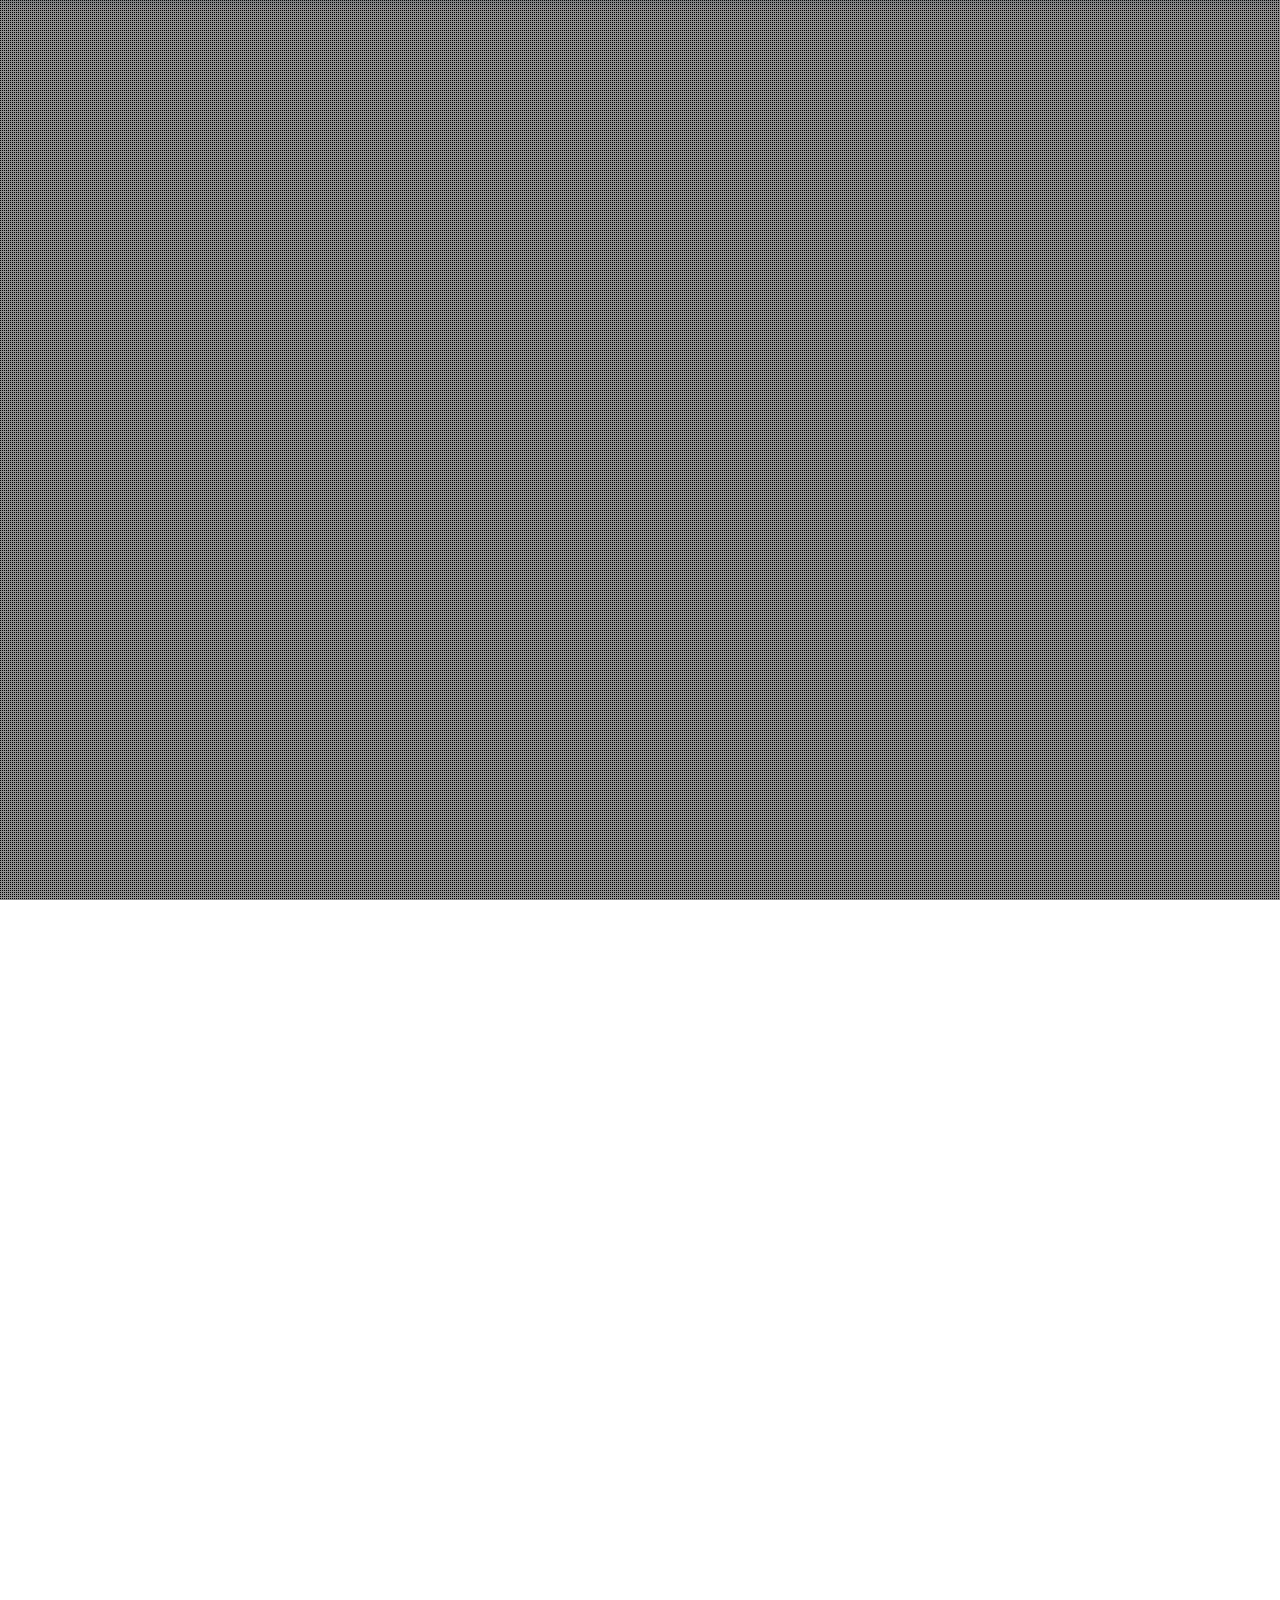
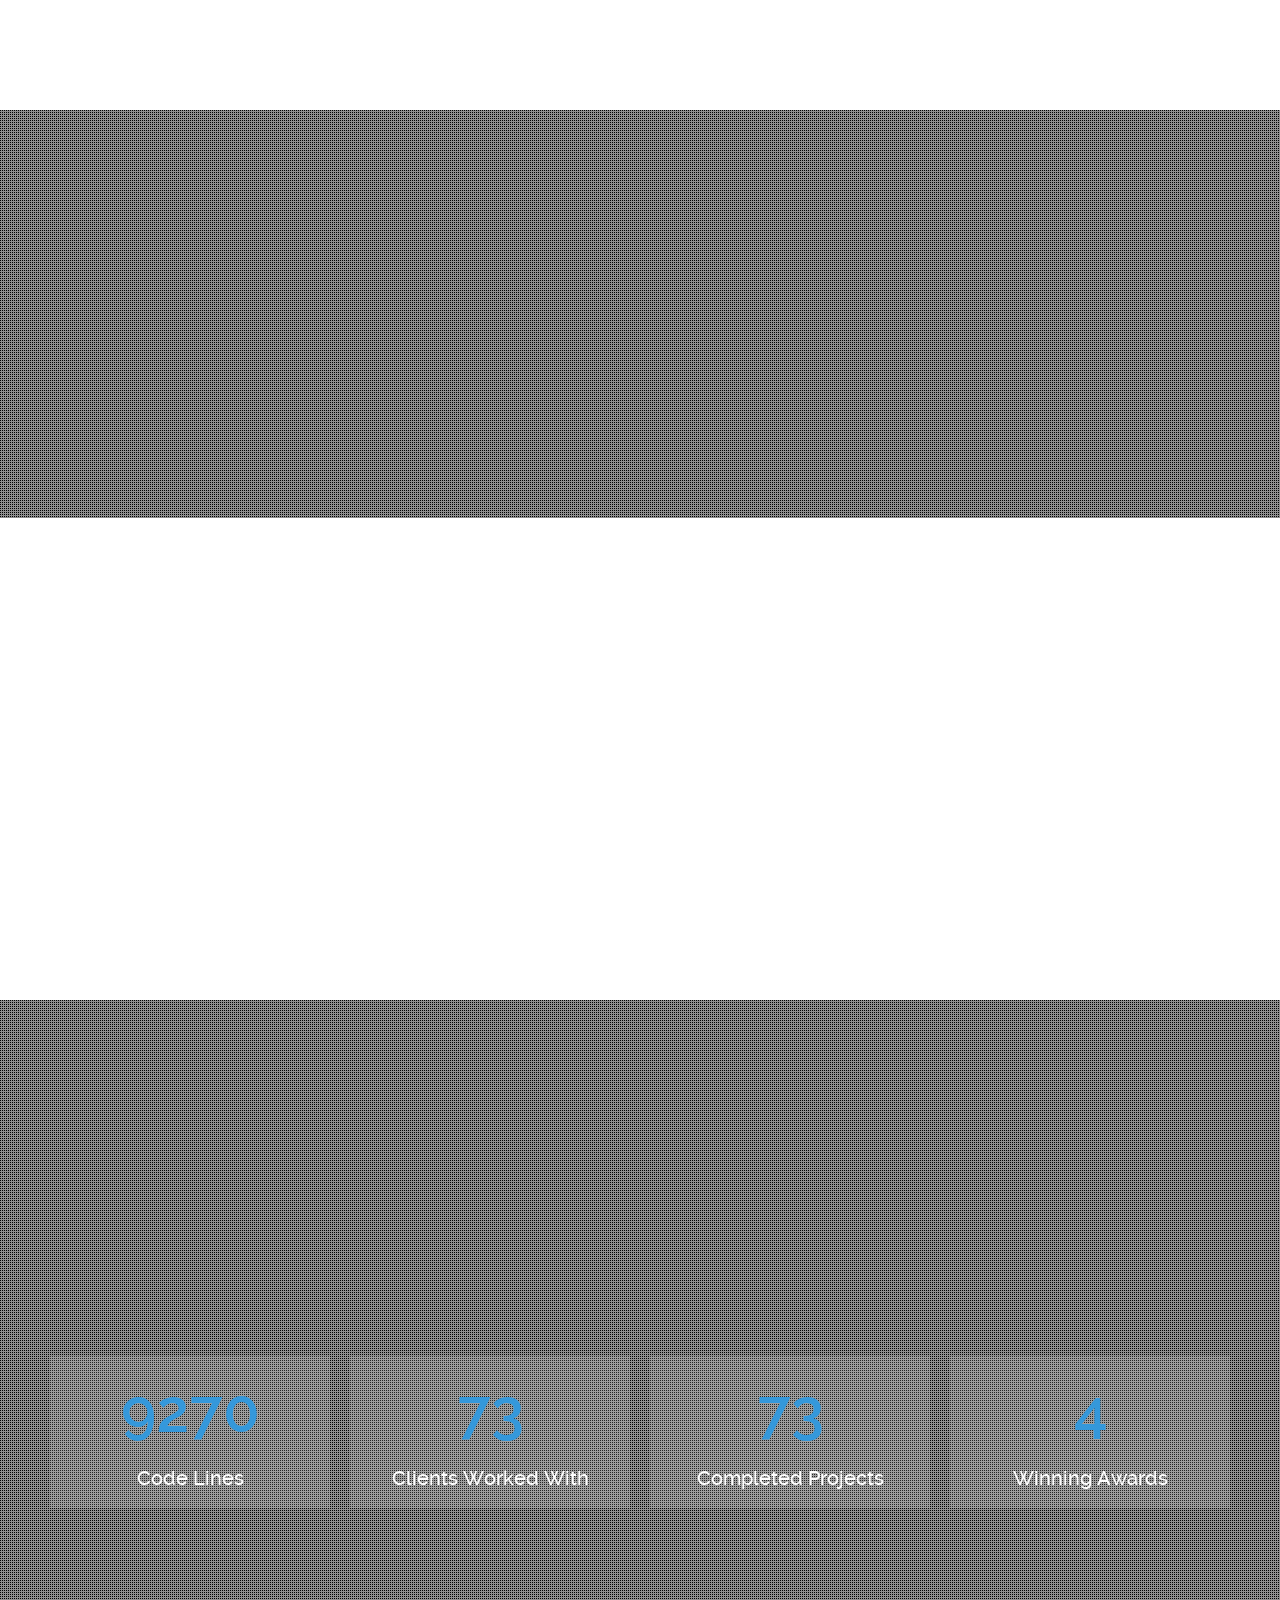
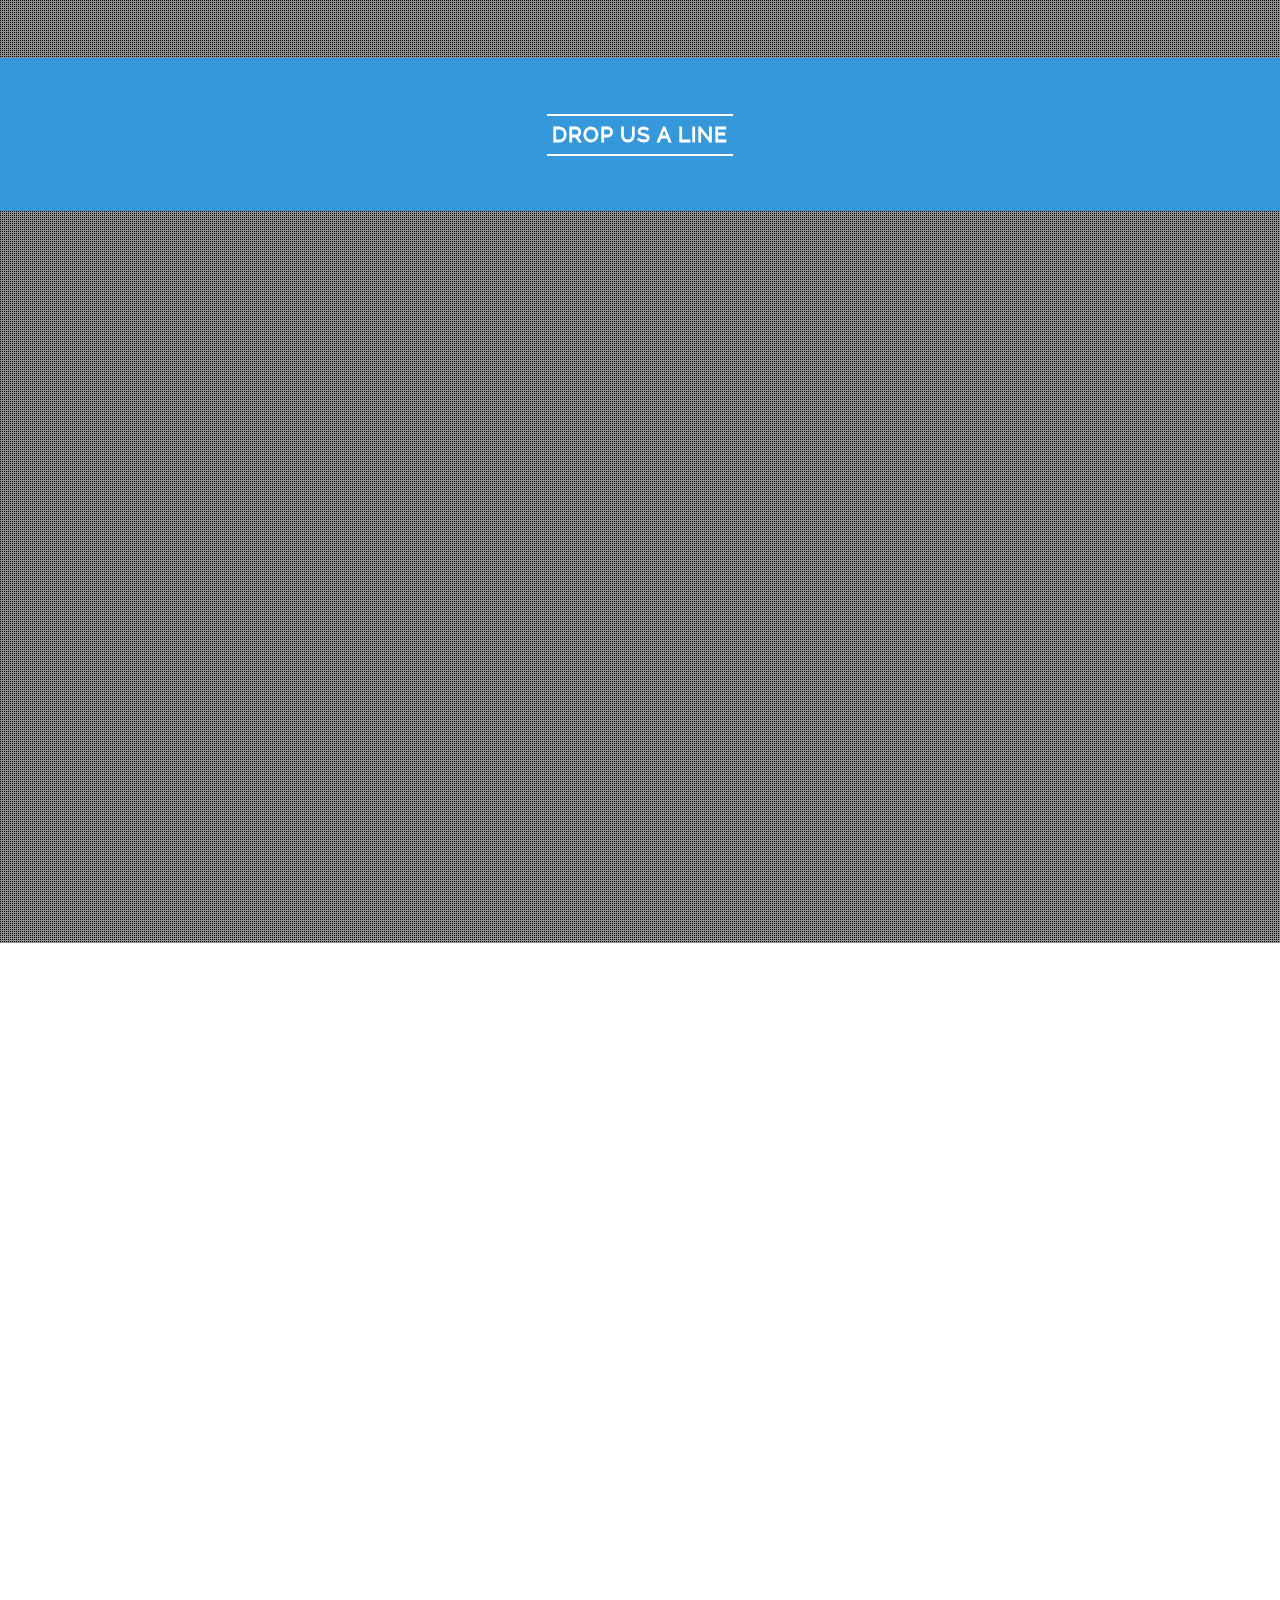
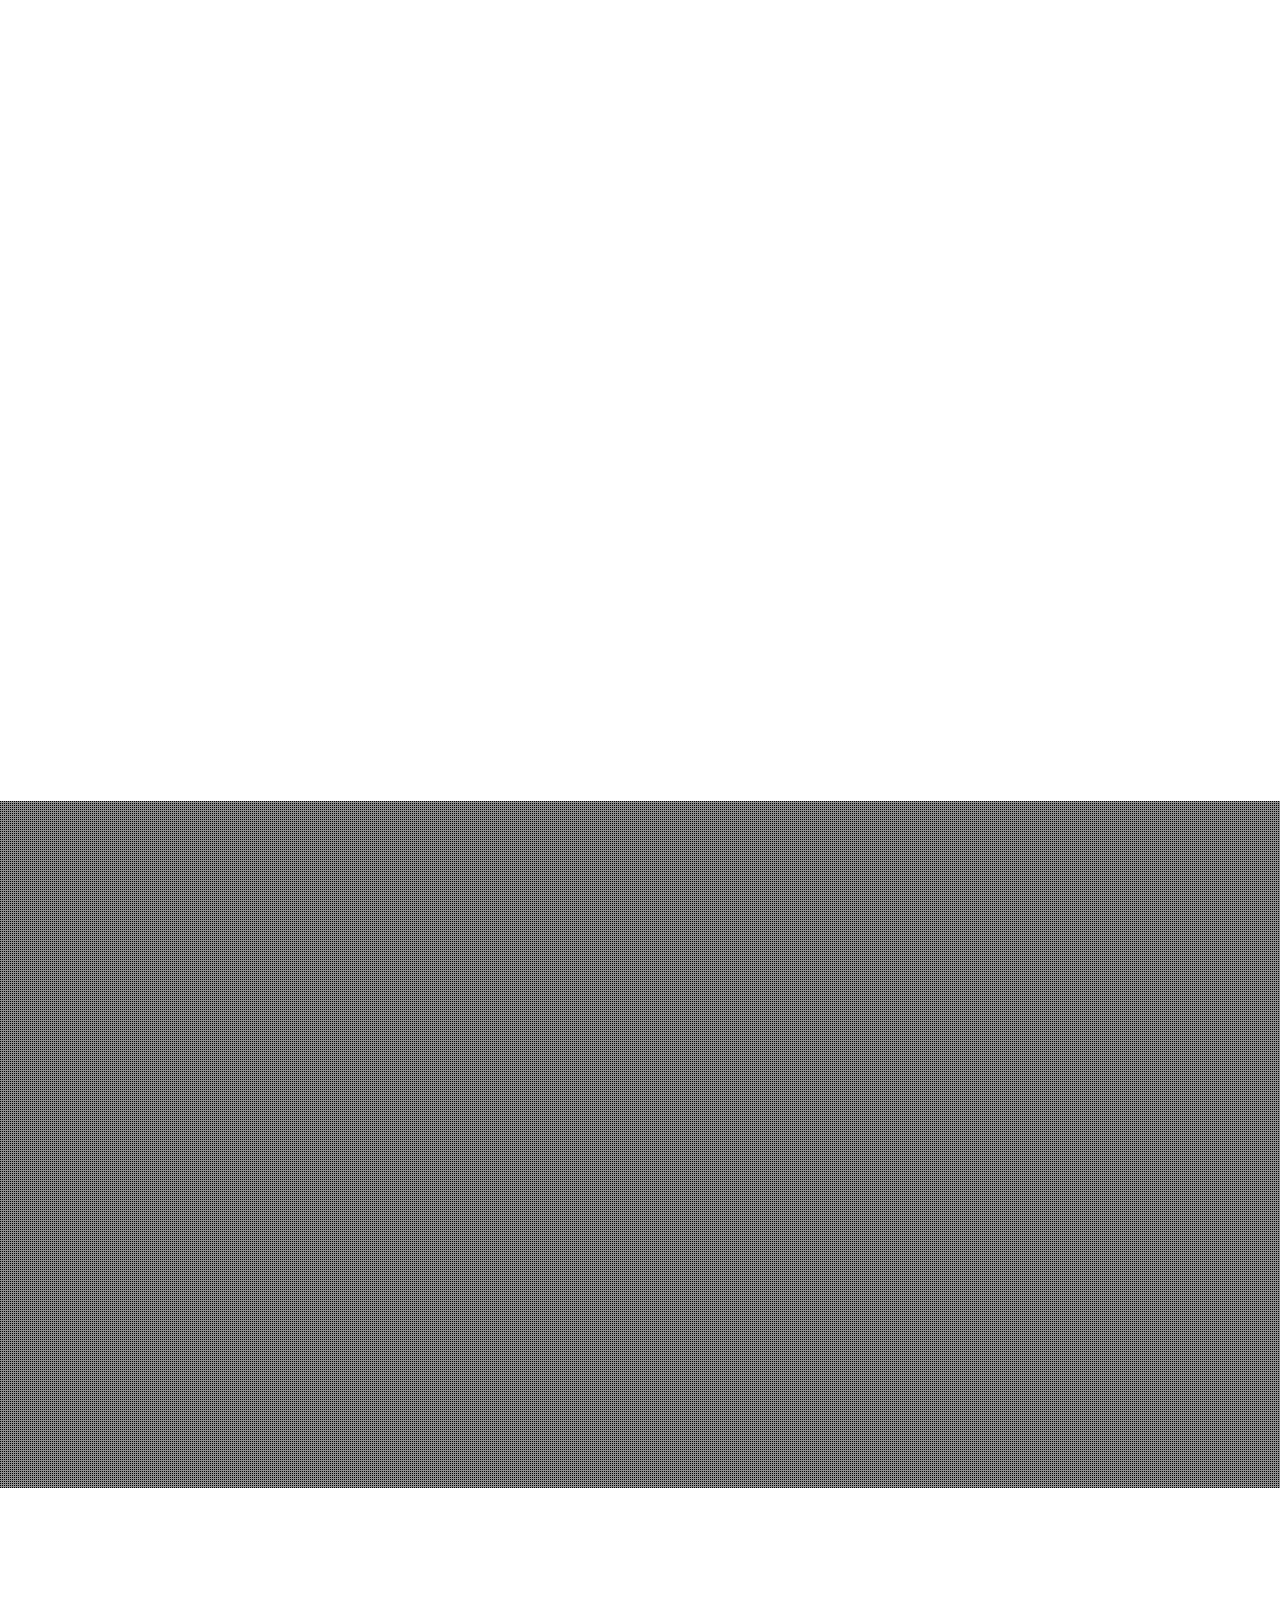
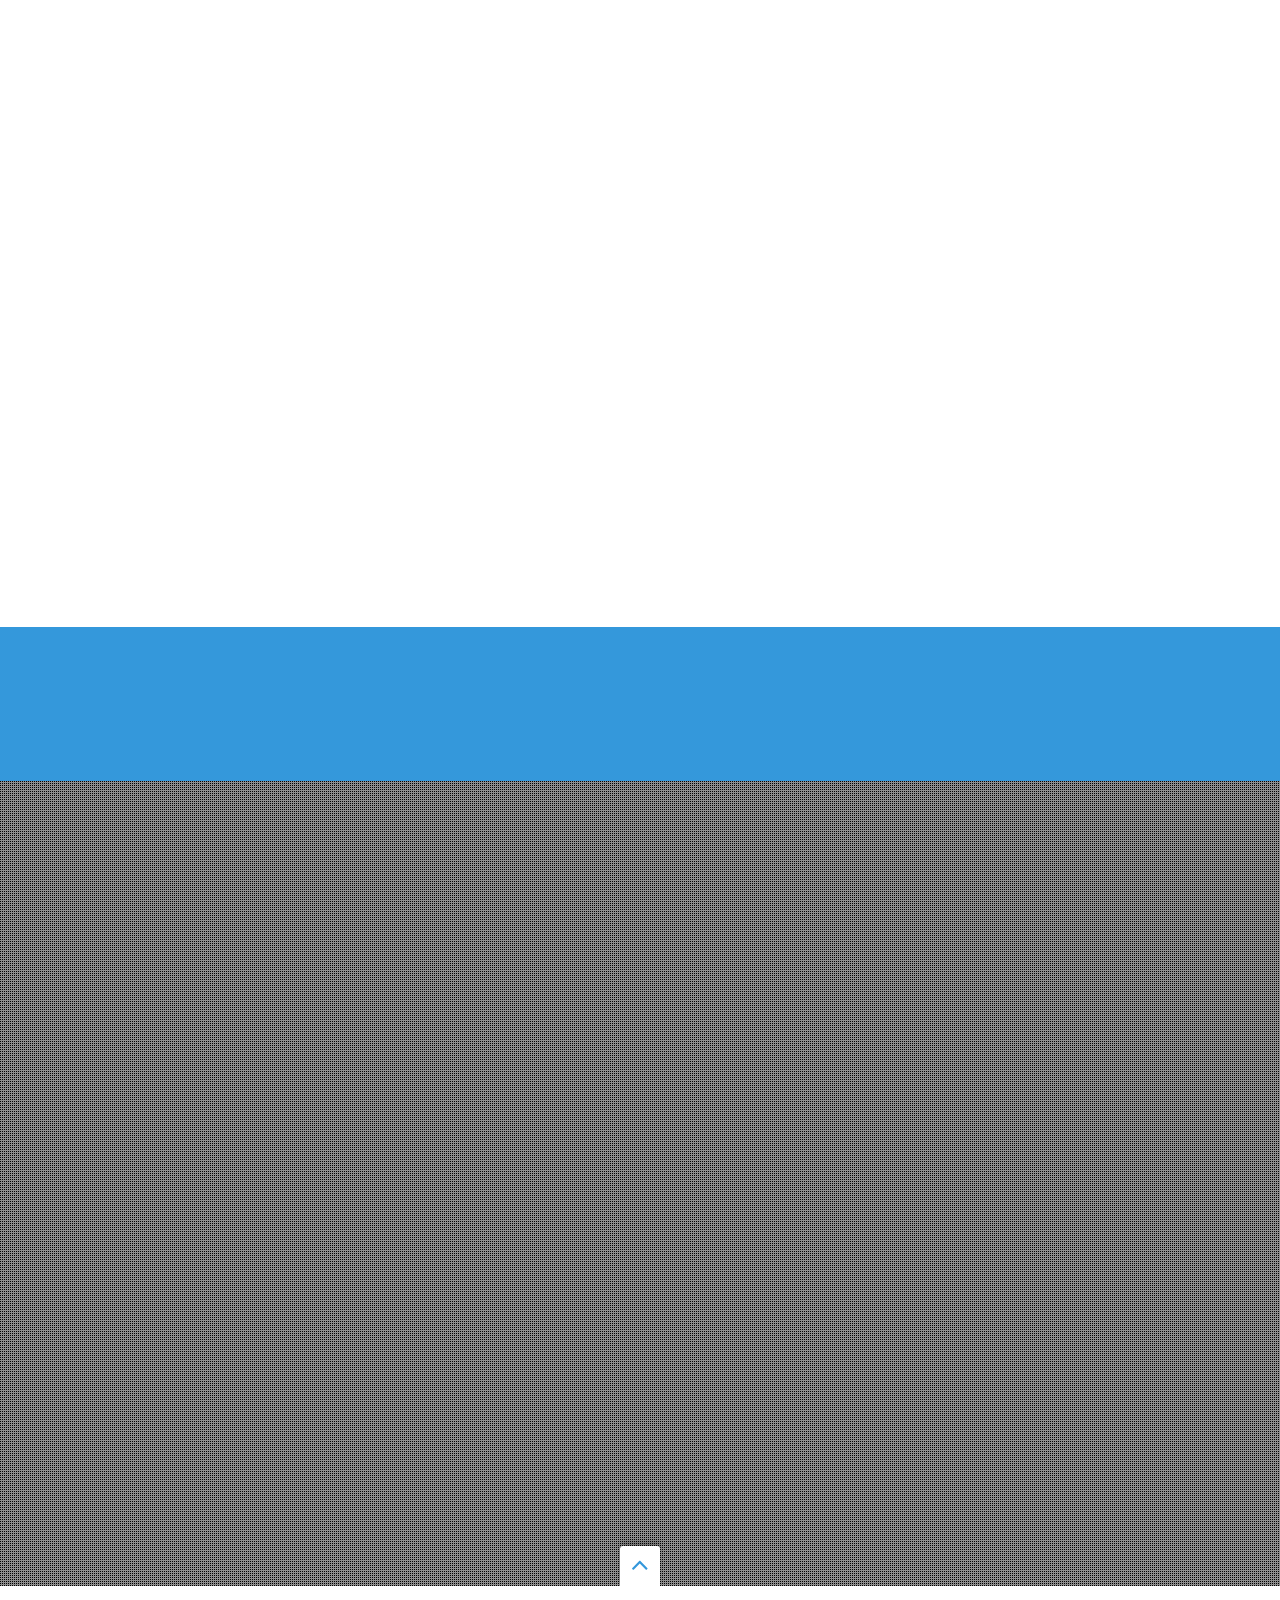
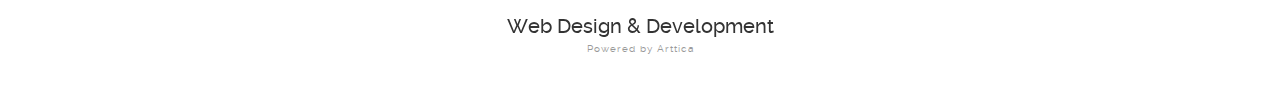
==== index.htm @ 7b286d1c "Uploading main website" ====
<!DOCTYPE html>
<html lang="en">

<head>

	<meta charset="utf-8">
	<title>Arttica | Web Design and Development.</title>
	<meta name="description" content="We create digital content that enhances your business and benefits your customers. From idea to execution we love doing things better. We make the web work.">
	<meta name="author" content="Arttica.is">

	<meta name="viewport" content="width=device-width, initial-scale=1, minimum-scale=1, maximum-scale=1">

  	<link rel="stylesheet" href="css/reset.css" media="all">
    <link rel="stylesheet" href="css/ut-fontface.css" media="all">
    <link rel="stylesheet" href="css/font-awesome.css" media="all">
	<link rel="stylesheet" href="css/flexslider.css" media="all">
    <link rel="stylesheet" href="css/magnific-popup.css" media="all">
    <link rel="stylesheet" href="css/ut-responsive-grid.css" media="all">
    <link rel="stylesheet" href="css/color.css" media="all">
    <link rel="stylesheet" href="css/style.css" media="all">
    
     <!--[if lt IE 9]>
		<script src="js/html5.js"></script>
	<![endif]-->
    
   <!--[if lt IE 9]>
	<link rel="stylesheet" type="text/css" href="ie8-and-down.css" />
	<style>.hero .hero-holder {
		margin-left:-410px;
	}
	</style>
    <![endif]-->
    
    <!--[if IE]>
		<link rel="stylesheet" type="text/css" href="css/ie.css" />
	<![endif]-->

	<link rel="shortcut icon" href="images/favicon.ico">
	<link rel="apple-touch-icon" href="images/apple-touch-icon.png">
	<link rel="apple-touch-icon" sizes="72x72" href="images/apple-touch-icon-72x72.png">
	<link rel="apple-touch-icon" sizes="114x114" href="images/apple-touch-icon-114x114.png">

  	<script src="js/jquery.min.js"></script>
    <script src="js/SmoothScroll.js"></script>
	<script src="js/modernizr.js"></script>
    <script src="js/device.min.js"></script>

    <script>
  (function(i,s,o,g,r,a,m){i['GoogleAnalyticsObject']=r;i[r]=i[r]||function(){
  (i[r].q=i[r].q||[]).push(arguments)},i[r].l=1*new Date();a=s.createElement(o),
  m=s.getElementsByTagName(o)[0];a.async=1;a.src=g;m.parentNode.insertBefore(a,m)
  })(window,document,'script','//www.google-analytics.com/analytics.js','ga');

  ga('create', 'UA-42753532-1', 'arttica.is');
  ga('send', 'pageview');

</script>
    
</head>

<body id="mainsite">
	
    <a id="top"></a>
    
	<header id="header-section" class="ha-header ha-header-hide">
    	<div class="grid-container">
				<div class="ha-header-perspective">
					<div class="ha-header-front">
                    <div class="grid-20 tablet-grid-20 hide-on-mobile">
						<h1 class="logo"><a href="#top"><img src="images/logo.png" alt="logo"></a></h1>
                        </div>
						<nav id="ut-navigation" class="grid-80 tablet-grid-80 hide-on-mobile">
                        	<a class="selected" href="#top">Home</a>
							<a href="#about-section">About</a>
							<a href="#team-section">Team</a>
							<a href="#service-section">Service</a>
                            <a href="#portfolio-section">Work</a>
                            <a href="#testimonial-section">Clients</a>
                            <a href="#contact-section">Contact</a>
						</nav>
					</div>
				</div>
        </div> 
    </header>
    
    <div class="clear"></div>
    
    <section class="hero ha-waypoint parallax-section parallax-background" data-animate-up="ha-header-hide" data-animate-down="ha-header-hide">
    	
        <a id="bgndVideo" class="player" data-property="{videoURL:'http://youtu.be/gvt_YFuZ8LA',containment:'body',autoPlay:true, mute:true, startAt:0, opacity:1}">My video</a>
        
        <div class="parallax-overlay parallax-overlay-1"></div> 
    	<div class="grid-container">
    		
            <div class="hero-holder grid-70 mobile-grid-100 tablet-grid-100">
            	<div class="hero-inner">
                    <span class="hero-description">WEB DEVELOPMENT | WEB DESIGN | BRANDING | ILLUSTRATIONS | PRINTING | SEO & PPC</span>
                    <div class="hero-title-holder"><h1 class="hero-title">Arttica.is a <span>Design</span></h1></div>
                    <span class="btn-holder"><a id="to-about-section" class="hero-btn">What We Do</a></span>
                </div>
            </div> 													
    	</div>
    </section>
    
    <div class="clear"></div>
   
    <div id="main-content" class="wrap">
    
    <div class="nav-waypoint">
	<section id="about-section" class="about-section content-section ha-waypoint" data-animate-up="ha-header-hide" data-animate-down="ha-header-small">
		<div class="grid-container">

            <div class="grid-70 prefix-15 mobile-grid-100 tablet-grid-100">
                <header class="section-header">
                    <h2 class="section-title"><span>About Arttica</span></h2>
                    <p class="section-slogan">We create digital content that enhances <strong>your business</strong>, and benefits your customers. From idea to execution, we love doing things better. We make the web work.</p>
                </header>
            </div>
            
            <div class="grid-50 tablet-grid-100 mobile-grid-100 about-box">
            	<figure class="about-icon"><img src="images/app-development.png" alt="app-development"></figure>
                
                <div class="about-box">
                    <h3>Web Development</h3>
                    <p>Discover how our talented team use the latest technology and techniques to make the web work for your business and your clients. We design and develop services for customers of all sizes. Stylish, modern websites and e-commerce stores.</p>
                </div>
            </div>
            
            <div class="grid-50 tablet-grid-100 mobile-grid-100 about-box">
            	<figure class="about-icon"><img src="images/ui-design.png" alt="ui-design"></figure>
                
                <div class="about-box">
                    <h3>Web Design</h3>
                    <p>More users are on the go than ever before. We’ll make sure that your business delivers on the devices your customers work, rest and play on. Visual impact matters. Get a design that makes you stand out from the rest and appeals to your core user base.</p>
                </div>
            </div>
            
            <div class="grid-50 tablet-grid-100 mobile-grid-100 about-box">
            	<figure class="about-icon"><img src="images/brand-identity.png" alt="brand-identity"></figure>
                
                <div class="about-box">
                    <h3>Digital and Content Marketing</h3>
                    <p>We will make sure your brand gets the attention it deserves and rankings that bring in business. Every site is different. We work with you to create the perfect end product using research methods that focus on your business. SEO, PPC and online marketing campaigns.</p>
                </div>
            </div>
            
            <div class="grid-50 tablet-grid-100 mobile-grid-100 about-box">
            	<figure class="about-icon"><img src="images/consultancy.png" alt="consultancy"></figure>
                
            	<div class="about-box">
                    <h3>Consultancy</h3>
                    <p>From beginning to launch, we’ll work with you every step of the way to make sure your business digital strategy is a success. Experience driven, forward thinking technology decisions for hosting, CMS, e-commerce and beyond.</p>
                </div>
            </div>
            
    	</div>
    </section>
            
    <div class="clear"></div>
    
     <section id="parallax-section-2" class="parallax-section parallax-background parallax-section-2 ha-waypoint">
     <div class="parallax-overlay parallax-overlay-2"></div>
		<div class="grid-container parallax-content">
            
            	<div class="grid-70 prefix-15 mobile-grid-100 tablet-grid-100">
                    <header class="parallax-header">
                        <h2 class="parallax-title"><span>Our Philosophy is</span></h2>
                        <p class="parallax-slogan">Design is not just what it looks like and feels like. <strong>Design is how it works.</strong></p>
                    </header>
                </div>
   
		</div>
	</section>
    
    </div>
    
    <div class="clear"></div>
    
    <div class="nav-waypoint">
	<section id="team-section" class="team-section content-section">
		<div class="grid-container">
        	
            <div class="grid-70 prefix-15 mobile-grid-100 tablet-grid-100">
                <header class="section-header">
                    <h2 class="section-title"><span>Our Team</span></h2>
                    <p class="section-slogan"><strong>Arttica.is</strong> a small development team, of developers and designers with the same passion for web. While sharing the same enthusiasm, we craft simple and functional websites, focusing on implementation of each feature. Our intention is to turn every idea into thrilling products, delivering a great user experience.</p>
                </header>
            </div>
    
		</div>
	</section>
    
   <div class="clear"></div>
   
    <section id="counter-section" class="counter-section parallax-section parallax-background">
     	<div class="parallax-overlay parallax-overlay-6"></div>
		<div class="grid-container parallax-content">
        	<div class="grid-parent grid-100 mobile-grid-100 tablet-grid-100">

            <div class="grid-70 prefix-15 mobile-grid-100 tablet-grid-100">
                <header class="parallax-header">
                    <h2 class="parallax-title"><span>Some Fun Facts</span></h2>
                    <p class="parallax-slogan">Every finished project makes us even more hungry, hungry for more code, more design and at least some more coffee. As a result we deliver a better web <strong>experience</strong>.</p>
                </header>
            </div>
 
			<div class="grid-25 mobile-grid-100 tablet-grid-25">
            	<div class="counter-box counter" data-counter="9270">
            		<span class="count">9270</span>
                 	<h3 class="counter-details">Code Lines</h3>
                </div>
			</div>

			<div class="grid-25 mobile-grid-100 tablet-grid-25">
            	<div class="counter-box counter" data-counter="73">
            		<span class="count">73</span>
                 	<h3 class="counter-details">Clients Worked With</h3>
                </div>
			</div>

			<div class="grid-25 mobile-grid-100 tablet-grid-25">
            	<div class="counter-box counter" data-counter="73">
            		<span class="count">73</span>
                 	<h3 class="counter-details">Completed Projects</h3>
                </div>
			</div>

			<div class="grid-25 mobile-grid-100 tablet-grid-25">
            	<div class="counter-box counter" data-counter="4">
            		<span class="count">4</span>
                 	<h3 class="counter-details">Winning Awards</h3>
                </div>
			</div>
    
    		</div>
		</div>
	</section>
    
    <section id="cta-section" class="cta-section content-section">
    	<div class="grid-container">    
        	<div class="grid-70 prefix-15 mobile-grid-100 tablet-grid-100">            
            	<span class="cta-btn cl-effect-18"><a href="#contact-section" class="cl-effect-18">Drop us a line</a></span>
            </div>            
    	</div> 
    </section>
    </div>
         
    <div class="clear"></div>    
    
    <div class="nav-waypoint">
     <section id="service-section" class="parallax-section parallax-background service-section">
     <div class="parallax-overlay parallax-overlay-3"></div>
		<div class="grid-container parallax-content">
        	<div class="grid-parent grid-100 mobile-grid-100 tablet-grid-100">
            
            <div class="grid-70 prefix-15 mobile-grid-100 tablet-grid-100">
            <header class="parallax-header">
            <h2 class="parallax-title"><span>Our Service</span></h2>
            <p class="parallax-slogan">We are a passionate about our work, specializing in creating stylish and easy to use services for the digital world. Our goal is to create digital solutions that look great and most of all help your business grow. <strong>We make the web work.</strong> Find out what we can do for your business online and beyond.</p>
            </header>
            </div>

			<div class="grid-33 mobile-grid-100 tablet-grid-100">
            	<div class="box-fade icon-box">
            	<div class="arrow-right"></div>
				<i class="icon-time icon-4x service-icon"></i>
                </div>
                <div class="box-fade info"> 
                <h3>Web Design and Development</h3>
				<p>We make simple and intuitive interfaces, to provide the best user experience.</p>
               </div>
			</div>
            
			<div class="grid-33 mobile-grid-100 tablet-grid-100">
            	<div class="box-fade icon-box">
            	<div class="arrow-right"></div>
                <i class="icon-globe icon-4x service-icon"></i>
                </div>
                <div class="box-fade info"> 
                <h3>Logo, Branding and Identity</h3>
				<p>We assist brands with graphic design solutions to improve their image.</p>
               </div>
              
			</div>

			<div class="grid-33 mobile-grid-100 tablet-grid-100">	
                <div class="box-fade icon-box">
            	<div class="arrow-right"></div>
				<i class="icon-umbrella icon-4x service-icon"></i>
                </div>
                <div class="box-fade info"> 
                <h3>Support and Consultancy</h3>
				<p>We provide pleasant web experiences for our customers.</p>
               </div>
			</div>
    
    </div>
		</div>
	</section>
    
    </div>
    
    <div class="clear"></div>

     <div class="nav-waypoint">
    <section id="portfolio-section" class="portfolio-section content-section">
        <div class="grid-container">
            
            <div class="grid-70 prefix-15 mobile-grid-100 tablet-grid-100">
                <header class="section-header">
                    <h2 class="section-title"><span>Work</span></h2>
                    <p class="section-slogan">We believe our work <strong>speaks</strong> for itself. Browse our most recent projects below.</p>
                </header>
            </div>
            
            <div class="clear"></div>

            <div class="grid-33 mobile-grid-50 tablet-grid-50">
                <a class="portfolio-popup" href="images/portfolio/large/p1.jpg">
                <div class="portfolio-box">       
                <figure class="portfolio-image"><img src="images/portfolio/thumb/p1.jpg" alt="portfolio image"></figure>
                <div class="portfolio-caption">
                    <h3 class="portfolio-title">Lemenev Healthy Cuisine<span class="portfolio-category">Web Design | Marketing & SEO | Printing</span></h3>
                </div>              
                </div>
                </a>              
            </div>

            <div class="grid-33 mobile-grid-50 tablet-grid-50">
                <a class="portfolio-popup" href="images/portfolio/large/p2.jpg">
                <div class="portfolio-box">       
                <figure class="portfolio-image"><img src="images/portfolio/thumb/p2.jpg" alt="portfolio image"></figure> 
                <div class="portfolio-caption">
                    <h3 class="portfolio-title">Kraus USA<span class="portfolio-category">Web Design | Marketing | Content Managment</span></h3>
                </div>
                </div>
                </a>               
            </div>

            <div class="grid-33 mobile-grid-50 tablet-grid-50">
                <a class="portfolio-popup" href="images/portfolio/large/p3.jpg">
                <div class="portfolio-box">       
                <figure class="portfolio-image"><img src="images/portfolio/thumb/p3.jpg" alt="portfolio image"></figure>
                <div class="portfolio-caption">
                    <h3 class="portfolio-title">Remedy Designs<span class="portfolio-category">Web Design | Logo | Content Marketing</span></h3>
                </div>
                </div>     
                </a>          
            </div>

            <div class="grid-33 mobile-grid-50 tablet-grid-50">
                <a class="portfolio-popup-video" href="http://www.youtube.com/watch?v=uITrpnlVomw">
                <div class="portfolio-box">       
                <figure class="portfolio-image"><img src="images/portfolio/thumb/p4.jpg" alt="portfolio image"></figure>
                <div class="portfolio-caption">
                    <h3 class="portfolio-title">Tube Surveys<span class="portfolio-category">Professional TV Commercial | Video Production</span></h3>
                </div>
                </div>  
                </a>             
            </div>
 
            <div class="grid-33 mobile-grid-50 tablet-grid-50">
                <a class="portfolio-popup" href="images/portfolio/large/p5.jpg">
                <div class="portfolio-box">       
                <figure class="portfolio-image"><img src="images/portfolio/thumb/p5.jpg" alt="portfolio image"></figure>
                <div class="portfolio-caption">
                    <h3 class="portfolio-title">The Watch Scene<span class="portfolio-category">Web Design | Marketing | Content Creation</span></h3>
                </div>
                </div>          
                </a>     
            </div>

            <div class="grid-33 mobile-grid-50 tablet-grid-50">
                <a class="portfolio-popup" href="images/portfolio/large/p6.jpg">
                <div class="portfolio-box">       
                <figure class="portfolio-image"><img src="images/portfolio/thumb/p6.jpg" alt="portfolio image"></figure>
                <div class="portfolio-caption">
                    <h3 class="portfolio-title">Manhattan Wellness Group<span class="portfolio-category">Web Design | SEO and PPC | Marketing</span></h3>
                </div>
                </div>    
                </a>           
            </div>

            <div class="grid-33 mobile-grid-50 tablet-grid-50">
                <a class="portfolio-popup-video" href="http://www.youtube.com/watch?v=PXYjgHC_Ycw">
                <div class="portfolio-box">       
                <figure class="portfolio-image"><img src="images/portfolio/thumb/p7.jpg" alt="portfolio image"></figure>
                <div class="portfolio-caption">
                    <h3 class="portfolio-title">Spandy Andy<span class="portfolio-category">Web Design | Logo & Identity</span></h3>
                </div>
                </div>  
                </a>             
            </div>

            <div class="grid-33 mobile-grid-50 tablet-grid-50">
                <a class="portfolio-popup-video" href="http://www.youtube.com/watch?v=V-usCneXkug">
                <div class="portfolio-box">       
                <figure class="portfolio-image"><img src="images/portfolio/thumb/p8.jpg" alt="portfolio image"></figure>
                <div class="portfolio-caption">
                    <h3 class="portfolio-title">TraxNYC Diamond Jewelry Empire<span class="portfolio-category">Web Design | SEO | Content Marketing</span></h3>
                </div>
                </div>  
                </a>             
            </div>

            <div class="grid-33 mobile-grid-50 tablet-grid-50">
                <a class="portfolio-popup" href="images/portfolio/large/p9.jpg">
                <div class="portfolio-box">       
                <figure class="portfolio-image"><img src="images/portfolio/thumb/p9.jpg" alt="portfolio image"></figure>
                <div class="portfolio-caption">
                    <h3 class="portfolio-title">Professional Photography<span class="portfolio-category">Photo Retouching | Editing | Restoring</span></h3>
                </div>
                </div>   
                </a>            
            </div>
            
        </div>
    </section>
    
    <div class="clear"></div>

     <section id="social-section" class="parallax-section parallax-background social-section">
     <div class="parallax-overlay parallax-overlay-4"></div>
		<div class="grid-container parallax-content">
        	<div class="grid-parent grid-100 mobile-grid-100 tablet-grid-100">

            	<div class="grid-70 prefix-15 mobile-grid-100 tablet-grid-100">
                    <header class="parallax-header">
                    <h2 class="parallax-title"><span>Get Connected</span></h2>
                    <p class="parallax-slogan">The <strong>NSA</strong> already takes care of our social media profiles, for everyone else who wants to get connected with us regularly, do not hesitate, we'd love to hear <strong>your ideas!</strong> We can bring those <strong>ideas to life!</strong></p>
                    </header>
                </div>
            
            <div class="clear"></div>

            <ul class="social-network">
            	<li class="facebook grid-20 tablet-grid-20 mobile-grid-50">
                	<a class="social-link" href="https://www.facebook.com/arttica.is" target="_blank">
                    <span class="social-icon"><i class="icon-facebook icon-4x"></i></span>
                    <h3 class="social-title">Facebook</h3>
                    <span class="social-info">Join the Conversation</span>
                    </a>
                </li>
                <li class="twitter grid-20 tablet-grid-20 mobile-grid-50">
                	<a class="social-link" href="https://twitter.com/arttica_is" target="_blank">
                    <span class="social-icon"><i class="icon-twitter icon-4x"></i></span>
                    <h3 class="social-title">Twitter</h3> 
                    <span class="social-info">Get the Latest News</span>
                    </a>
                </li>
                <li class="google-plus grid-20 tablet-grid-20 mobile-grid-50">
                	<a class="social-link" href="https://plus.google.com/+ArtticaIs" target="_blank">
                    <span class="social-icon"><i class="icon-google-plus icon-4x"></i></span>
                    <h3 class="social-title">Google Plus</h3>
                    <span class="social-info">Join Our Circle</span>
                    </a>
                </li>
                <li class="youtube grid-20 tablet-grid-20 mobile-grid-50">
                	<a class="social-link" href="http://www.youtube.com/channel/UCfRQ475QIzoFrY5z0FXIrLw" target="_blank">
                    <span class="social-icon"><i class="icon-youtube icon-4x"></i></span>
                    <h3 class="social-title">YouTube</h3>
                    <span class="social-info">View Exclusive Videos</span>
                    </a>
                </li>
            	<li class="instagram grid-20 tablet-grid-20 mobile-grid-50">
                	<a class="social-link" href="#" target="_blank">
                	<span class="social-icon"><i class="icon-instagram icon-4x"></i></span>
                    <h3 class="social-title">Instagram</h3>
                    <span class="social-info">Latest Images</span>
                    </a>
                </li>
            </ul>
    	
      		</div>
		</div>
	</section>
    </div>
    
    <div class="clear"></div>

    <div class="nav-waypoint">
	<section id="testimonial-section" class="testimonial-section content-section">
    	
		<div class="grid-container">
        
            <div class="grid-70 prefix-15 mobile-grid-100 tablet-grid-100">
                <header class="section-header">
                    <h2 class="section-title"><span>Happy Clients</span></h2>
                    <p class="section-slogan">Over <strong>100</strong> very satisfied clients!</p>
                </header>
            </div>
            
            <div class="clear"></div>
        	
            <div class="grid-70 prefix-15 mobile-grid-100 tablet-grid-100">
            
            <div class="ut-testimonials">
            	<div id="avatarSlider" class="ut-rotate-avatar">
                	<ul class="slides">
						<li>
                        	<img src="images/member1.jpg" class="ut-quote-avatar" alt="avatar">
                        </li>
						<li>
                        	<img src="images/member2.jpg" class="ut-quote-avatar" alt="avatar">
                        </li>
                        <li>
                            <img src="images/member3.jpg" class="ut-quote-avatar" alt="avatar">
                        </li>
					</ul>
           		</div>
                
                <div id="quoteSlider" class="ut-rotate-quote">
                	<ul class="slides">
                        <li>
                        	<span class="ut-quote-comment">Very special thanks to the amazing web developer and designer for creating our beautiful website! We just can't get enough of how stunning and functional!
</span>
							<h3 class="ut-quote-name">Lemenev Healthy Cuisine</h3>    
                        </li>
                        <li>
                        	<span class="ut-quote-comment">Just a huge thanks to the Arttica team for being so helpful.</span>
							<h3 class="ut-quote-name">Remedy Designs</h3>     
                        </li>
                        <li>
                            <span class="ut-quote-comment">"We needed a modern and sleek website, and we contacted Arttica. It really was a pleasure to work with this flexible company that knows its stuff! Thank you!"</span>
                            <h3 class="ut-quote-name">Manhattan Wellness Group</h3>     
                        </li>
                    </ul>
                </div>  
            </div>
            
           </div>			
            
		</div>
	</section>
     
    <div class="clear"></div>
    
	<section id="client-section" class="client-section content-section">
        
        <div class="grid-container">
        
        <div class="client-holder grid-parent grid-100 tablet-grid-100 mobile-grid-100">
        
        <div class="grid-20 tablet-grid-20 mobile-grid-50">
            <div class="client-logo">
                <a href="#"><img src="images/logo1.png" alt="client logo"></a>
            </div>
        </div>

        <div class="grid-20 tablet-grid-20 mobile-grid-50">
            <div class="client-logo">
                <a href="#"><img src="images/logo2.png" alt="client logo"></a>
            </div>
        </div>

        <div class="grid-20 tablet-grid-20 mobile-grid-50">
            <div class="client-logo">
                <a href="#"><img src="images/logo3.png" alt="client logo"></a>
            </div>
        </div>

        <div class="grid-20 tablet-grid-20 mobile-grid-50">
            <div class="client-logo">
                <a href="#"><img src="images/logo4.png" alt="client logo"></a>
            </div>
        </div>
 
        <div class="grid-20 tablet-grid-20 mobile-grid-50">
            <div class="client-logo">
                <a href="#"><img src="images/logo5.png" alt="client logo"></a>
            </div>
        </div>
        
        </div>    
            
        </div>
    </section>
    
    </div>
    
    <div class="clear"></div>

     <div class="nav-waypoint">
     <section id="contact-section" class="contact-section parallax-section parallax-background">
     <div class="parallax-overlay parallax-overlay-5"></div>
		<div class="grid-container parallax-content">
        
            	<div class="grid-70 prefix-15 mobile-grid-100 tablet-grid-100">
                    <header class="parallax-header">
                        <h2 class="parallax-title"><span>Contact us</span></h2>
                        <p class="parallax-slogan">We materialize ideas into digital work with pixel <strong>perfect</strong> detail!</p>
                    </header>
                </div>
            
            <div class="clear"></div>

            <div class="grid-100 mobile-grid-100 tablet-grid-100">
        	<div class="contact-wrap">
            
            <div class="grid-parent grid-40 suffix-5 mobile-grid-100 tablet-grid-100">
            <div class="contact-message">
            <h3 class="grid-100">Our Contacts</h3>
            	<ul class="icons-ul">
                    <li>A clear plan for a new project or just an idea on a napkin? Working with us is effortless and fun, and our fresh digital-age ideas will definitely help your business improve. <br><br>Leave a message via the contact form below, and we will get back to you as soon as possible!</li>
                    <li><i class="icon-li icon-phone"></i>(518) 412-2183</li>
                    <li><i class="icon-li icon-envelope-alt"></i>info@arttica.is</li>
                    <li><i class="icon-li icon-globe"></i>www.arttica.is</li>
                </ul>
            </div>
            </div>

            <div class="grid-parent grid-55 mobile-grid-100 tablet-grid-100">
            <div class="contact-form-holder clearfix">
          	
            
            <h3 class="grid-100">Drop us a line</h3>

            <form id="contact-form" class="contact-form">
            
            	<ul class="grid-50">
                
                	<li><input id="name" class="name" type="text" name="name" placeholder="Name:"></li>
                    <li><input id="email" class="email" type="email" name="email" placeholder="E-Mail:"></li>
                    <li><input id="phone" class="phone" type="text" name="phone" placeholder="Phone:"></li>
                    
            	</ul>
                
                <ul class="grid-50">
                    <li><textarea id="message" class="message" name="message" placeholder="Message:"></textarea></li>
                </ul>
                
                <div class="grid-100">    
                    <input id="send-btn" class="send-btn" type="submit" name="send-btn" value="Send">
                    <div class="success-message">Email has been sent!</div>
                    <div class="alert-message"></div>
                    <div class="error-message">Email could not be delivered. Please try again later!</div>
                </div>   
              </form>
                    
            </div>
            </div>
            
            </div>
            </div>
            
            
		</div>
	</section>
    
	</div>
    
    <div class="clear"></div>

	<footer class="footer">
	<a href="#top" class="toTop"><i class="icon-angle-up"></i></a>
    	<div class="grid-container">
			<div class="grid-100 mobile-grid-100 tablet-grid-100">
                <h3>Web Design & Development</h3>
                <span class="copyright">Powered by Arttica</span>
         	</div>
		</div>
	</footer>
</div>
	
    <script src="js/jquery.mb.YTPlayer.js"></script>
    <script src="js/jquery.flexslider-min.js"></script>
    <script src="js/jquery.parallax.min.js"></script>
    <script src="js/jquery.scrollTo.min.js"></script>
	<script src="js/waypoints.min.js"></script>
	<script src="js/jquery.magnific-popup.min.js"></script>
   	<script src="js/jquery.custom.js"></script>
    
</body>
</html>
---- css/ut-fontface.css ----
/* Generated by Font Squirrel (http://www.fontsquirrel.com) on October 3, 2013 */
@font-face {
    font-family: 'ralewayextralight';
    src: url('fonts/raleway-extralight-webfont.eot');
    src: url('fonts/raleway-extralight-webfont.eot?#iefix') format('embedded-opentype'),
         url('fonts/raleway-extralight-webfont.woff') format('woff'),
         url('fonts/raleway-extralight-webfont.ttf') format('truetype'),
         url('fonts/raleway-extralight-webfont.svg#ralewayextralight') format('svg');
    font-weight: normal;
    font-style: normal;

}
@font-face {
    font-family: 'ralewaylight';
    src: url('fonts/raleway-light-webfont.eot');
    src: url('fonts/raleway-light-webfont.eot?#iefix') format('embedded-opentype'),
         url('fonts/raleway-light-webfont.woff') format('woff'),
         url('fonts/raleway-light-webfont.ttf') format('truetype'),
         url('fonts/raleway-light-webfont.svg#ralewaylight') format('svg');
    font-weight: normal;
    font-style: normal;

}
@font-face {
    font-family: 'ralewayregular';
    src: url('fonts/raleway-regular-webfont.eot');
    src: url('fonts/raleway-regular-webfont.eot?#iefix') format('embedded-opentype'),
         url('fonts/raleway-regular-webfont.woff') format('woff'),
         url('fonts/raleway-regular-webfont.ttf') format('truetype'),
         url('fonts/raleway-regular-webfont.svg#ralewayregular') format('svg');
    font-weight: normal;
    font-style: normal;

}
@font-face {
    font-family: 'ralewaymedium';
    src: url('fonts/raleway-medium-webfont.eot');
    src: url('fonts/raleway-medium-webfont.eot?#iefix') format('embedded-opentype'),
         url('fonts/raleway-medium-webfont.woff') format('woff'),
         url('fonts/raleway-medium-webfont.ttf') format('truetype'),
         url('fonts/raleway-medium-webfont.svg#ralewaymedium') format('svg');
    font-weight: normal;
    font-style: normal;

}
@font-face {
    font-family: 'ralewaysemibold';
    src: url('fonts/raleway-semibold-webfont.eot');
    src: url('fonts/raleway-semibold-webfont.eot?#iefix') format('embedded-opentype'),
         url('fonts/raleway-semibold-webfont.woff') format('woff'),
         url('fonts/raleway-semibold-webfont.ttf') format('truetype'),
         url('fonts/raleway-semibold-webfont.svg#ralewaysemibold') format('svg');
    font-weight: normal;
    font-style: normal;

}
@font-face {
    font-family: 'ralewaybold';
    src: url('fonts/raleway-bold-webfont.eot');
    src: url('fonts/raleway-bold-webfont.eot?#iefix') format('embedded-opentype'),
         url('fonts/raleway-bold-webfont.woff') format('woff'),
         url('fonts/raleway-bold-webfont.ttf') format('truetype'),
         url('fonts/raleway-bold-webfont.svg#ralewaybold') format('svg');
    font-weight: normal;
    font-style: normal;

}
---- css/ut-responsive-grid.css ----
/* ================================================================== */
/* This file has a mobile-to-tablet, and tablet-to-desktop breakpoint */
/* ================================================================== */
@media screen and (max-width: 400px) {
  @-ms-viewport {
    width: 320px;
}
}
@media screen {
  .clear {
    clear: both;
    display: block;
    overflow: hidden;
    visibility: hidden;
    width: 0;
    height: 0;
  }

  .grid-container:before, .clearfix:before,
  .grid-container:after,
  .clearfix:after {
    content: ".";
    display: block;
    overflow: hidden;
    visibility: hidden;
    font-size: 0;
    line-height: 0;
    width: 0;
    height: 0;
  }

  .grid-container:after, .clearfix:after {
    clear: both;
  }

  .grid-container, .clearfix {
    /* <IE7> */
    *zoom: 1;
    /* </IE7> */
  }

  .grid-container {
    margin-left: auto;
    margin-right: auto;
    max-width: 1200px;
    padding-left: 10px;
    padding-right: 10px;
  }

  .grid-5, .mobile-grid-5, .tablet-grid-5, .grid-10, .mobile-grid-10, .tablet-grid-10, .grid-15, .mobile-grid-15, .tablet-grid-15, .grid-20, .mobile-grid-20, .tablet-grid-20, .grid-25, .mobile-grid-25, .tablet-grid-25, .grid-30, .mobile-grid-30, .tablet-grid-30, .grid-35, .mobile-grid-35, .tablet-grid-35, .grid-40, .mobile-grid-40, .tablet-grid-40, .grid-45, .mobile-grid-45, .tablet-grid-45, .grid-50, .mobile-grid-50, .tablet-grid-50, .grid-55, .mobile-grid-55, .tablet-grid-55, .grid-60, .mobile-grid-60, .tablet-grid-60, .grid-65, .mobile-grid-65, .tablet-grid-65, .grid-70, .mobile-grid-70, .tablet-grid-70, .grid-75, .mobile-grid-75, .tablet-grid-75, .grid-80, .mobile-grid-80, .tablet-grid-80, .grid-85, .mobile-grid-85, .tablet-grid-85, .grid-90, .mobile-grid-90, .tablet-grid-90, .grid-95, .mobile-grid-95, .tablet-grid-95, .grid-100, .mobile-grid-100, .tablet-grid-100, .grid-33, .mobile-grid-33, .tablet-grid-33, .grid-66, .mobile-grid-66, .tablet-grid-66 {
    -webkit-box-sizing: border-box;
    -moz-box-sizing: border-box;
    box-sizing: border-box;
    padding-left: 10px;
    padding-right: 10px;
    /* <IE7> */
    *padding-left: 0;
    *padding-right: 0;
    /* </IE7> */
  }
  .grid-5 > *, .mobile-grid-5 > *, .tablet-grid-5 > *, .grid-10 > *, .mobile-grid-10 > *, .tablet-grid-10 > *, .grid-15 > *, .mobile-grid-15 > *, .tablet-grid-15 > *, .grid-20 > *, .mobile-grid-20 > *, .tablet-grid-20 > *, .grid-25 > *, .mobile-grid-25 > *, .tablet-grid-25 > *, .grid-30 > *, .mobile-grid-30 > *, .tablet-grid-30 > *, .grid-35 > *, .mobile-grid-35 > *, .tablet-grid-35 > *, .grid-40 > *, .mobile-grid-40 > *, .tablet-grid-40 > *, .grid-45 > *, .mobile-grid-45 > *, .tablet-grid-45 > *, .grid-50 > *, .mobile-grid-50 > *, .tablet-grid-50 > *, .grid-55 > *, .mobile-grid-55 > *, .tablet-grid-55 > *, .grid-60 > *, .mobile-grid-60 > *, .tablet-grid-60 > *, .grid-65 > *, .mobile-grid-65 > *, .tablet-grid-65 > *, .grid-70 > *, .mobile-grid-70 > *, .tablet-grid-70 > *, .grid-75 > *, .mobile-grid-75 > *, .tablet-grid-75 > *, .grid-80 > *, .mobile-grid-80 > *, .tablet-grid-80 > *, .grid-85 > *, .mobile-grid-85 > *, .tablet-grid-85 > *, .grid-90 > *, .mobile-grid-90 > *, .tablet-grid-90 > *, .grid-95 > *, .mobile-grid-95 > *, .tablet-grid-95 > *, .grid-100 > *, .mobile-grid-100 > *, .tablet-grid-100 > *, .grid-33 > *, .mobile-grid-33 > *, .tablet-grid-33 > *, .grid-66 > *, .mobile-grid-66 > *, .tablet-grid-66 > * {
    /* <IE7> */
    *margin-left: expression((!this.className.match(/grid-[1-9]/) && this.currentStyle.display === "block" && this.currentStyle.width === "auto") && "10px");
    *margin-right: expression((!this.className.match(/grid-[1-9]/) && this.currentStyle.display === "block" && this.currentStyle.width === "auto") && "10px");
    /* </IE7> */
  }

  .grid-parent {
    padding-left: 0;
    padding-right: 0;
  }
}
@media screen and (max-width: 767px) {
  .mobile-grid-100:before,
  .mobile-grid-100:after {
    content: ".";
    display: block;
    overflow: hidden;
    visibility: hidden;
    font-size: 0;
    line-height: 0;
    width: 0;
    height: 0;
  }

  .mobile-grid-100:after {
    clear: both;
  }

  .mobile-grid-100 {
    /* <IE7> */
    *zoom: 1;
    /* </IE7> */
  }

  .mobile-push-5,
  .mobile-pull-5, .mobile-push-10,
  .mobile-pull-10, .mobile-push-15,
  .mobile-pull-15, .mobile-push-20,
  .mobile-pull-20, .mobile-push-25,
  .mobile-pull-25, .mobile-push-30,
  .mobile-pull-30, .mobile-push-35,
  .mobile-pull-35, .mobile-push-40,
  .mobile-pull-40, .mobile-push-45,
  .mobile-pull-45, .mobile-push-50,
  .mobile-pull-50, .mobile-push-55,
  .mobile-pull-55, .mobile-push-60,
  .mobile-pull-60, .mobile-push-65,
  .mobile-pull-65, .mobile-push-70,
  .mobile-pull-70, .mobile-push-75,
  .mobile-pull-75, .mobile-push-80,
  .mobile-pull-80, .mobile-push-85,
  .mobile-pull-85, .mobile-push-90,
  .mobile-pull-90, .mobile-push-95,
  .mobile-pull-95, .mobile-push-33,
  .mobile-pull-33, .mobile-push-66,
  .mobile-pull-66 {
    position: relative;
  }

  .hide-on-mobile {
    display: none !important;
  }

  .mobile-grid-5 {
    float: left;
    width: 5%;
    /* <IE7> */
    *width: expression(Math.floor(0.05 * (this.parentNode.offsetWidth - parseFloat(this.parentNode.currentStyle.paddingLeft) - parseFloat(this.parentNode.currentStyle.paddingRight))) + "px");
    /* </IE7> */
  }

  .mobile-prefix-5 {
    margin-left: 5%;
  }

  .mobile-suffix-5 {
    margin-right: 5%;
  }

  .mobile-push-5 {
    left: 5%;
    /* <IE7> */
    *left: expression(Math.floor(0.05 * (this.parentNode.offsetWidth - parseFloat(this.parentNode.currentStyle.paddingLeft) - parseFloat(this.parentNode.currentStyle.paddingRight))) + "px");
    /* </IE7> */
  }

  .mobile-pull-5 {
    left: -5%;
    /* <IE7> */
    *left: expression(Math.floor(-0.05 * (this.parentNode.offsetWidth - parseFloat(this.parentNode.currentStyle.paddingLeft) - parseFloat(this.parentNode.currentStyle.paddingRight))) + "px");
    /* </IE7> */
  }

  .mobile-grid-10 {
    float: left;
    width: 10%;
    /* <IE7> */
    *width: expression(Math.floor(0.1 * (this.parentNode.offsetWidth - parseFloat(this.parentNode.currentStyle.paddingLeft) - parseFloat(this.parentNode.currentStyle.paddingRight))) + "px");
    /* </IE7> */
  }

  .mobile-prefix-10 {
    margin-left: 10%;
  }

  .mobile-suffix-10 {
    margin-right: 10%;
  }

  .mobile-push-10 {
    left: 10%;
    /* <IE7> */
    *left: expression(Math.floor(0.1 * (this.parentNode.offsetWidth - parseFloat(this.parentNode.currentStyle.paddingLeft) - parseFloat(this.parentNode.currentStyle.paddingRight))) + "px");
    /* </IE7> */
  }

  .mobile-pull-10 {
    left: -10%;
    /* <IE7> */
    *left: expression(Math.floor(-0.1 * (this.parentNode.offsetWidth - parseFloat(this.parentNode.currentStyle.paddingLeft) - parseFloat(this.parentNode.currentStyle.paddingRight))) + "px");
    /* </IE7> */
  }

  .mobile-grid-15 {
    float: left;
    width: 15%;
    /* <IE7> */
    *width: expression(Math.floor(0.15 * (this.parentNode.offsetWidth - parseFloat(this.parentNode.currentStyle.paddingLeft) - parseFloat(this.parentNode.currentStyle.paddingRight))) + "px");
    /* </IE7> */
  }

  .mobile-prefix-15 {
    margin-left: 15%;
  }

  .mobile-suffix-15 {
    margin-right: 15%;
  }

  .mobile-push-15 {
    left: 15%;
    /* <IE7> */
    *left: expression(Math.floor(0.15 * (this.parentNode.offsetWidth - parseFloat(this.parentNode.currentStyle.paddingLeft) - parseFloat(this.parentNode.currentStyle.paddingRight))) + "px");
    /* </IE7> */
  }

  .mobile-pull-15 {
    left: -15%;
    /* <IE7> */
    *left: expression(Math.floor(-0.15 * (this.parentNode.offsetWidth - parseFloat(this.parentNode.currentStyle.paddingLeft) - parseFloat(this.parentNode.currentStyle.paddingRight))) + "px");
    /* </IE7> */
  }

  .mobile-grid-20 {
    float: left;
    width: 20%;
    /* <IE7> */
    *width: expression(Math.floor(0.2 * (this.parentNode.offsetWidth - parseFloat(this.parentNode.currentStyle.paddingLeft) - parseFloat(this.parentNode.currentStyle.paddingRight))) + "px");
    /* </IE7> */
  }

  .mobile-prefix-20 {
    margin-left: 20%;
  }

  .mobile-suffix-20 {
    margin-right: 20%;
  }

  .mobile-push-20 {
    left: 20%;
    /* <IE7> */
    *left: expression(Math.floor(0.2 * (this.parentNode.offsetWidth - parseFloat(this.parentNode.currentStyle.paddingLeft) - parseFloat(this.parentNode.currentStyle.paddingRight))) + "px");
    /* </IE7> */
  }

  .mobile-pull-20 {
    left: -20%;
    /* <IE7> */
    *left: expression(Math.floor(-0.2 * (this.parentNode.offsetWidth - parseFloat(this.parentNode.currentStyle.paddingLeft) - parseFloat(this.parentNode.currentStyle.paddingRight))) + "px");
    /* </IE7> */
  }

  .mobile-grid-25 {
    float: left;
    width: 25%;
    /* <IE7> */
    *width: expression(Math.floor(0.25 * (this.parentNode.offsetWidth - parseFloat(this.parentNode.currentStyle.paddingLeft) - parseFloat(this.parentNode.currentStyle.paddingRight))) + "px");
    /* </IE7> */
  }

  .mobile-prefix-25 {
    margin-left: 25%;
  }

  .mobile-suffix-25 {
    margin-right: 25%;
  }

  .mobile-push-25 {
    left: 25%;
    /* <IE7> */
    *left: expression(Math.floor(0.25 * (this.parentNode.offsetWidth - parseFloat(this.parentNode.currentStyle.paddingLeft) - parseFloat(this.parentNode.currentStyle.paddingRight))) + "px");
    /* </IE7> */
  }

  .mobile-pull-25 {
    left: -25%;
    /* <IE7> */
    *left: expression(Math.floor(-0.25 * (this.parentNode.offsetWidth - parseFloat(this.parentNode.currentStyle.paddingLeft) - parseFloat(this.parentNode.currentStyle.paddingRight))) + "px");
    /* </IE7> */
  }

  .mobile-grid-30 {
    float: left;
    width: 30%;
    /* <IE7> */
    *width: expression(Math.floor(0.3 * (this.parentNode.offsetWidth - parseFloat(this.parentNode.currentStyle.paddingLeft) - parseFloat(this.parentNode.currentStyle.paddingRight))) + "px");
    /* </IE7> */
  }

  .mobile-prefix-30 {
    margin-left: 30%;
  }

  .mobile-suffix-30 {
    margin-right: 30%;
  }

  .mobile-push-30 {
    left: 30%;
    /* <IE7> */
    *left: expression(Math.floor(0.3 * (this.parentNode.offsetWidth - parseFloat(this.parentNode.currentStyle.paddingLeft) - parseFloat(this.parentNode.currentStyle.paddingRight))) + "px");
    /* </IE7> */
  }

  .mobile-pull-30 {
    left: -30%;
    /* <IE7> */
    *left: expression(Math.floor(-0.3 * (this.parentNode.offsetWidth - parseFloat(this.parentNode.currentStyle.paddingLeft) - parseFloat(this.parentNode.currentStyle.paddingRight))) + "px");
    /* </IE7> */
  }

  .mobile-grid-35 {
    float: left;
    width: 35%;
    /* <IE7> */
    *width: expression(Math.floor(0.35 * (this.parentNode.offsetWidth - parseFloat(this.parentNode.currentStyle.paddingLeft) - parseFloat(this.parentNode.currentStyle.paddingRight))) + "px");
    /* </IE7> */
  }

  .mobile-prefix-35 {
    margin-left: 35%;
  }

  .mobile-suffix-35 {
    margin-right: 35%;
  }

  .mobile-push-35 {
    left: 35%;
    /* <IE7> */
    *left: expression(Math.floor(0.35 * (this.parentNode.offsetWidth - parseFloat(this.parentNode.currentStyle.paddingLeft) - parseFloat(this.parentNode.currentStyle.paddingRight))) + "px");
    /* </IE7> */
  }

  .mobile-pull-35 {
    left: -35%;
    /* <IE7> */
    *left: expression(Math.floor(-0.35 * (this.parentNode.offsetWidth - parseFloat(this.parentNode.currentStyle.paddingLeft) - parseFloat(this.parentNode.currentStyle.paddingRight))) + "px");
    /* </IE7> */
  }

  .mobile-grid-40 {
    float: left;
    width: 40%;
    /* <IE7> */
    *width: expression(Math.floor(0.4 * (this.parentNode.offsetWidth - parseFloat(this.parentNode.currentStyle.paddingLeft) - parseFloat(this.parentNode.currentStyle.paddingRight))) + "px");
    /* </IE7> */
  }

  .mobile-prefix-40 {
    margin-left: 40%;
  }

  .mobile-suffix-40 {
    margin-right: 40%;
  }

  .mobile-push-40 {
    left: 40%;
    /* <IE7> */
    *left: expression(Math.floor(0.4 * (this.parentNode.offsetWidth - parseFloat(this.parentNode.currentStyle.paddingLeft) - parseFloat(this.parentNode.currentStyle.paddingRight))) + "px");
    /* </IE7> */
  }

  .mobile-pull-40 {
    left: -40%;
    /* <IE7> */
    *left: expression(Math.floor(-0.4 * (this.parentNode.offsetWidth - parseFloat(this.parentNode.currentStyle.paddingLeft) - parseFloat(this.parentNode.currentStyle.paddingRight))) + "px");
    /* </IE7> */
  }

  .mobile-grid-45 {
    float: left;
    width: 45%;
    /* <IE7> */
    *width: expression(Math.floor(0.45 * (this.parentNode.offsetWidth - parseFloat(this.parentNode.currentStyle.paddingLeft) - parseFloat(this.parentNode.currentStyle.paddingRight))) + "px");
    /* </IE7> */
  }

  .mobile-prefix-45 {
    margin-left: 45%;
  }

  .mobile-suffix-45 {
    margin-right: 45%;
  }

  .mobile-push-45 {
    left: 45%;
    /* <IE7> */
    *left: expression(Math.floor(0.45 * (this.parentNode.offsetWidth - parseFloat(this.parentNode.currentStyle.paddingLeft) - parseFloat(this.parentNode.currentStyle.paddingRight))) + "px");
    /* </IE7> */
  }

  .mobile-pull-45 {
    left: -45%;
    /* <IE7> */
    *left: expression(Math.floor(-0.45 * (this.parentNode.offsetWidth - parseFloat(this.parentNode.currentStyle.paddingLeft) - parseFloat(this.parentNode.currentStyle.paddingRight))) + "px");
    /* </IE7> */
  }

  .mobile-grid-50 {
    float: left;
    width: 50%;
    /* <IE7> */
    *width: expression(Math.floor(0.5 * (this.parentNode.offsetWidth - parseFloat(this.parentNode.currentStyle.paddingLeft) - parseFloat(this.parentNode.currentStyle.paddingRight))) + "px");
    /* </IE7> */
  }

  .mobile-prefix-50 {
    margin-left: 50%;
  }

  .mobile-suffix-50 {
    margin-right: 50%;
  }

  .mobile-push-50 {
    left: 50%;
    /* <IE7> */
    *left: expression(Math.floor(0.5 * (this.parentNode.offsetWidth - parseFloat(this.parentNode.currentStyle.paddingLeft) - parseFloat(this.parentNode.currentStyle.paddingRight))) + "px");
    /* </IE7> */
  }

  .mobile-pull-50 {
    left: -50%;
    /* <IE7> */
    *left: expression(Math.floor(-0.5 * (this.parentNode.offsetWidth - parseFloat(this.parentNode.currentStyle.paddingLeft) - parseFloat(this.parentNode.currentStyle.paddingRight))) + "px");
    /* </IE7> */
  }

  .mobile-grid-55 {
    float: left;
    width: 55%;
    /* <IE7> */
    *width: expression(Math.floor(0.55 * (this.parentNode.offsetWidth - parseFloat(this.parentNode.currentStyle.paddingLeft) - parseFloat(this.parentNode.currentStyle.paddingRight))) + "px");
    /* </IE7> */
  }

  .mobile-prefix-55 {
    margin-left: 55%;
  }

  .mobile-suffix-55 {
    margin-right: 55%;
  }

  .mobile-push-55 {
    left: 55%;
    /* <IE7> */
    *left: expression(Math.floor(0.55 * (this.parentNode.offsetWidth - parseFloat(this.parentNode.currentStyle.paddingLeft) - parseFloat(this.parentNode.currentStyle.paddingRight))) + "px");
    /* </IE7> */
  }

  .mobile-pull-55 {
    left: -55%;
    /* <IE7> */
    *left: expression(Math.floor(-0.55 * (this.parentNode.offsetWidth - parseFloat(this.parentNode.currentStyle.paddingLeft) - parseFloat(this.parentNode.currentStyle.paddingRight))) + "px");
    /* </IE7> */
  }

  .mobile-grid-60 {
    float: left;
    width: 60%;
    /* <IE7> */
    *width: expression(Math.floor(0.6 * (this.parentNode.offsetWidth - parseFloat(this.parentNode.currentStyle.paddingLeft) - parseFloat(this.parentNode.currentStyle.paddingRight))) + "px");
    /* </IE7> */
  }

  .mobile-prefix-60 {
    margin-left: 60%;
  }

  .mobile-suffix-60 {
    margin-right: 60%;
  }

  .mobile-push-60 {
    left: 60%;
    /* <IE7> */
    *left: expression(Math.floor(0.6 * (this.parentNode.offsetWidth - parseFloat(this.parentNode.currentStyle.paddingLeft) - parseFloat(this.parentNode.currentStyle.paddingRight))) + "px");
    /* </IE7> */
  }

  .mobile-pull-60 {
    left: -60%;
    /* <IE7> */
    *left: expression(Math.floor(-0.6 * (this.parentNode.offsetWidth - parseFloat(this.parentNode.currentStyle.paddingLeft) - parseFloat(this.parentNode.currentStyle.paddingRight))) + "px");
    /* </IE7> */
  }

  .mobile-grid-65 {
    float: left;
    width: 65%;
    /* <IE7> */
    *width: expression(Math.floor(0.65 * (this.parentNode.offsetWidth - parseFloat(this.parentNode.currentStyle.paddingLeft) - parseFloat(this.parentNode.currentStyle.paddingRight))) + "px");
    /* </IE7> */
  }

  .mobile-prefix-65 {
    margin-left: 65%;
  }

  .mobile-suffix-65 {
    margin-right: 65%;
  }

  .mobile-push-65 {
    left: 65%;
    /* <IE7> */
    *left: expression(Math.floor(0.65 * (this.parentNode.offsetWidth - parseFloat(this.parentNode.currentStyle.paddingLeft) - parseFloat(this.parentNode.currentStyle.paddingRight))) + "px");
    /* </IE7> */
  }

  .mobile-pull-65 {
    left: -65%;
    /* <IE7> */
    *left: expression(Math.floor(-0.65 * (this.parentNode.offsetWidth - parseFloat(this.parentNode.currentStyle.paddingLeft) - parseFloat(this.parentNode.currentStyle.paddingRight))) + "px");
    /* </IE7> */
  }

  .mobile-grid-70 {
    float: left;
    width: 70%;
    /* <IE7> */
    *width: expression(Math.floor(0.7 * (this.parentNode.offsetWidth - parseFloat(this.parentNode.currentStyle.paddingLeft) - parseFloat(this.parentNode.currentStyle.paddingRight))) + "px");
    /* </IE7> */
  }

  .mobile-prefix-70 {
    margin-left: 70%;
  }

  .mobile-suffix-70 {
    margin-right: 70%;
  }

  .mobile-push-70 {
    left: 70%;
    /* <IE7> */
    *left: expression(Math.floor(0.7 * (this.parentNode.offsetWidth - parseFloat(this.parentNode.currentStyle.paddingLeft) - parseFloat(this.parentNode.currentStyle.paddingRight))) + "px");
    /* </IE7> */
  }

  .mobile-pull-70 {
    left: -70%;
    /* <IE7> */
    *left: expression(Math.floor(-0.7 * (this.parentNode.offsetWidth - parseFloat(this.parentNode.currentStyle.paddingLeft) - parseFloat(this.parentNode.currentStyle.paddingRight))) + "px");
    /* </IE7> */
  }

  .mobile-grid-75 {
    float: left;
    width: 75%;
    /* <IE7> */
    *width: expression(Math.floor(0.75 * (this.parentNode.offsetWidth - parseFloat(this.parentNode.currentStyle.paddingLeft) - parseFloat(this.parentNode.currentStyle.paddingRight))) + "px");
    /* </IE7> */
  }

  .mobile-prefix-75 {
    margin-left: 75%;
  }

  .mobile-suffix-75 {
    margin-right: 75%;
  }

  .mobile-push-75 {
    left: 75%;
    /* <IE7> */
    *left: expression(Math.floor(0.75 * (this.parentNode.offsetWidth - parseFloat(this.parentNode.currentStyle.paddingLeft) - parseFloat(this.parentNode.currentStyle.paddingRight))) + "px");
    /* </IE7> */
  }

  .mobile-pull-75 {
    left: -75%;
    /* <IE7> */
    *left: expression(Math.floor(-0.75 * (this.parentNode.offsetWidth - parseFloat(this.parentNode.currentStyle.paddingLeft) - parseFloat(this.parentNode.currentStyle.paddingRight))) + "px");
    /* </IE7> */
  }

  .mobile-grid-80 {
    float: left;
    width: 80%;
    /* <IE7> */
    *width: expression(Math.floor(0.8 * (this.parentNode.offsetWidth - parseFloat(this.parentNode.currentStyle.paddingLeft) - parseFloat(this.parentNode.currentStyle.paddingRight))) + "px");
    /* </IE7> */
  }

  .mobile-prefix-80 {
    margin-left: 80%;
  }

  .mobile-suffix-80 {
    margin-right: 80%;
  }

  .mobile-push-80 {
    left: 80%;
    /* <IE7> */
    *left: expression(Math.floor(0.8 * (this.parentNode.offsetWidth - parseFloat(this.parentNode.currentStyle.paddingLeft) - parseFloat(this.parentNode.currentStyle.paddingRight))) + "px");
    /* </IE7> */
  }

  .mobile-pull-80 {
    left: -80%;
    /* <IE7> */
    *left: expression(Math.floor(-0.8 * (this.parentNode.offsetWidth - parseFloat(this.parentNode.currentStyle.paddingLeft) - parseFloat(this.parentNode.currentStyle.paddingRight))) + "px");
    /* </IE7> */
  }

  .mobile-grid-85 {
    float: left;
    width: 85%;
    /* <IE7> */
    *width: expression(Math.floor(0.85 * (this.parentNode.offsetWidth - parseFloat(this.parentNode.currentStyle.paddingLeft) - parseFloat(this.parentNode.currentStyle.paddingRight))) + "px");
    /* </IE7> */
  }

  .mobile-prefix-85 {
    margin-left: 85%;
  }

  .mobile-suffix-85 {
    margin-right: 85%;
  }

  .mobile-push-85 {
    left: 85%;
    /* <IE7> */
    *left: expression(Math.floor(0.85 * (this.parentNode.offsetWidth - parseFloat(this.parentNode.currentStyle.paddingLeft) - parseFloat(this.parentNode.currentStyle.paddingRight))) + "px");
    /* </IE7> */
  }

  .mobile-pull-85 {
    left: -85%;
    /* <IE7> */
    *left: expression(Math.floor(-0.85 * (this.parentNode.offsetWidth - parseFloat(this.parentNode.currentStyle.paddingLeft) - parseFloat(this.parentNode.currentStyle.paddingRight))) + "px");
    /* </IE7> */
  }

  .mobile-grid-90 {
    float: left;
    width: 90%;
    /* <IE7> */
    *width: expression(Math.floor(0.9 * (this.parentNode.offsetWidth - parseFloat(this.parentNode.currentStyle.paddingLeft) - parseFloat(this.parentNode.currentStyle.paddingRight))) + "px");
    /* </IE7> */
  }

  .mobile-prefix-90 {
    margin-left: 90%;
  }

  .mobile-suffix-90 {
    margin-right: 90%;
  }

  .mobile-push-90 {
    left: 90%;
    /* <IE7> */
    *left: expression(Math.floor(0.9 * (this.parentNode.offsetWidth - parseFloat(this.parentNode.currentStyle.paddingLeft) - parseFloat(this.parentNode.currentStyle.paddingRight))) + "px");
    /* </IE7> */
  }

  .mobile-pull-90 {
    left: -90%;
    /* <IE7> */
    *left: expression(Math.floor(-0.9 * (this.parentNode.offsetWidth - parseFloat(this.parentNode.currentStyle.paddingLeft) - parseFloat(this.parentNode.currentStyle.paddingRight))) + "px");
    /* </IE7> */
  }

  .mobile-grid-95 {
    float: left;
    width: 95%;
    /* <IE7> */
    *width: expression(Math.floor(0.95 * (this.parentNode.offsetWidth - parseFloat(this.parentNode.currentStyle.paddingLeft) - parseFloat(this.parentNode.currentStyle.paddingRight))) + "px");
    /* </IE7> */
  }

  .mobile-prefix-95 {
    margin-left: 95%;
  }

  .mobile-suffix-95 {
    margin-right: 95%;
  }

  .mobile-push-95 {
    left: 95%;
    /* <IE7> */
    *left: expression(Math.floor(0.95 * (this.parentNode.offsetWidth - parseFloat(this.parentNode.currentStyle.paddingLeft) - parseFloat(this.parentNode.currentStyle.paddingRight))) + "px");
    /* </IE7> */
  }

  .mobile-pull-95 {
    left: -95%;
    /* <IE7> */
    *left: expression(Math.floor(-0.95 * (this.parentNode.offsetWidth - parseFloat(this.parentNode.currentStyle.paddingLeft) - parseFloat(this.parentNode.currentStyle.paddingRight))) + "px");
    /* </IE7> */
  }

  .mobile-grid-33 {
    float: left;
    width: 33.33333%;
    /* <IE7> */
    *width: expression(Math.floor(0.33333 * (this.parentNode.offsetWidth - parseFloat(this.parentNode.currentStyle.paddingLeft) - parseFloat(this.parentNode.currentStyle.paddingRight))) + "px");
    /* </IE7> */
  }

  .mobile-prefix-33 {
    margin-left: 33.33333%;
  }

  .mobile-suffix-33 {
    margin-right: 33.33333%;
  }

  .mobile-push-33 {
    left: 33.33333%;
    /* <IE7> */
    *left: expression(Math.floor(0.33333 * (this.parentNode.offsetWidth - parseFloat(this.parentNode.currentStyle.paddingLeft) - parseFloat(this.parentNode.currentStyle.paddingRight))) + "px");
    /* </IE7> */
  }

  .mobile-pull-33 {
    left: -33.33333%;
    /* <IE7> */
    *left: expression(Math.floor(-0.33333 * (this.parentNode.offsetWidth - parseFloat(this.parentNode.currentStyle.paddingLeft) - parseFloat(this.parentNode.currentStyle.paddingRight))) + "px");
    /* </IE7> */
  }

  .mobile-grid-66 {
    float: left;
    width: 66.66667%;
    /* <IE7> */
    *width: expression(Math.floor(0.66667 * (this.parentNode.offsetWidth - parseFloat(this.parentNode.currentStyle.paddingLeft) - parseFloat(this.parentNode.currentStyle.paddingRight))) + "px");
    /* </IE7> */
  }

  .mobile-prefix-66 {
    margin-left: 66.66667%;
  }

  .mobile-suffix-66 {
    margin-right: 66.66667%;
  }

  .mobile-push-66 {
    left: 66.66667%;
    /* <IE7> */
    *left: expression(Math.floor(0.66667 * (this.parentNode.offsetWidth - parseFloat(this.parentNode.currentStyle.paddingLeft) - parseFloat(this.parentNode.currentStyle.paddingRight))) + "px");
    /* </IE7> */
  }

  .mobile-pull-66 {
    left: -66.66667%;
    /* <IE7> */
    *left: expression(Math.floor(-0.66667 * (this.parentNode.offsetWidth - parseFloat(this.parentNode.currentStyle.paddingLeft) - parseFloat(this.parentNode.currentStyle.paddingRight))) + "px");
    /* </IE7> */
  }

  .mobile-grid-100 {
    clear: both;
    width: 100%;
  }
}
@media screen and (min-width: 768px) and (max-width: 1024px) {
  .tablet-grid-100:before,
  .tablet-grid-100:after {
    content: ".";
    display: block;
    overflow: hidden;
    visibility: hidden;
    font-size: 0;
    line-height: 0;
    width: 0;
    height: 0;
  }

  .tablet-grid-100:after {
    clear: both;
  }

  .tablet-grid-100 {
    /* <IE7> */
    *zoom: 1;
    /* </IE7> */
  }

  .tablet-push-5,
  .tablet-pull-5, .tablet-push-10,
  .tablet-pull-10, .tablet-push-15,
  .tablet-pull-15, .tablet-push-20,
  .tablet-pull-20, .tablet-push-25,
  .tablet-pull-25, .tablet-push-30,
  .tablet-pull-30, .tablet-push-35,
  .tablet-pull-35, .tablet-push-40,
  .tablet-pull-40, .tablet-push-45,
  .tablet-pull-45, .tablet-push-50,
  .tablet-pull-50, .tablet-push-55,
  .tablet-pull-55, .tablet-push-60,
  .tablet-pull-60, .tablet-push-65,
  .tablet-pull-65, .tablet-push-70,
  .tablet-pull-70, .tablet-push-75,
  .tablet-pull-75, .tablet-push-80,
  .tablet-pull-80, .tablet-push-85,
  .tablet-pull-85, .tablet-push-90,
  .tablet-pull-90, .tablet-push-95,
  .tablet-pull-95, .tablet-push-33,
  .tablet-pull-33, .tablet-push-66,
  .tablet-pull-66 {
    position: relative;
  }

  .hide-on-tablet {
    display: none !important;
  }

  .tablet-grid-5 {
    float: left;
    width: 5%;
    /* <IE7> */
    *width: expression(Math.floor(0.05 * (this.parentNode.offsetWidth - parseFloat(this.parentNode.currentStyle.paddingLeft) - parseFloat(this.parentNode.currentStyle.paddingRight))) + "px");
    /* </IE7> */
  }

  .tablet-prefix-5 {
    margin-left: 5%;
  }

  .tablet-suffix-5 {
    margin-right: 5%;
  }

  .tablet-push-5 {
    left: 5%;
    /* <IE7> */
    *left: expression(Math.floor(0.05 * (this.parentNode.offsetWidth - parseFloat(this.parentNode.currentStyle.paddingLeft) - parseFloat(this.parentNode.currentStyle.paddingRight))) + "px");
    /* </IE7> */
  }

  .tablet-pull-5 {
    left: -5%;
    /* <IE7> */
    *left: expression(Math.floor(-0.05 * (this.parentNode.offsetWidth - parseFloat(this.parentNode.currentStyle.paddingLeft) - parseFloat(this.parentNode.currentStyle.paddingRight))) + "px");
    /* </IE7> */
  }

  .tablet-grid-10 {
    float: left;
    width: 10%;
    /* <IE7> */
    *width: expression(Math.floor(0.1 * (this.parentNode.offsetWidth - parseFloat(this.parentNode.currentStyle.paddingLeft) - parseFloat(this.parentNode.currentStyle.paddingRight))) + "px");
    /* </IE7> */
  }

  .tablet-prefix-10 {
    margin-left: 10%;
  }

  .tablet-suffix-10 {
    margin-right: 10%;
  }

  .tablet-push-10 {
    left: 10%;
    /* <IE7> */
    *left: expression(Math.floor(0.1 * (this.parentNode.offsetWidth - parseFloat(this.parentNode.currentStyle.paddingLeft) - parseFloat(this.parentNode.currentStyle.paddingRight))) + "px");
    /* </IE7> */
  }

  .tablet-pull-10 {
    left: -10%;
    /* <IE7> */
    *left: expression(Math.floor(-0.1 * (this.parentNode.offsetWidth - parseFloat(this.parentNode.currentStyle.paddingLeft) - parseFloat(this.parentNode.currentStyle.paddingRight))) + "px");
    /* </IE7> */
  }

  .tablet-grid-15 {
    float: left;
    width: 15%;
    /* <IE7> */
    *width: expression(Math.floor(0.15 * (this.parentNode.offsetWidth - parseFloat(this.parentNode.currentStyle.paddingLeft) - parseFloat(this.parentNode.currentStyle.paddingRight))) + "px");
    /* </IE7> */
  }

  .tablet-prefix-15 {
    margin-left: 15%;
  }

  .tablet-suffix-15 {
    margin-right: 15%;
  }

  .tablet-push-15 {
    left: 15%;
    /* <IE7> */
    *left: expression(Math.floor(0.15 * (this.parentNode.offsetWidth - parseFloat(this.parentNode.currentStyle.paddingLeft) - parseFloat(this.parentNode.currentStyle.paddingRight))) + "px");
    /* </IE7> */
  }

  .tablet-pull-15 {
    left: -15%;
    /* <IE7> */
    *left: expression(Math.floor(-0.15 * (this.parentNode.offsetWidth - parseFloat(this.parentNode.currentStyle.paddingLeft) - parseFloat(this.parentNode.currentStyle.paddingRight))) + "px");
    /* </IE7> */
  }

  .tablet-grid-20 {
    float: left;
    width: 20%;
    /* <IE7> */
    *width: expression(Math.floor(0.2 * (this.parentNode.offsetWidth - parseFloat(this.parentNode.currentStyle.paddingLeft) - parseFloat(this.parentNode.currentStyle.paddingRight))) + "px");
    /* </IE7> */
  }

  .tablet-prefix-20 {
    margin-left: 20%;
  }

  .tablet-suffix-20 {
    margin-right: 20%;
  }

  .tablet-push-20 {
    left: 20%;
    /* <IE7> */
    *left: expression(Math.floor(0.2 * (this.parentNode.offsetWidth - parseFloat(this.parentNode.currentStyle.paddingLeft) - parseFloat(this.parentNode.currentStyle.paddingRight))) + "px");
    /* </IE7> */
  }

  .tablet-pull-20 {
    left: -20%;
    /* <IE7> */
    *left: expression(Math.floor(-0.2 * (this.parentNode.offsetWidth - parseFloat(this.parentNode.currentStyle.paddingLeft) - parseFloat(this.parentNode.currentStyle.paddingRight))) + "px");
    /* </IE7> */
  }

  .tablet-grid-25 {
    float: left;
    width: 25%;
    /* <IE7> */
    *width: expression(Math.floor(0.25 * (this.parentNode.offsetWidth - parseFloat(this.parentNode.currentStyle.paddingLeft) - parseFloat(this.parentNode.currentStyle.paddingRight))) + "px");
    /* </IE7> */
  }

  .tablet-prefix-25 {
    margin-left: 25%;
  }

  .tablet-suffix-25 {
    margin-right: 25%;
  }

  .tablet-push-25 {
    left: 25%;
    /* <IE7> */
    *left: expression(Math.floor(0.25 * (this.parentNode.offsetWidth - parseFloat(this.parentNode.currentStyle.paddingLeft) - parseFloat(this.parentNode.currentStyle.paddingRight))) + "px");
    /* </IE7> */
  }

  .tablet-pull-25 {
    left: -25%;
    /* <IE7> */
    *left: expression(Math.floor(-0.25 * (this.parentNode.offsetWidth - parseFloat(this.parentNode.currentStyle.paddingLeft) - parseFloat(this.parentNode.currentStyle.paddingRight))) + "px");
    /* </IE7> */
  }

  .tablet-grid-30 {
    float: left;
    width: 30%;
    /* <IE7> */
    *width: expression(Math.floor(0.3 * (this.parentNode.offsetWidth - parseFloat(this.parentNode.currentStyle.paddingLeft) - parseFloat(this.parentNode.currentStyle.paddingRight))) + "px");
    /* </IE7> */
  }

  .tablet-prefix-30 {
    margin-left: 30%;
  }

  .tablet-suffix-30 {
    margin-right: 30%;
  }

  .tablet-push-30 {
    left: 30%;
    /* <IE7> */
    *left: expression(Math.floor(0.3 * (this.parentNode.offsetWidth - parseFloat(this.parentNode.currentStyle.paddingLeft) - parseFloat(this.parentNode.currentStyle.paddingRight))) + "px");
    /* </IE7> */
  }

  .tablet-pull-30 {
    left: -30%;
    /* <IE7> */
    *left: expression(Math.floor(-0.3 * (this.parentNode.offsetWidth - parseFloat(this.parentNode.currentStyle.paddingLeft) - parseFloat(this.parentNode.currentStyle.paddingRight))) + "px");
    /* </IE7> */
  }

  .tablet-grid-35 {
    float: left;
    width: 35%;
    /* <IE7> */
    *width: expression(Math.floor(0.35 * (this.parentNode.offsetWidth - parseFloat(this.parentNode.currentStyle.paddingLeft) - parseFloat(this.parentNode.currentStyle.paddingRight))) + "px");
    /* </IE7> */
  }

  .tablet-prefix-35 {
    margin-left: 35%;
  }

  .tablet-suffix-35 {
    margin-right: 35%;
  }

  .tablet-push-35 {
    left: 35%;
    /* <IE7> */
    *left: expression(Math.floor(0.35 * (this.parentNode.offsetWidth - parseFloat(this.parentNode.currentStyle.paddingLeft) - parseFloat(this.parentNode.currentStyle.paddingRight))) + "px");
    /* </IE7> */
  }

  .tablet-pull-35 {
    left: -35%;
    /* <IE7> */
    *left: expression(Math.floor(-0.35 * (this.parentNode.offsetWidth - parseFloat(this.parentNode.currentStyle.paddingLeft) - parseFloat(this.parentNode.currentStyle.paddingRight))) + "px");
    /* </IE7> */
  }

  .tablet-grid-40 {
    float: left;
    width: 40%;
    /* <IE7> */
    *width: expression(Math.floor(0.4 * (this.parentNode.offsetWidth - parseFloat(this.parentNode.currentStyle.paddingLeft) - parseFloat(this.parentNode.currentStyle.paddingRight))) + "px");
    /* </IE7> */
  }

  .tablet-prefix-40 {
    margin-left: 40%;
  }

  .tablet-suffix-40 {
    margin-right: 40%;
  }

  .tablet-push-40 {
    left: 40%;
    /* <IE7> */
    *left: expression(Math.floor(0.4 * (this.parentNode.offsetWidth - parseFloat(this.parentNode.currentStyle.paddingLeft) - parseFloat(this.parentNode.currentStyle.paddingRight))) + "px");
    /* </IE7> */
  }

  .tablet-pull-40 {
    left: -40%;
    /* <IE7> */
    *left: expression(Math.floor(-0.4 * (this.parentNode.offsetWidth - parseFloat(this.parentNode.currentStyle.paddingLeft) - parseFloat(this.parentNode.currentStyle.paddingRight))) + "px");
    /* </IE7> */
  }

  .tablet-grid-45 {
    float: left;
    width: 45%;
    /* <IE7> */
    *width: expression(Math.floor(0.45 * (this.parentNode.offsetWidth - parseFloat(this.parentNode.currentStyle.paddingLeft) - parseFloat(this.parentNode.currentStyle.paddingRight))) + "px");
    /* </IE7> */
  }

  .tablet-prefix-45 {
    margin-left: 45%;
  }

  .tablet-suffix-45 {
    margin-right: 45%;
  }

  .tablet-push-45 {
    left: 45%;
    /* <IE7> */
    *left: expression(Math.floor(0.45 * (this.parentNode.offsetWidth - parseFloat(this.parentNode.currentStyle.paddingLeft) - parseFloat(this.parentNode.currentStyle.paddingRight))) + "px");
    /* </IE7> */
  }

  .tablet-pull-45 {
    left: -45%;
    /* <IE7> */
    *left: expression(Math.floor(-0.45 * (this.parentNode.offsetWidth - parseFloat(this.parentNode.currentStyle.paddingLeft) - parseFloat(this.parentNode.currentStyle.paddingRight))) + "px");
    /* </IE7> */
  }

  .tablet-grid-50 {
    float: left;
    width: 50%;
    /* <IE7> */
    *width: expression(Math.floor(0.5 * (this.parentNode.offsetWidth - parseFloat(this.parentNode.currentStyle.paddingLeft) - parseFloat(this.parentNode.currentStyle.paddingRight))) + "px");
    /* </IE7> */
  }

  .tablet-prefix-50 {
    margin-left: 50%;
  }

  .tablet-suffix-50 {
    margin-right: 50%;
  }

  .tablet-push-50 {
    left: 50%;
    /* <IE7> */
    *left: expression(Math.floor(0.5 * (this.parentNode.offsetWidth - parseFloat(this.parentNode.currentStyle.paddingLeft) - parseFloat(this.parentNode.currentStyle.paddingRight))) + "px");
    /* </IE7> */
  }

  .tablet-pull-50 {
    left: -50%;
    /* <IE7> */
    *left: expression(Math.floor(-0.5 * (this.parentNode.offsetWidth - parseFloat(this.parentNode.currentStyle.paddingLeft) - parseFloat(this.parentNode.currentStyle.paddingRight))) + "px");
    /* </IE7> */
  }

  .tablet-grid-55 {
    float: left;
    width: 55%;
    /* <IE7> */
    *width: expression(Math.floor(0.55 * (this.parentNode.offsetWidth - parseFloat(this.parentNode.currentStyle.paddingLeft) - parseFloat(this.parentNode.currentStyle.paddingRight))) + "px");
    /* </IE7> */
  }

  .tablet-prefix-55 {
    margin-left: 55%;
  }

  .tablet-suffix-55 {
    margin-right: 55%;
  }

  .tablet-push-55 {
    left: 55%;
    /* <IE7> */
    *left: expression(Math.floor(0.55 * (this.parentNode.offsetWidth - parseFloat(this.parentNode.currentStyle.paddingLeft) - parseFloat(this.parentNode.currentStyle.paddingRight))) + "px");
    /* </IE7> */
  }

  .tablet-pull-55 {
    left: -55%;
    /* <IE7> */
    *left: expression(Math.floor(-0.55 * (this.parentNode.offsetWidth - parseFloat(this.parentNode.currentStyle.paddingLeft) - parseFloat(this.parentNode.currentStyle.paddingRight))) + "px");
    /* </IE7> */
  }

  .tablet-grid-60 {
    float: left;
    width: 60%;
    /* <IE7> */
    *width: expression(Math.floor(0.6 * (this.parentNode.offsetWidth - parseFloat(this.parentNode.currentStyle.paddingLeft) - parseFloat(this.parentNode.currentStyle.paddingRight))) + "px");
    /* </IE7> */
  }

  .tablet-prefix-60 {
    margin-left: 60%;
  }

  .tablet-suffix-60 {
    margin-right: 60%;
  }

  .tablet-push-60 {
    left: 60%;
    /* <IE7> */
    *left: expression(Math.floor(0.6 * (this.parentNode.offsetWidth - parseFloat(this.parentNode.currentStyle.paddingLeft) - parseFloat(this.parentNode.currentStyle.paddingRight))) + "px");
    /* </IE7> */
  }

  .tablet-pull-60 {
    left: -60%;
    /* <IE7> */
    *left: expression(Math.floor(-0.6 * (this.parentNode.offsetWidth - parseFloat(this.parentNode.currentStyle.paddingLeft) - parseFloat(this.parentNode.currentStyle.paddingRight))) + "px");
    /* </IE7> */
  }

  .tablet-grid-65 {
    float: left;
    width: 65%;
    /* <IE7> */
    *width: expression(Math.floor(0.65 * (this.parentNode.offsetWidth - parseFloat(this.parentNode.currentStyle.paddingLeft) - parseFloat(this.parentNode.currentStyle.paddingRight))) + "px");
    /* </IE7> */
  }

  .tablet-prefix-65 {
    margin-left: 65%;
  }

  .tablet-suffix-65 {
    margin-right: 65%;
  }

  .tablet-push-65 {
    left: 65%;
    /* <IE7> */
    *left: expression(Math.floor(0.65 * (this.parentNode.offsetWidth - parseFloat(this.parentNode.currentStyle.paddingLeft) - parseFloat(this.parentNode.currentStyle.paddingRight))) + "px");
    /* </IE7> */
  }

  .tablet-pull-65 {
    left: -65%;
    /* <IE7> */
    *left: expression(Math.floor(-0.65 * (this.parentNode.offsetWidth - parseFloat(this.parentNode.currentStyle.paddingLeft) - parseFloat(this.parentNode.currentStyle.paddingRight))) + "px");
    /* </IE7> */
  }

  .tablet-grid-70 {
    float: left;
    width: 70%;
    /* <IE7> */
    *width: expression(Math.floor(0.7 * (this.parentNode.offsetWidth - parseFloat(this.parentNode.currentStyle.paddingLeft) - parseFloat(this.parentNode.currentStyle.paddingRight))) + "px");
    /* </IE7> */
  }

  .tablet-prefix-70 {
    margin-left: 70%;
  }

  .tablet-suffix-70 {
    margin-right: 70%;
  }

  .tablet-push-70 {
    left: 70%;
    /* <IE7> */
    *left: expression(Math.floor(0.7 * (this.parentNode.offsetWidth - parseFloat(this.parentNode.currentStyle.paddingLeft) - parseFloat(this.parentNode.currentStyle.paddingRight))) + "px");
    /* </IE7> */
  }

  .tablet-pull-70 {
    left: -70%;
    /* <IE7> */
    *left: expression(Math.floor(-0.7 * (this.parentNode.offsetWidth - parseFloat(this.parentNode.currentStyle.paddingLeft) - parseFloat(this.parentNode.currentStyle.paddingRight))) + "px");
    /* </IE7> */
  }

  .tablet-grid-75 {
    float: left;
    width: 75%;
    /* <IE7> */
    *width: expression(Math.floor(0.75 * (this.parentNode.offsetWidth - parseFloat(this.parentNode.currentStyle.paddingLeft) - parseFloat(this.parentNode.currentStyle.paddingRight))) + "px");
    /* </IE7> */
  }

  .tablet-prefix-75 {
    margin-left: 75%;
  }

  .tablet-suffix-75 {
    margin-right: 75%;
  }

  .tablet-push-75 {
    left: 75%;
    /* <IE7> */
    *left: expression(Math.floor(0.75 * (this.parentNode.offsetWidth - parseFloat(this.parentNode.currentStyle.paddingLeft) - parseFloat(this.parentNode.currentStyle.paddingRight))) + "px");
    /* </IE7> */
  }

  .tablet-pull-75 {
    left: -75%;
    /* <IE7> */
    *left: expression(Math.floor(-0.75 * (this.parentNode.offsetWidth - parseFloat(this.parentNode.currentStyle.paddingLeft) - parseFloat(this.parentNode.currentStyle.paddingRight))) + "px");
    /* </IE7> */
  }

  .tablet-grid-80 {
    float: left;
    width: 80%;
    /* <IE7> */
    *width: expression(Math.floor(0.8 * (this.parentNode.offsetWidth - parseFloat(this.parentNode.currentStyle.paddingLeft) - parseFloat(this.parentNode.currentStyle.paddingRight))) + "px");
    /* </IE7> */
  }

  .tablet-prefix-80 {
    margin-left: 80%;
  }

  .tablet-suffix-80 {
    margin-right: 80%;
  }

  .tablet-push-80 {
    left: 80%;
    /* <IE7> */
    *left: expression(Math.floor(0.8 * (this.parentNode.offsetWidth - parseFloat(this.parentNode.currentStyle.paddingLeft) - parseFloat(this.parentNode.currentStyle.paddingRight))) + "px");
    /* </IE7> */
  }

  .tablet-pull-80 {
    left: -80%;
    /* <IE7> */
    *left: expression(Math.floor(-0.8 * (this.parentNode.offsetWidth - parseFloat(this.parentNode.currentStyle.paddingLeft) - parseFloat(this.parentNode.currentStyle.paddingRight))) + "px");
    /* </IE7> */
  }

  .tablet-grid-85 {
    float: left;
    width: 85%;
    /* <IE7> */
    *width: expression(Math.floor(0.85 * (this.parentNode.offsetWidth - parseFloat(this.parentNode.currentStyle.paddingLeft) - parseFloat(this.parentNode.currentStyle.paddingRight))) + "px");
    /* </IE7> */
  }

  .tablet-prefix-85 {
    margin-left: 85%;
  }

  .tablet-suffix-85 {
    margin-right: 85%;
  }

  .tablet-push-85 {
    left: 85%;
    /* <IE7> */
    *left: expression(Math.floor(0.85 * (this.parentNode.offsetWidth - parseFloat(this.parentNode.currentStyle.paddingLeft) - parseFloat(this.parentNode.currentStyle.paddingRight))) + "px");
    /* </IE7> */
  }

  .tablet-pull-85 {
    left: -85%;
    /* <IE7> */
    *left: expression(Math.floor(-0.85 * (this.parentNode.offsetWidth - parseFloat(this.parentNode.currentStyle.paddingLeft) - parseFloat(this.parentNode.currentStyle.paddingRight))) + "px");
    /* </IE7> */
  }

  .tablet-grid-90 {
    float: left;
    width: 90%;
    /* <IE7> */
    *width: expression(Math.floor(0.9 * (this.parentNode.offsetWidth - parseFloat(this.parentNode.currentStyle.paddingLeft) - parseFloat(this.parentNode.currentStyle.paddingRight))) + "px");
    /* </IE7> */
  }

  .tablet-prefix-90 {
    margin-left: 90%;
  }

  .tablet-suffix-90 {
    margin-right: 90%;
  }

  .tablet-push-90 {
    left: 90%;
    /* <IE7> */
    *left: expression(Math.floor(0.9 * (this.parentNode.offsetWidth - parseFloat(this.parentNode.currentStyle.paddingLeft) - parseFloat(this.parentNode.currentStyle.paddingRight))) + "px");
    /* </IE7> */
  }

  .tablet-pull-90 {
    left: -90%;
    /* <IE7> */
    *left: expression(Math.floor(-0.9 * (this.parentNode.offsetWidth - parseFloat(this.parentNode.currentStyle.paddingLeft) - parseFloat(this.parentNode.currentStyle.paddingRight))) + "px");
    /* </IE7> */
  }

  .tablet-grid-95 {
    float: left;
    width: 95%;
    /* <IE7> */
    *width: expression(Math.floor(0.95 * (this.parentNode.offsetWidth - parseFloat(this.parentNode.currentStyle.paddingLeft) - parseFloat(this.parentNode.currentStyle.paddingRight))) + "px");
    /* </IE7> */
  }

  .tablet-prefix-95 {
    margin-left: 95%;
  }

  .tablet-suffix-95 {
    margin-right: 95%;
  }

  .tablet-push-95 {
    left: 95%;
    /* <IE7> */
    *left: expression(Math.floor(0.95 * (this.parentNode.offsetWidth - parseFloat(this.parentNode.currentStyle.paddingLeft) - parseFloat(this.parentNode.currentStyle.paddingRight))) + "px");
    /* </IE7> */
  }

  .tablet-pull-95 {
    left: -95%;
    /* <IE7> */
    *left: expression(Math.floor(-0.95 * (this.parentNode.offsetWidth - parseFloat(this.parentNode.currentStyle.paddingLeft) - parseFloat(this.parentNode.currentStyle.paddingRight))) + "px");
    /* </IE7> */
  }

  .tablet-grid-33 {
    float: left;
    width: 33.33333%;
    /* <IE7> */
    *width: expression(Math.floor(0.33333 * (this.parentNode.offsetWidth - parseFloat(this.parentNode.currentStyle.paddingLeft) - parseFloat(this.parentNode.currentStyle.paddingRight))) + "px");
    /* </IE7> */
  }

  .tablet-prefix-33 {
    margin-left: 33.33333%;
  }

  .tablet-suffix-33 {
    margin-right: 33.33333%;
  }

  .tablet-push-33 {
    left: 33.33333%;
    /* <IE7> */
    *left: expression(Math.floor(0.33333 * (this.parentNode.offsetWidth - parseFloat(this.parentNode.currentStyle.paddingLeft) - parseFloat(this.parentNode.currentStyle.paddingRight))) + "px");
    /* </IE7> */
  }

  .tablet-pull-33 {
    left: -33.33333%;
    /* <IE7> */
    *left: expression(Math.floor(-0.33333 * (this.parentNode.offsetWidth - parseFloat(this.parentNode.currentStyle.paddingLeft) - parseFloat(this.parentNode.currentStyle.paddingRight))) + "px");
    /* </IE7> */
  }

  .tablet-grid-66 {
    float: left;
    width: 66.66667%;
    /* <IE7> */
    *width: expression(Math.floor(0.66667 * (this.parentNode.offsetWidth - parseFloat(this.parentNode.currentStyle.paddingLeft) - parseFloat(this.parentNode.currentStyle.paddingRight))) + "px");
    /* </IE7> */
  }

  .tablet-prefix-66 {
    margin-left: 66.66667%;
  }

  .tablet-suffix-66 {
    margin-right: 66.66667%;
  }

  .tablet-push-66 {
    left: 66.66667%;
    /* <IE7> */
    *left: expression(Math.floor(0.66667 * (this.parentNode.offsetWidth - parseFloat(this.parentNode.currentStyle.paddingLeft) - parseFloat(this.parentNode.currentStyle.paddingRight))) + "px");
    /* </IE7> */
  }

  .tablet-pull-66 {
    left: -66.66667%;
    /* <IE7> */
    *left: expression(Math.floor(-0.66667 * (this.parentNode.offsetWidth - parseFloat(this.parentNode.currentStyle.paddingLeft) - parseFloat(this.parentNode.currentStyle.paddingRight))) + "px");
    /* </IE7> */
  }

  .tablet-grid-100 {
    clear: both;
    width: 100%;
  }
}
@media screen and (min-width: 1025px) {
  .grid-100:before,
  .grid-100:after {
    content: ".";
    display: block;
    overflow: hidden;
    visibility: hidden;
    font-size: 0;
    line-height: 0;
    width: 0;
    height: 0;
  }

  .grid-100:after {
    clear: both;
  }

  .grid-100 {
    /* <IE7> */
    *zoom: 1;
    /* </IE7> */
  }

  .push-5,
  .pull-5, .push-10,
  .pull-10, .push-15,
  .pull-15, .push-20,
  .pull-20, .push-25,
  .pull-25, .push-30,
  .pull-30, .push-35,
  .pull-35, .push-40,
  .pull-40, .push-45,
  .pull-45, .push-50,
  .pull-50, .push-55,
  .pull-55, .push-60,
  .pull-60, .push-65,
  .pull-65, .push-70,
  .pull-70, .push-75,
  .pull-75, .push-80,
  .pull-80, .push-85,
  .pull-85, .push-90,
  .pull-90, .push-95,
  .pull-95, .push-33,
  .pull-33, .push-66,
  .pull-66 {
    position: relative;
  }

  .hide-on-desktop {
    display: none !important;
  }

  .grid-5 {
    float: left;
    width: 5%;
    /* <IE7> */
    *width: expression(Math.floor(0.05 * (this.parentNode.offsetWidth - parseFloat(this.parentNode.currentStyle.paddingLeft) - parseFloat(this.parentNode.currentStyle.paddingRight))) + "px");
    /* </IE7> */
  }

  .prefix-5 {
    margin-left: 5%;
  }

  .suffix-5 {
    margin-right: 5%;
  }

  .push-5 {
    left: 5%;
    /* <IE7> */
    *left: expression(Math.floor(0.05 * (this.parentNode.offsetWidth - parseFloat(this.parentNode.currentStyle.paddingLeft) - parseFloat(this.parentNode.currentStyle.paddingRight))) + "px");
    /* </IE7> */
  }

  .pull-5 {
    left: -5%;
    /* <IE7> */
    *left: expression(Math.floor(-0.05 * (this.parentNode.offsetWidth - parseFloat(this.parentNode.currentStyle.paddingLeft) - parseFloat(this.parentNode.currentStyle.paddingRight))) + "px");
    /* </IE7> */
  }

  .grid-10 {
    float: left;
    width: 10%;
    /* <IE7> */
    *width: expression(Math.floor(0.1 * (this.parentNode.offsetWidth - parseFloat(this.parentNode.currentStyle.paddingLeft) - parseFloat(this.parentNode.currentStyle.paddingRight))) + "px");
    /* </IE7> */
  }

  .prefix-10 {
    margin-left: 10%;
  }

  .suffix-10 {
    margin-right: 10%;
  }

  .push-10 {
    left: 10%;
    /* <IE7> */
    *left: expression(Math.floor(0.1 * (this.parentNode.offsetWidth - parseFloat(this.parentNode.currentStyle.paddingLeft) - parseFloat(this.parentNode.currentStyle.paddingRight))) + "px");
    /* </IE7> */
  }

  .pull-10 {
    left: -10%;
    /* <IE7> */
    *left: expression(Math.floor(-0.1 * (this.parentNode.offsetWidth - parseFloat(this.parentNode.currentStyle.paddingLeft) - parseFloat(this.parentNode.currentStyle.paddingRight))) + "px");
    /* </IE7> */
  }

  .grid-15 {
    float: left;
    width: 15%;
    /* <IE7> */
    *width: expression(Math.floor(0.15 * (this.parentNode.offsetWidth - parseFloat(this.parentNode.currentStyle.paddingLeft) - parseFloat(this.parentNode.currentStyle.paddingRight))) + "px");
    /* </IE7> */
  }

  .prefix-15 {
    margin-left: 15%;
  }

  .suffix-15 {
    margin-right: 15%;
  }

  .push-15 {
    left: 15%;
    /* <IE7> */
    *left: expression(Math.floor(0.15 * (this.parentNode.offsetWidth - parseFloat(this.parentNode.currentStyle.paddingLeft) - parseFloat(this.parentNode.currentStyle.paddingRight))) + "px");
    /* </IE7> */
  }

  .pull-15 {
    left: -15%;
    /* <IE7> */
    *left: expression(Math.floor(-0.15 * (this.parentNode.offsetWidth - parseFloat(this.parentNode.currentStyle.paddingLeft) - parseFloat(this.parentNode.currentStyle.paddingRight))) + "px");
    /* </IE7> */
  }

  .grid-20 {
    float: left;
    width: 20%;
    /* <IE7> */
    *width: expression(Math.floor(0.2 * (this.parentNode.offsetWidth - parseFloat(this.parentNode.currentStyle.paddingLeft) - parseFloat(this.parentNode.currentStyle.paddingRight))) + "px");
    /* </IE7> */
  }

  .prefix-20 {
    margin-left: 20%;
  }

  .suffix-20 {
    margin-right: 20%;
  }

  .push-20 {
    left: 20%;
    /* <IE7> */
    *left: expression(Math.floor(0.2 * (this.parentNode.offsetWidth - parseFloat(this.parentNode.currentStyle.paddingLeft) - parseFloat(this.parentNode.currentStyle.paddingRight))) + "px");
    /* </IE7> */
  }

  .pull-20 {
    left: -20%;
    /* <IE7> */
    *left: expression(Math.floor(-0.2 * (this.parentNode.offsetWidth - parseFloat(this.parentNode.currentStyle.paddingLeft) - parseFloat(this.parentNode.currentStyle.paddingRight))) + "px");
    /* </IE7> */
  }

  .grid-25 {
    float: left;
    width: 25%;
    /* <IE7> */
    *width: expression(Math.floor(0.25 * (this.parentNode.offsetWidth - parseFloat(this.parentNode.currentStyle.paddingLeft) - parseFloat(this.parentNode.currentStyle.paddingRight))) + "px");
    /* </IE7> */
  }

  .prefix-25 {
    margin-left: 25%;
  }

  .suffix-25 {
    margin-right: 25%;
  }

  .push-25 {
    left: 25%;
    /* <IE7> */
    *left: expression(Math.floor(0.25 * (this.parentNode.offsetWidth - parseFloat(this.parentNode.currentStyle.paddingLeft) - parseFloat(this.parentNode.currentStyle.paddingRight))) + "px");
    /* </IE7> */
  }

  .pull-25 {
    left: -25%;
    /* <IE7> */
    *left: expression(Math.floor(-0.25 * (this.parentNode.offsetWidth - parseFloat(this.parentNode.currentStyle.paddingLeft) - parseFloat(this.parentNode.currentStyle.paddingRight))) + "px");
    /* </IE7> */
  }

  .grid-30 {
    float: left;
    width: 30%;
    /* <IE7> */
    *width: expression(Math.floor(0.3 * (this.parentNode.offsetWidth - parseFloat(this.parentNode.currentStyle.paddingLeft) - parseFloat(this.parentNode.currentStyle.paddingRight))) + "px");
    /* </IE7> */
  }

  .prefix-30 {
    margin-left: 30%;
  }

  .suffix-30 {
    margin-right: 30%;
  }

  .push-30 {
    left: 30%;
    /* <IE7> */
    *left: expression(Math.floor(0.3 * (this.parentNode.offsetWidth - parseFloat(this.parentNode.currentStyle.paddingLeft) - parseFloat(this.parentNode.currentStyle.paddingRight))) + "px");
    /* </IE7> */
  }

  .pull-30 {
    left: -30%;
    /* <IE7> */
    *left: expression(Math.floor(-0.3 * (this.parentNode.offsetWidth - parseFloat(this.parentNode.currentStyle.paddingLeft) - parseFloat(this.parentNode.currentStyle.paddingRight))) + "px");
    /* </IE7> */
  }

  .grid-35 {
    float: left;
    width: 35%;
    /* <IE7> */
    *width: expression(Math.floor(0.35 * (this.parentNode.offsetWidth - parseFloat(this.parentNode.currentStyle.paddingLeft) - parseFloat(this.parentNode.currentStyle.paddingRight))) + "px");
    /* </IE7> */
  }

  .prefix-35 {
    margin-left: 35%;
  }

  .suffix-35 {
    margin-right: 35%;
  }

  .push-35 {
    left: 35%;
    /* <IE7> */
    *left: expression(Math.floor(0.35 * (this.parentNode.offsetWidth - parseFloat(this.parentNode.currentStyle.paddingLeft) - parseFloat(this.parentNode.currentStyle.paddingRight))) + "px");
    /* </IE7> */
  }

  .pull-35 {
    left: -35%;
    /* <IE7> */
    *left: expression(Math.floor(-0.35 * (this.parentNode.offsetWidth - parseFloat(this.parentNode.currentStyle.paddingLeft) - parseFloat(this.parentNode.currentStyle.paddingRight))) + "px");
    /* </IE7> */
  }

  .grid-40 {
    float: left;
    width: 40%;
    /* <IE7> */
    *width: expression(Math.floor(0.4 * (this.parentNode.offsetWidth - parseFloat(this.parentNode.currentStyle.paddingLeft) - parseFloat(this.parentNode.currentStyle.paddingRight))) + "px");
    /* </IE7> */
  }

  .prefix-40 {
    margin-left: 40%;
  }

  .suffix-40 {
    margin-right: 40%;
  }

  .push-40 {
    left: 40%;
    /* <IE7> */
    *left: expression(Math.floor(0.4 * (this.parentNode.offsetWidth - parseFloat(this.parentNode.currentStyle.paddingLeft) - parseFloat(this.parentNode.currentStyle.paddingRight))) + "px");
    /* </IE7> */
  }

  .pull-40 {
    left: -40%;
    /* <IE7> */
    *left: expression(Math.floor(-0.4 * (this.parentNode.offsetWidth - parseFloat(this.parentNode.currentStyle.paddingLeft) - parseFloat(this.parentNode.currentStyle.paddingRight))) + "px");
    /* </IE7> */
  }

  .grid-45 {
    float: left;
    width: 45%;
    /* <IE7> */
    *width: expression(Math.floor(0.45 * (this.parentNode.offsetWidth - parseFloat(this.parentNode.currentStyle.paddingLeft) - parseFloat(this.parentNode.currentStyle.paddingRight))) + "px");
    /* </IE7> */
  }

  .prefix-45 {
    margin-left: 45%;
  }

  .suffix-45 {
    margin-right: 45%;
  }

  .push-45 {
    left: 45%;
    /* <IE7> */
    *left: expression(Math.floor(0.45 * (this.parentNode.offsetWidth - parseFloat(this.parentNode.currentStyle.paddingLeft) - parseFloat(this.parentNode.currentStyle.paddingRight))) + "px");
    /* </IE7> */
  }

  .pull-45 {
    left: -45%;
    /* <IE7> */
    *left: expression(Math.floor(-0.45 * (this.parentNode.offsetWidth - parseFloat(this.parentNode.currentStyle.paddingLeft) - parseFloat(this.parentNode.currentStyle.paddingRight))) + "px");
    /* </IE7> */
  }

  .grid-50 {
    float: left;
    width: 50%;
    /* <IE7> */
    *width: expression(Math.floor(0.5 * (this.parentNode.offsetWidth - parseFloat(this.parentNode.currentStyle.paddingLeft) - parseFloat(this.parentNode.currentStyle.paddingRight))) + "px");
    /* </IE7> */
  }

  .prefix-50 {
    margin-left: 50%;
  }

  .suffix-50 {
    margin-right: 50%;
  }

  .push-50 {
    left: 50%;
    /* <IE7> */
    *left: expression(Math.floor(0.5 * (this.parentNode.offsetWidth - parseFloat(this.parentNode.currentStyle.paddingLeft) - parseFloat(this.parentNode.currentStyle.paddingRight))) + "px");
    /* </IE7> */
  }

  .pull-50 {
    left: -50%;
    /* <IE7> */
    *left: expression(Math.floor(-0.5 * (this.parentNode.offsetWidth - parseFloat(this.parentNode.currentStyle.paddingLeft) - parseFloat(this.parentNode.currentStyle.paddingRight))) + "px");
    /* </IE7> */
  }

  .grid-55 {
    float: left;
    width: 55%;
    /* <IE7> */
    *width: expression(Math.floor(0.55 * (this.parentNode.offsetWidth - parseFloat(this.parentNode.currentStyle.paddingLeft) - parseFloat(this.parentNode.currentStyle.paddingRight))) + "px");
    /* </IE7> */
  }

  .prefix-55 {
    margin-left: 55%;
  }

  .suffix-55 {
    margin-right: 55%;
  }

  .push-55 {
    left: 55%;
    /* <IE7> */
    *left: expression(Math.floor(0.55 * (this.parentNode.offsetWidth - parseFloat(this.parentNode.currentStyle.paddingLeft) - parseFloat(this.parentNode.currentStyle.paddingRight))) + "px");
    /* </IE7> */
  }

  .pull-55 {
    left: -55%;
    /* <IE7> */
    *left: expression(Math.floor(-0.55 * (this.parentNode.offsetWidth - parseFloat(this.parentNode.currentStyle.paddingLeft) - parseFloat(this.parentNode.currentStyle.paddingRight))) + "px");
    /* </IE7> */
  }

  .grid-60 {
    float: left;
    width: 60%;
    /* <IE7> */
    *width: expression(Math.floor(0.6 * (this.parentNode.offsetWidth - parseFloat(this.parentNode.currentStyle.paddingLeft) - parseFloat(this.parentNode.currentStyle.paddingRight))) + "px");
    /* </IE7> */
  }

  .prefix-60 {
    margin-left: 60%;
  }

  .suffix-60 {
    margin-right: 60%;
  }

  .push-60 {
    left: 60%;
    /* <IE7> */
    *left: expression(Math.floor(0.6 * (this.parentNode.offsetWidth - parseFloat(this.parentNode.currentStyle.paddingLeft) - parseFloat(this.parentNode.currentStyle.paddingRight))) + "px");
    /* </IE7> */
  }

  .pull-60 {
    left: -60%;
    /* <IE7> */
    *left: expression(Math.floor(-0.6 * (this.parentNode.offsetWidth - parseFloat(this.parentNode.currentStyle.paddingLeft) - parseFloat(this.parentNode.currentStyle.paddingRight))) + "px");
    /* </IE7> */
  }

  .grid-65 {
    float: left;
    width: 65%;
    /* <IE7> */
    *width: expression(Math.floor(0.65 * (this.parentNode.offsetWidth - parseFloat(this.parentNode.currentStyle.paddingLeft) - parseFloat(this.parentNode.currentStyle.paddingRight))) + "px");
    /* </IE7> */
  }

  .prefix-65 {
    margin-left: 65%;
  }

  .suffix-65 {
    margin-right: 65%;
  }

  .push-65 {
    left: 65%;
    /* <IE7> */
    *left: expression(Math.floor(0.65 * (this.parentNode.offsetWidth - parseFloat(this.parentNode.currentStyle.paddingLeft) - parseFloat(this.parentNode.currentStyle.paddingRight))) + "px");
    /* </IE7> */
  }

  .pull-65 {
    left: -65%;
    /* <IE7> */
    *left: expression(Math.floor(-0.65 * (this.parentNode.offsetWidth - parseFloat(this.parentNode.currentStyle.paddingLeft) - parseFloat(this.parentNode.currentStyle.paddingRight))) + "px");
    /* </IE7> */
  }

  .grid-70 {
    float: left;
    width: 70%;
    /* <IE7> */
    *width: expression(Math.floor(0.7 * (this.parentNode.offsetWidth - parseFloat(this.parentNode.currentStyle.paddingLeft) - parseFloat(this.parentNode.currentStyle.paddingRight))) + "px");
    /* </IE7> */
  }

  .prefix-70 {
    margin-left: 70%;
  }

  .suffix-70 {
    margin-right: 70%;
  }

  .push-70 {
    left: 70%;
    /* <IE7> */
    *left: expression(Math.floor(0.7 * (this.parentNode.offsetWidth - parseFloat(this.parentNode.currentStyle.paddingLeft) - parseFloat(this.parentNode.currentStyle.paddingRight))) + "px");
    /* </IE7> */
  }

  .pull-70 {
    left: -70%;
    /* <IE7> */
    *left: expression(Math.floor(-0.7 * (this.parentNode.offsetWidth - parseFloat(this.parentNode.currentStyle.paddingLeft) - parseFloat(this.parentNode.currentStyle.paddingRight))) + "px");
    /* </IE7> */
  }

  .grid-75 {
    float: left;
    width: 75%;
    /* <IE7> */
    *width: expression(Math.floor(0.75 * (this.parentNode.offsetWidth - parseFloat(this.parentNode.currentStyle.paddingLeft) - parseFloat(this.parentNode.currentStyle.paddingRight))) + "px");
    /* </IE7> */
  }

  .prefix-75 {
    margin-left: 75%;
  }

  .suffix-75 {
    margin-right: 75%;
  }

  .push-75 {
    left: 75%;
    /* <IE7> */
    *left: expression(Math.floor(0.75 * (this.parentNode.offsetWidth - parseFloat(this.parentNode.currentStyle.paddingLeft) - parseFloat(this.parentNode.currentStyle.paddingRight))) + "px");
    /* </IE7> */
  }

  .pull-75 {
    left: -75%;
    /* <IE7> */
    *left: expression(Math.floor(-0.75 * (this.parentNode.offsetWidth - parseFloat(this.parentNode.currentStyle.paddingLeft) - parseFloat(this.parentNode.currentStyle.paddingRight))) + "px");
    /* </IE7> */
  }

  .grid-80 {
    float: left;
    width: 80%;
    /* <IE7> */
    *width: expression(Math.floor(0.8 * (this.parentNode.offsetWidth - parseFloat(this.parentNode.currentStyle.paddingLeft) - parseFloat(this.parentNode.currentStyle.paddingRight))) + "px");
    /* </IE7> */
  }

  .prefix-80 {
    margin-left: 80%;
  }

  .suffix-80 {
    margin-right: 80%;
  }

  .push-80 {
    left: 80%;
    /* <IE7> */
    *left: expression(Math.floor(0.8 * (this.parentNode.offsetWidth - parseFloat(this.parentNode.currentStyle.paddingLeft) - parseFloat(this.parentNode.currentStyle.paddingRight))) + "px");
    /* </IE7> */
  }

  .pull-80 {
    left: -80%;
    /* <IE7> */

    *left: expression(Math.floor(-0.8 * (this.parentNode.offsetWidth - parseFloat(this.parentNode.currentStyle.paddingLeft) - parseFloat(this.parentNode.currentStyle.paddingRight))) + "px");
    /* </IE7> */
  }

  .grid-85 {
    float: left;
    width: 85%;
    /* <IE7> */
    *width: expression(Math.floor(0.85 * (this.parentNode.offsetWidth - parseFloat(this.parentNode.currentStyle.paddingLeft) - parseFloat(this.parentNode.currentStyle.paddingRight))) + "px");
    /* </IE7> */
  }

  .prefix-85 {
    margin-left: 85%;
  }

  .suffix-85 {
    margin-right: 85%;
  }

  .push-85 {
    left: 85%;
    /* <IE7> */
    *left: expression(Math.floor(0.85 * (this.parentNode.offsetWidth - parseFloat(this.parentNode.currentStyle.paddingLeft) - parseFloat(this.parentNode.currentStyle.paddingRight))) + "px");
    /* </IE7> */
  }

  .pull-85 {
    left: -85%;
    /* <IE7> */
    *left: expression(Math.floor(-0.85 * (this.parentNode.offsetWidth - parseFloat(this.parentNode.currentStyle.paddingLeft) - parseFloat(this.parentNode.currentStyle.paddingRight))) + "px");
    /* </IE7> */
  }

  .grid-90 {
    float: left;
    width: 90%;
    /* <IE7> */
    *width: expression(Math.floor(0.9 * (this.parentNode.offsetWidth - parseFloat(this.parentNode.currentStyle.paddingLeft) - parseFloat(this.parentNode.currentStyle.paddingRight))) + "px");
    /* </IE7> */
  }

  .prefix-90 {
    margin-left: 90%;
  }

  .suffix-90 {
    margin-right: 90%;
  }

  .push-90 {
    left: 90%;
    /* <IE7> */
    *left: expression(Math.floor(0.9 * (this.parentNode.offsetWidth - parseFloat(this.parentNode.currentStyle.paddingLeft) - parseFloat(this.parentNode.currentStyle.paddingRight))) + "px");
    /* </IE7> */
  }

  .pull-90 {
    left: -90%;
    /* <IE7> */
    *left: expression(Math.floor(-0.9 * (this.parentNode.offsetWidth - parseFloat(this.parentNode.currentStyle.paddingLeft) - parseFloat(this.parentNode.currentStyle.paddingRight))) + "px");
    /* </IE7> */
  }

  .grid-95 {
    float: left;
    width: 95%;
    /* <IE7> */
    *width: expression(Math.floor(0.95 * (this.parentNode.offsetWidth - parseFloat(this.parentNode.currentStyle.paddingLeft) - parseFloat(this.parentNode.currentStyle.paddingRight))) + "px");
    /* </IE7> */
  }

  .prefix-95 {
    margin-left: 95%;
  }

  .suffix-95 {
    margin-right: 95%;
  }

  .push-95 {
    left: 95%;
    /* <IE7> */
    *left: expression(Math.floor(0.95 * (this.parentNode.offsetWidth - parseFloat(this.parentNode.currentStyle.paddingLeft) - parseFloat(this.parentNode.currentStyle.paddingRight))) + "px");
    /* </IE7> */
  }

  .pull-95 {
    left: -95%;
    /* <IE7> */
    *left: expression(Math.floor(-0.95 * (this.parentNode.offsetWidth - parseFloat(this.parentNode.currentStyle.paddingLeft) - parseFloat(this.parentNode.currentStyle.paddingRight))) + "px");
    /* </IE7> */
  }

  .grid-33 {
    float: left;
    width: 33.33333%;
    /* <IE7> */
    *width: expression(Math.floor(0.33333 * (this.parentNode.offsetWidth - parseFloat(this.parentNode.currentStyle.paddingLeft) - parseFloat(this.parentNode.currentStyle.paddingRight))) + "px");
    /* </IE7> */
  }

  .prefix-33 {
    margin-left: 33.33333%;
  }

  .suffix-33 {
    margin-right: 33.33333%;
  }

  .push-33 {
    left: 33.33333%;
    /* <IE7> */
    *left: expression(Math.floor(0.33333 * (this.parentNode.offsetWidth - parseFloat(this.parentNode.currentStyle.paddingLeft) - parseFloat(this.parentNode.currentStyle.paddingRight))) + "px");
    /* </IE7> */
  }

  .pull-33 {
    left: -33.33333%;
    /* <IE7> */
    *left: expression(Math.floor(-0.33333 * (this.parentNode.offsetWidth - parseFloat(this.parentNode.currentStyle.paddingLeft) - parseFloat(this.parentNode.currentStyle.paddingRight))) + "px");
    /* </IE7> */
  }

  .grid-66 {
    float: left;
    width: 66.66667%;
    /* <IE7> */
    *width: expression(Math.floor(0.66667 * (this.parentNode.offsetWidth - parseFloat(this.parentNode.currentStyle.paddingLeft) - parseFloat(this.parentNode.currentStyle.paddingRight))) + "px");
    /* </IE7> */
  }

  .prefix-66 {
    margin-left: 66.66667%;
  }

  .suffix-66 {
    margin-right: 66.66667%;
  }

  .push-66 {
    left: 66.66667%;
    /* <IE7> */
    *left: expression(Math.floor(0.66667 * (this.parentNode.offsetWidth - parseFloat(this.parentNode.currentStyle.paddingLeft) - parseFloat(this.parentNode.currentStyle.paddingRight))) + "px");
    /* </IE7> */
  }

  .pull-66 {
    left: -66.66667%;
    /* <IE7> */
    *left: expression(Math.floor(-0.66667 * (this.parentNode.offsetWidth - parseFloat(this.parentNode.currentStyle.paddingLeft) - parseFloat(this.parentNode.currentStyle.paddingRight))) + "px");
    /* </IE7> */
  }

  .grid-100 {
    clear: both;
    width: 100%;
  }
}
---- css/color.css ----
/*
* Brooklyn Template Colors 
* Copyright 2013, UNITED THEMES
* www.unitedthemes.com
*/
::-moz-selection  {
	color: #FFFFFF;
	background: #3498db;
}
::selection {
	color: #FFFFFF;
	background:#3498db;
}
a { 
	color: #3498db; 
}
.selected {
	color: #3498db !important;
}
strong { color: #3498db; }
blockquote, blockquote p { color: #3498db; }
.icons-ul i { color:#3498db; }
.ha-header nav a:hover {
	color: #3498db;
}
.hero-title span {
	color:#3498db;
}
.about-icon {
	background:#3498db;
}
.info h3 {
	color:#3498db;
}
.cta-section {
	background:#3498db !important;
}
.contact-wrap h3 {
	color:#3498db;
}
.social-title {
	color:#3498db;
}
.count {
	color:#3498db;
}
.client-section {
	background:#3498db !important;	
}
.footer i {
	color:#3498db;
}
.copyright a:hover {
	color:#3498db;
}
button,
input[type="submit"],
input[type="reset"],
input[type="button"] {
	background:#3498db;
}
.social-link:hover .social-icon,
.portfolio-caption {
	background:rgb(52, 152, 219);
	background:rgba(52, 152, 219, 0.85);
}
---- css/style.css ----
/*
* Brooklyn 1.3.6
* Copyright 2013, UNITED THEMES
* www.unitedthemes.com
*/

/* Table of Content
==================================================
	#General
	#Typography
	#Links
	#Lists
	#Images
	#Header Section
	#Hero Section
	#About Section
	#Service Section
	#Team Section
	#CTA Section
	#Portfolio Section
	#Testimonial Section
	#Contact Section
	#Social Network Section
	#Parallax
	#Counter Section
	#Client Section
	#Footer Section
	#Buttons
	#Forms
	#Misc 
	#Media Queries
	#Grid */


/* #General
================================================== */
	
html {
	height:100%;
}
body {
	margin:0;
	padding:0;
	height:100%;
	width:100%;
	background: #FFFFFF;
	font: 15px/23px "ralewayregular", "Helvetica Neue", Helvetica, Arial, sans-serif;
	color: #8F989F;
	-webkit-font-smoothing: antialiased; /* Fix for webkit rendering */
	-webkit-text-size-adjust: 100%;
}
.wrap {
	position:relative;
	z-index:500;
}
.content-section {
	padding-top:150px;
	padding-bottom:130px;
	background:#FFFFFF;
}

/* #Typography
================================================== */

h1, h2 { color: #333333; font-family: 'ralewaysemibold', Helvetica, Arial, sans-serif; font-weight: normal; line-height:100%; margin-bottom:20px; margin-top:0; text-rendering: optimizelegibility; }
h3, h4, h5, h6 { color: #333333; font-family: 'ralewaymedium', Helvetica, Arial, sans-serif; font-weight: normal; line-height:100%; margin-bottom:20px; margin-top:0; text-rendering: optimizelegibility; }
h1 { font-size:30px; }
h2 { font-size:26px; }
h3 { font-size:20px; }
h4 { font-size:16px; }
h5 { font-size:14px; }
h6 { font-size:12px; }
h1 a, h2 a, h3 a, h4 a, h5 a, h6 a { font-weight: inherit; }
p { margin: 0 0 20px 0; }
p img { margin: 0; }
p.lead { font-size: 21px; line-height: 27px; color: #77777;  }
em { font-style: italic; }
strong { font-weight: bold; }
small { font-size: 80%; }

/*	Blockquotes  */

blockquote, blockquote p { font-size: 17px; line-height: 24px; font-style: italic; }
blockquote { margin: 0 0 20px; padding: 9px 20px 0 19px; border-left: 1px solid #DDDDDD; }
blockquote cite { display: block; font-size: 12px; color: #999999; }
blockquote cite:before { content: "\2014 \0020"; }
blockquote cite a { color: #999999; }

hr { border: solid #DDDDDD; border-width: 1px 0 0; clear: both; margin: 20px 0 40px; height: 0; }

/* #Links
================================================== */

a { 
	text-decoration: none; 
	outline: 0;
	-webkit-transform: translateZ(0);
	-webkit-transition:0.2s color linear;
		-moz-transition:0.2s color linear;
			transition:0.2s color linear;
}
a:hover { color: #555555; }

/* #Lists
================================================== */

ul, ol { margin-bottom: 20px; }
ul { list-style: none outside; }
ol { list-style: decimal; }
ol, ul.square, ul.circle, ul.disc { margin-left: 30px; }
ul.square { list-style: square outside; }
ul.circle { list-style: circle outside; }
ul.disc { list-style: disc outside; }
ul ul, ul ol,
ol ol, ol ul { margin-left: 30px; }
ul ul li, ul ol li,
ol ol li, ol ul li { margin-bottom: 0 }

/* #Images
================================================== */

img {
	max-width: 100%;
	height: auto; 
}
@media \0screen {
  img { 
  	width: auto; /* for ie 8 */
  }
}

/* #Header Section
================================================== */

#header-section {
	line-height:80px;
}
.ha-header {
	position: fixed;
	top: 0;
	left: 0;
	width: 100%;
	width:100%;
	padding: 0;
	z-index: 1000;
	-webkit-transform: translateY(0%);
	-moz-transform: translateY(0%);
	transform: translateY(0%);
	-webkit-transition: all 0.5s;
	-moz-transition: all 0.5s;
	transition: all 0.5s;
	background:rgb(255, 255, 255);
	background:rgba(255, 255, 255, 0.95);
	box-shadow:0 1px 10px rgba(31, 50, 63, 0.25);
}
.ha-header-perspective {
	width: 100%;
	height: 100%;
	position: relative;
	-webkit-perspective: 1100px;
	-moz-perspective: 1100px;
	perspective: 1100px;
	-webkit-perspective-origin: 50% 0;
	-moz-perspective-origin: 50% 0;
	perspective-origin: 50% 0;
}
.ha-header-perspective > div {
	position: relative;
	-webkit-backface-visibility: hidden;
	-moz-backface-visibility: hidden;
	backface-visibility: hidden;
	-webkit-transition: all 0.5s;
	-moz-transition: all 0.5s;
	transition: all 0.5s;
	overflow: hidden;
}
.ha-header-front {
	z-index: 2;
	-webkit-transform-origin: 50% 100%;
	-moz-transform-origin: 50% 100%;
	transform-origin: 50% 100%;
}
.logo {
	text-align:left;
	margin:0;
	line-height:80px;
	color:#1d1d1d;
	text-transform:uppercase;
}
.logo img {
	max-height:55px;
	vertical-align:middle;
}
.ha-header nav {
	height: 100%;
	text-align:right;
	font-family: 'ralewaymedium', Helvetica, Arial, sans-serif;
}
.ha-header nav a {
	display: inline-block;
	text-transform: uppercase;
	letter-spacing: 1px;
	font-size:11px;
    cursor: pointer;
    color: #777777;
    outline: none;
    text-decoration: none;
	padding-left:30px;
	position:relative;
}
.ha-header nav a:after {
	content:'·';
	font-size:20px;
	position:absolute;
	top:0;
	color:#999999;
	font-weight:bold;
	left:10px;
}
.ha-header nav a:first-child:after {
    display: none;
}
.ha-header-small {
	height: 80px;
}
.ha-header-hide {
	height: 80px;
	-webkit-transform: translateY(-100%);
	-moz-transform: translateY(-100%);
	transform: translateY(-100%);
}
.ha-header-show {
	height: 80px;
	-webkit-transform: translateY(0%);
	-moz-transform: translateY(0%);
	transform: translateY(0%);
}
.section-header {
	text-align:center;
	padding-bottom:50px;
}
.section-title {
	font-size:40px;
	margin-bottom:20px;
	background-attachment: scroll;
	background-image: url('../images/divider1.png');
	background-repeat: repeat-x;
	background-position: center center;
	text-transform:uppercase;
}
.section-title span {
	background:#FFFFFF;
	padding:0 35px;
}
.section-slogan {
	font-size:20px;
	line-height:140%;
}
.js .section-title,
.js .section-slogan {
	opacity:0;
}

/* #Hero Section
================================================== */

.hero {
	height:100%;
	min-height:100%;
	position:relative;
	overflow:hidden;
	text-align:center;
	z-index:750;
}
.hero .hero-holder {
	display:inline-block;
	position:absolute;
	top:50%;
	left:50%;
	-webkit-transform:translate(-50%, -50%);
	-moz-transform:translate(-50%, -50%);
	transform:translate(-50%, -50%);
	width:820px;
	max-width:100%;
}
.js .hero .hero-holder {
	opacity:0;
}
.hero-title-holder {
	background-attachment: scroll;
	background-image: url('../images/divider1.png');
	background-repeat: repeat-x;
	background-position: top center;
	display:inline-block;
}
.hero-title {
	font-size:5em;
	margin-bottom:20px;
	text-transform:uppercase;
	text-align:center;
	display:inline-block;
	color:#FFFFFF;
	padding-top:20px;
}
.hero-description {
	color:#FFFFFF;
	font-size:12px;
	letter-spacing:1px;
	margin-bottom:10px;
	text-align:center;
	margin:0 auto;
	text-transform:uppercase;
	display:block;
	text-rendering: optimizelegibility;
}
.btn-holder {
	display:block;
}
.hero-btn {
	background:transparent;
	color:#FFFFFF;
	border:2px solid rgba(255, 255, 255, 0.15);
	padding:10px 15px;
	font-size:12px;
	cursor:pointer;
	text-transform:uppercase;
	letter-spacing:2px;
	text-align:center;
	display:inline-block;
	text-rendering: optimizelegibility;
	-webkit-transition:0.2s background linear;
		-moz-transition:0.2s background linear;
			transition:0.2s background linear;
}
.hero-btn:hover {
	color:#FFFFFF;
	background:rgba(255, 255, 255, 0.15);
}
.hero-poster-image {
	background:url('../images/parallax-banner-1.jpg');
	background-repeat:no-repeat;
	background-size:cover;
	width:100%;
	height:100%;
	z-index:0 !important;
	backface-visibility:hidden;
	background-position:center center;
}

/* #About Section
================================================== */

.about-section {
	padding-bottom:90px;
}
.about-box {
	overflow:hidden;
	margin-bottom:20px;
}
.js .about-box {
	opacity:0;
}
.about-icon {
	float:left;
	margin-right:20px;
	overflow:hidden;
	width:60px;
	height:60px;
	text-align:center;
	line-height:60px;
	margin-bottom:20px;
	-webkit-border-radius:50%;
		-moz-border-radius:50%;
			border-radius:50%;	
}
.about-icon img {
	max-width:30px;
}

/* #Service Section
================================================== */

.service-section .parallax-header {
	padding-bottom:70px !important;
}
.info { overflow:hidden; text-align:left; }
.service-section {
	padding-bottom:130px;
}
.service-section .service-icon {
	display:block;
	text-align:center;
	font-size:100px;
	line-height:150px;
	background:rgba(255, 255, 255, 0.15);
	color:#FFFFFF;
	z-index:3;
	position:relative;
}
.icon-box { 
	position:relative;
	margin-bottom:40px;
	width:150px;
	height:150px;
	float:left;
	margin-right:20px;
}
.arrow-right {
	width: 0; 
	height: 0; 
	border-top: 10px solid transparent;
	border-bottom: 10px solid transparent;
	border-left: 10px solid rgba(255, 255, 255, 0.15);
	position:absolute;
	right:-10px;
	top:50%;
	margin-top:-10px;
}
.js .box-fade {
	opacity:0;
}

/* #Team Section
================================================== */

.team-section {
	padding-bottom:90px;
}
.member-box {
	overflow:hidden;
	margin-bottom:20px;
}
.js .member-box {
	opacity:0;
}
.member-box h3 {
	margin-bottom:0;
	margin-top:15px;
	font-size:15px;
}
.member-box span {
	color:#8F989F;
	margin-bottom:20px;
	display:block;
	font-size:10px;
	letter-spacing:1px;
	line-height:120%;
	text-transform:uppercase;
	margin-top:5px;
}
.member-photo {
	float:left;
	margin-right:20px;
	margin-bottom:20px;
	width:60px;
	height:60px;
	box-sizing:border-box;
	-webkit-border-radius:50%;
		-moz-border-radius:50%;
			border-radius:50%;	
}
.member-photo img {
	-webkit-border-radius:50%;
		-moz-border-radius:50%;
			border-radius:50%;	
}
.member-photo.alternative {
	width:100%;
	height:auto;
	
	margin:0 auto;
	float:none;
	display:block;
}
.member-photo.alternative img {
	
	margin:0 auto;
	float:none;
	display:block;
}

/* Team Single Page */

.team-bio .member-box {
	text-align:center;
}
.team-bio .member-box h3 {
	margin-top:0;
}
.team-bio .member-photo {
	float:none;
	width:100%;
	height:auto;
	border:none;
	margin-right:0;	
}
.team-bio .member-photo img {
	border:4px solid #F1F4F5;
}
.bio-desc h3 {
	color:#222222;
}

/* #CTA
================================================== */

.cta-section {
	position:relative;
	text-align:center;
	padding:50px 0;
	color:#FFFFFF;
}
.cta-btn {
	font-family:'ralewaymedium',Helvetica,Arial,sans-serif;
}
.cta-btn a {
	position: relative;
	display: inline-block;
	margin: 15px 25px;
	outline: none;
	color: #FFFFFF;
	text-decoration: none;
	text-transform: uppercase;
	letter-spacing: 1px;
	font-size: 1.4em;
}
.cta-btn a:hover,
.cta-btn a:focus {
	outline: none;
	color:#FFFFFF;
}
/* Effect 18: cross */
.cl-effect-18 {
	position: relative;
	z-index: 1;
}
.cl-effect-18 a {
	padding: 0 5px;
	color: #FFFFFF;
	font-weight: 700;
	-webkit-transition: color 0.3s;
		-moz-transition: color 0.3s;
			transition: color 0.3s;
}
.cl-effect-18 a::before,
.cl-effect-18 a::after {
	position: absolute;
	width: 100%;
	left: 0;
	top: 50%;
	height: 2px;
	margin-top: -1px;
	background: #FFFFFF;
	content: '';
	z-index: -1;
	pointer-events: none;
	-webkit-transition: -webkit-transform 0.3s, opacity 0.3s;
		-moz-transition: -moz-transform 0.3s, opacity 0.3s;
			transition: transform 0.3s, opacity 0.3s;
}
.cl-effect-18 a::before {
	-webkit-transform: translateY(-20px);
	-moz-transform: translateY(-20px);
	transform: translateY(-20px);
}
.cl-effect-18 a::after {
	-webkit-transform: translateY(20px);
	-moz-transform: translateY(20px);
	transform: translateY(20px);
}
.cl-effect-18 a:hover,
.cl-effect-18 a:focus {
	color: #FFFFFF;
}
.cl-effect-18 a:hover::before,
.cl-effect-18 a:hover::after,
.cl-effect-18 a:focus::before,
.cl-effect-18 a:focus::after {
	opacity: 0.7;
}
.cl-effect-18 a:hover::before,
.cl-effect-18 a:focus::before {
	-webkit-transform: rotate(45deg);
		-moz-transform: rotate(45deg);
			transform: rotate(45deg);
}
.cl-effect-18 a:hover::after,
.cl-effect-18 a:focus::after {
	-webkit-transform: rotate(-45deg);
		-moz-transform: rotate(-45deg);
			transform: rotate(-45deg);
}

/* #Portfolio Section
================================================== */

.portfolio-section {
}
.portfolio-box {
	position:relative;
	overflow:hidden;
	margin-bottom:20px;
}
.js .portfolio-box {
	opacity:0;
}
.portfolio-box:hover .portfolio-caption {
	opacity:1;
	-ms-filter: "progid:DXImageTransform.Microsoft.Alpha(Opacity=95)";
    filter: alpha(opacity=95);
}
.portfolio-image {
	margin:0;
}
.portfolio-image img {
	display: block;
    width: 100%;
	box-shadow:0 0 0 0 #000000;
}
.portfolio-caption:before, 
.portfolio-title {
    display: inline-block;
    vertical-align: middle;
}
.portfolio-caption:before {
    content: "";
    height: 100%;
}
.portfolio-caption {
	position:absolute;
	top:0;
	left:0;
	width:100%;
	height:100%;
	display:block;
	opacity:0;
	text-align:center;
	overflow:hidden;
	-webkit-backface-visibility:hidden;
	-webkit-transform: translateZ(0);
	-webkit-transition:0.2s all linear;
		-moz-transition:0.2s all linear;
			transition:0.2s all linear;
			backface-visibility:hidden;
}
.portfolio-title {
	color:#FFFFFF;
	margin:0;
	font-size:15px;
	text-transform:uppercase;
	padding:0 10px;
}
.portfolio-category {
	display:block;
	font-size:10px;
	text-transform:uppercase;
	letter-spacing:1px;
	margin-top:5px;
}

/* #Testimonial Section
================================================== */

.ut-testimonials {
	position:relative;
	overflow:hidden;
}
.js .ut-testimonials {
	opacity:0;
}
.ut-quote-name {
	margin:5px 0 0 0;
	font-size:10px;
	text-transform:uppercase;
	letter-spacing:1px;
}
.ut-quote-comment {
	font-size:16px;
	display:block;
}
.ut-rotate-avatar .slides > li,
.ut-rotate-quote .slides > li {
    display: none;
    -webkit-backface-visibility: hidden;
} 
.ut-rotate-avatar,
.ut-rotate-quote {
    position: relative;
    zoom: 1;
}
.ut-rotate-avatar .slides,
.ut-rotate-quote .slides {
    zoom: 1;
}
.ut-rotate-quote .flex-viewport {
    max-height: 2000px;
    -webkit-transition: all 1s ease;
    -moz-transition: all 1s ease;
    -o-transition: all 1s ease;
    transition: all 1s ease;
}
.ut-rotate-quote {
	position:relative;
	text-align:center;
}
.ut-rotate-avatar {
	height: 200px;
	margin: 0 auto 40px auto;
	overflow: hidden;
	width: 200px;
}
.ut-rotate-avatar .slides {
	list-style:none;
	margin: 0px !important;
}
.ut-rotate-avatar img {
	border-radius: 50% 50% 50% 50%;
	display: block;
	width: 100%;
}
.ut-rotate-avatar ul.slides,
.ut-rotate-quote ul.slides {
	list-style:none;
}
.ut-rotate-quote .slides {
	list-style:none;
	margin:0px !important;
}
.ut-rotate-quote .flex-direction-nav {*height: 0; list-style:none;}
.ut-rotate-quote .flex-direction-nav a  { display: block; text-indent:-9999px; width: 40px; height: 40px; margin: -110px 0 0; position: absolute; top: -50%; z-index: 10; overflow: hidden; opacity: 0; cursor: pointer; color: rgba(255,255,255,0.9); -webkit-transition: all .3s ease; -moz-transition: all .3s ease; transition: all .3s ease; }
.ut-rotate-quote .flex-direction-nav .flex-prev { left: -50px; background-image:url(../images/arrow-left-black.png); background-repeat:no-repeat; }
.ut-rotate-quote .flex-direction-nav .flex-next { right: -50px; background-image:url(../images/arrow-right-black.png); background-repeat:no-repeat;  }
.ut-testimonials:hover .ut-rotate-quote .flex-prev { opacity: 0.7; left: 10px; }
.ut-testimonials:hover .ut-rotate-quote .flex-next { opacity: 0.7; right: 10px; }
.ut-testimonials:hover .ut-rotate-quote .flex-next:hover, 
.ut-testimonials:hover .ut-rotate-quote .flex-prev:hover { opacity: 1; }
.ut-rotate-quote .flex-direction-nav .flex-disabled { opacity: 0!important; filter:alpha(opacity=0); cursor: default; }

/* #Contact Section
================================================== */

.contact-section {
	position:relative;
	padding-bottom:150px;
}
.contact-section .parallax-header {
	padding-bottom:70px !important;
}
.contact-section .section-title span {
	background:#F1F4F5;
}
.contact-wrap {
	color:#FFFFFF;
}
.js .contact-wrap {
	opacity:0;
}
.contact-message {
	padding:20px 20px 10px;
	font-size:12px;
	letter-spacing:1px;
	background:rgba(255, 255, 255, 0.15);
}
.contact-message ul li {
	margin-bottom:10px;
}
.contact-form-holder {
	padding:20px;
	background:rgba(255, 255, 255, 0.15);
}

/* #Social Newtwork Section
================================================== */

.social-section .parallax-header {
	padding-bottom:70px !important;
}
.social-section {
	padding-bottom:110px;
}
.social-network {
	list-style:none;
	margin:0;
	text-align:center;
}
.social-network li {
	text-align:center;
}
.social-link {
	margin-bottom:40px;
	display:block;
}
.js .social-link {
	opacity:0;
}
.social-link,
.social-link:visited,
.social-link:hover,
.social-link:active {
	color:#FFFFFF;
}
.social-icon {
	display:block;
	width:100px;
	height:100px;
	line-height:100px;
	text-align:center;
	margin:0 auto 20px auto;
	background:rgba(255, 255, 255, 0.15);
	-webkit-border-radius:50%;
	-moz-border-radius:50%;
	border-radius:50%;
	-webkit-transform: translateZ(0);
	-webkit-transition:0.2s background linear;
		-moz-transition:0.2s background linear;
			transition:0.2s background linear;
}
.social-icon i {	
	line-height:100px;
}
.social-title,
.social-info {
	display:block;
}
.social-title {
	margin-bottom:0;
	text-transform:uppercase;
	letter-spacing:1px;
	font-size:10px;
}
.social-info {
	font-size:15px;	
}

/* #Parallax
================================================== */

.parallax-section {
	position:relative;
	overflow:hidden;
	width:100%;
}
.parallax-header {
	position:relative;
	text-align:center;
}
.parallax-title {
	font-size:40px;
	margin-bottom:20px;
	color:#FFFFFF;
	background-attachment: scroll;
	background-image: url('../images/divider1.png');
	background-repeat: repeat-x;
	background-position: top center;
	padding-top:20px;
	display:inline-block;
	text-transform:uppercase;
	position:relative;
	z-index:10;
}
.parallax-title span {
}
.parallax-slogan {
	font-size:20px;
	line-height:140%;
	margin:0;
	z-index:10;
	position:relative;
}
.js .parallax-title,
.js .parallax-slogan {
	opacity:0;
}
.parallax-content {
	color:#FFFFFF;
	position:relative;
}
.parallax-content .parallax-header {
	padding:150px 0;
}
.parallax-background {
	background-position:center center;
	-webkit-background-size: cover !important; 
    -moz-background-size: cover !important;  
    -o-background-size: cover !important; 
    background-size: cover !important;
	background-repeat:repeat-y;
}
.parallax-background.fixed {
	background-attachment: fixed !important;
}
.parallax-banner-1 { background:url('../images/parallax-banner-1.jpg'); background-position: center center; }
.parallax-banner-2 { background:url('../images/parallax-banner-2.jpg'); background-position: center center; }
.parallax-banner-3 { background:url('../images/parallax-banner-3.jpg'); }
.parallax-banner-4 { background:url('../images/parallax-banner-4.jpg'); background-position:center bottom !important; }
.parallax-banner-5 { background:url('../images/parallax-banner-5.jpg'); }
.parallax-banner-6 { background:url('../images/parallax-banner-6.jpg'); }
.parallax-banner-7 { background:url('../images/404.jpg'); }


.parallax-overlay-1 { background-image: url('../images/overlay-pattern.png'); }
.parallax-overlay-2 { background-image: url('../images/overlay-pattern.png'); }
.parallax-overlay-3 { background-image: url('../images/overlay-pattern.png'); }
.parallax-overlay-4 { background-image: url('../images/overlay-pattern.png'); }
.parallax-overlay-5 { background-image: url('../images/overlay-pattern.png'); }
.parallax-overlay-6 { background-image: url('../images/overlay-pattern.png'); }
.parallax-overlay-7 { background-image: url('../images/overlay-pattern.png'); }

.parallax-overlay {
	position:absolute;
	top:0;
	left:0;
	width:100%;
	height:100%;
	background-repeat:repeat;
	background-attachment: scroll;
}

/* #Counter Section
================================================== */

.counter-section {
	padding-bottom:110px;
}
.counter-section .parallax-header {
	padding-bottom:70px;
}
.counter-box {
	text-align:center;
	background:rgba(255, 255, 255, 0.15);
	padding:20px;
	margin-bottom:40px;
}
.counter-details {
	color:#FFFFFF;
	margin:0;
}
.count {
	font-family:'ralewaysemibold',Helvetica,Arial,sans-serif;
	font-size: 60px;
	line-height: 1.2;
	padding: 0;
	margin-bottom: 20px;
	display:block;
	text-transform: uppercase;
}
js .counter-box {
	opacity:0;
}

/* #Client Section
================================================== */

.client-section {
	padding:40px 0;
}
.client-logo img {
	margin:0 auto;
	display:block;
}
.js .client-logo {
	opacity:0;
}

/* #Footer
================================================== */

.footer{
	padding: 30px 0;
	text-align:center;
	background:#FFFFFF;
	position:relative;	
}
.toTop {
	display: block;
	width: 40px;
	height: 40px;
	background: #FFFFFF;
	font-size: 28px;
	line-height: 38px;
	position: absolute;
	top: -40px;
	left: 0;
	right: 0;
	margin: auto;
	-webkit-border-radius:3px 3px 0 0;
	-moz-border-radius:3px 3px 0 0;
	border-radius:3px 3px 0 0;
	-webkit-box-shadow:0px -5px 5px rgba(0, 0, 0, 0.2);
	-moz-box-shadow:0px -5px 5px rgba(0, 0, 0, 0.2);
	box-shadow: 0px -5px 5px rgba(0, 0, 0, 0.2);
	-webkit-transform: translateZ(0);
	-webkit-transition:0.2s all linear;
		-moz-transition:0.2s all linear;
			transition:0.2s all linear;
}
.toTop:hover {
	-webkit-box-shadow:0px -5px 5px rgba(0, 0, 0, 0.1);
	-moz-box-shadow:0px -5px 5px rgba(0, 0, 0, 0.1);
	box-shadow: 0px -5px 5px rgba(0, 0, 0, 0.1);
}
.footer h3 {
	text-transform:none;
	margin:0;
	position:relative;
}
.copyright { 
	padding:0; 
	margin:0;
	letter-spacing:1px; 
	font-size:10px; 
	color:#999999; 
}
.copyright a {
	color:#333333;
	text-transform:uppercase;
}

/* #Buttons
================================================== */

button,
input[type="submit"],
input[type="reset"],
input[type="button"] {
  	border: none;
	display: inline-block;
	text-align:center;
	text-decoration: none;
	cursor: pointer;
	margin-bottom: 20px;
	line-height: normal;
	color: #FFFFFF;
	padding:10px 15px;
	font-size:12px;
	cursor:pointer;
	text-transform:uppercase;
	letter-spacing:2px;
	text-align:center;
	-webkit-transition:0.2s background linear;
		-moz-transition:0.2s background linear;
			transition:0.2s background linear;
	-webkit-border-radius: 3px;
	  -moz-border-radius: 3px;
		  border-radius: 3px;
	-webkit-box-sizing: border-box;
		-moz-box-sizing: border-box;
			box-sizing: border-box;
	-webkit-background-clip: padding;
		-moz-background-clip: padding;
			background-clip: padding-box;
	-webkit-appearance: none;
}
button:hover,
input[type="submit"]:hover,
input[type="reset"]:hover,
input[type="button"]:hover {
	color: #FFFFFF;
	background: #111111;
}
button:active,
input[type="submit"]:active,
input[type="reset"]:active,
input[type="button"]:active {
	color: #FFFFFF;
	background: #111111;
}

/* Fix for odd Mozilla border & padding issues */
button::-moz-focus-inner,
input::-moz-focus-inner {
border: 0;
padding: 0;
}

/* #Forms
================================================== */

form { margin:0; }
input[type="text"],
input[type="password"],
input[type="email"],
textarea {
	font-family:"ralewayregular", "Helvetica Neue", Helvetica, Arial, sans-serif;
	font-size:12px;
	letter-spacing:1px;
	border: 1px solid transparent;
	padding: 10px;
	outline: none;
	color: #FFFFFF;
	margin: 0;
	width:100%;
	max-width:100%;
	display: block;
	vertical-align: baseline; /* Improves appearance and consistency in all browsers */
	*vertical-align: middle; /* Improves appearance and consistency in all browsers */
	margin-bottom: 20px;
	-webkit-transition:0.2s background linear;
		-moz-transition:0.2s background linear;
			transition:0.2s background linear;
	-webkit-transform: translateZ(0);
	-webkit-box-sizing: border-box;
		-moz-box-sizing: border-box;
			box-sizing: border-box;
	-webkit-background-clip: padding;
		-moz-background-clip: padding;
			background-clip: padding-box;
	background:rgb(0, 0, 0);
	background:rgba(0, 0, 0, 0.50);
	-webkit-border-radius:0;
		-moz-border-radius:0;
			border-radius: 0;
			-webkit-appearance: none;	
}
textarea {
	overflow: auto; /* Removes default vertical scrollbar in IE6/7/8/9 */
	vertical-align: top; /* Improves readability and alignment in all browsers */
	resize: vertical;
	min-height:151px;
}
input[type="text"]:focus,
input[type="password"]:focus,
input[type="email"]:focus,
textarea:focus {
	border: 1px solid transparent;
	color: #FFFFFF;
	background:rgb(0, 0, 0);
	background:rgba(0, 0, 0, 0.85);
}
.success-message,
.alert-message,
.error-message {
	display:none;
	font-size:12px;
	letter-spacing:1px;
}

/* #Misc
================================================== */

.no-js .section-title,
.no-js .section-slogan,
.no-js .hero .hero-holder,
.no-js .about-box,
.no-js .box-fade,
.no-js .member-box,
.no-js .portfolio-box,
.no-js .ut-testimonials,
.no-js .contact-wrap,
.no-js .social-link,
.no-js .parallax-title,
.no-js .parallax-slogan,
.no-js .client-logo {
	opacity:1;
}
.slider,
.slides,
.flex-viewport,
.main-slider {
	position:relative;
	height:100%;
	width:100%;
}
.slides li {
	height:100%;
	width:100%;
	display:block;
	-webkit-background-size: cover !important ;
	-moz-background-size: cover !important;
	-o-background-size: cover !important;
	background-size: cover !important;
	height:100% !important;
	position:relative;
	width:100% !important;
	background-position:center center !important;
}
.main-slider .flex-direction-nav {
	display:none;
}
.slider .parallax-overlay,
.slider .hero-holder {
	z-index:500;
}
.remove-bottom { margin-bottom: 0 !important; }
.half-bottom { margin-bottom: 10px !important; }
.add-bottom { margin-bottom: 20px !important; }
	

/* #Media Queries
================================================== */

/* Phone & Small Tablets */
@media screen and (max-width: 767px) {

#header-section {
	display:none;
}
.hero-title {
	font-size:45px;
	margin-top:0;
}
.hero-title-holder {
	background-image: none !important;
}	
.hero-description {
	display:none;
}
.section-title {
	background-image: none !important;
	font-size:25px;
}
.parallax-title {
	font-size:25px;
}
.parallax-slogan,
.section-slogan {
	font-size:15px;
}
.section-title span {
	background:transparent;
	padding:0;
}	
.member-photo {
	float:none;
	margin:0 auto;
}
.member-box {
	text-align: center;
}
.social-info {
	display:none;
}
.parallax-background {
	background-position:center center !important;
}
.icon-box { 
	float:none;
	margin-right:0;
}
.arrow-right {
	display:none;
}
.info {
	text-align:center;
	margin-top:20px;
}
.about-box {
	margin-bottom:10px;
}
.section-header {
	padding-bottom:30px;
}
.content-section {
	padding-top:50px;
	padding-bottom:30px;
}
.parallax-content .parallax-header {
	padding-top:50px;
	padding-bottom:50px !important;
}
.counter-section,
.service-section {
	padding-bottom:30px;
}
.testimonial-section,
.contact-section,
.cta-section {
	padding-bottom:50px;
}
.counter-box {
	margin-bottom:20px;
}
.social-section {
	padding-bottom:10px;
}
.about-section,
.team-section {
	padding-bottom:0;
}
.portfolio-category,
.portfolio-title {
	font-size:10px;
	letter-spacing:1px;
}
.member-box {
	margin-bottom:10px;
}
.js .section-title,
.js .section-slogan,
.js .hero .hero-holder,
.js .about-box,
.js .box-fade,
.js .member-box,
.js .portfolio-box,
.js .ut-testimonials,
.js .contact-wrap,
.js .social-link,
.js .parallax-title,
.js .parallax-slogan,
.js .client-logo {
	opacity:1;
}

}

/* Tablet Landscape */
@media screen and (min-width: 768px) and (max-width: 1024px) {

.section-title {
	background-image: none !important;
}
.section-title span {
	background:transparent;
	padding:0;
}		
.parallax-background {
	background-position:center center !important;
}
.js .section-title,
.js .section-slogan,
.js .hero .hero-holder,
.js .about-box,
.js .box-fade,
.js .member-box,
.js .portfolio-box,
.js .ut-testimonials,
.js .contact-wrap,
.js .social-link,
.js .parallax-title,
.js .parallax-slogan,
.js .client-logo {
	opacity:1;
}

}

/* #Grid
================================================== */
@media screen and (max-width: 400px) {
  @-ms-viewport {
    width: 320px;
}
}
.clear {
  clear: both;
  display: block;
  overflow: hidden;
  visibility: hidden;
  width: 0;
  height: 0;
}

.grid-container:before, .clearfix:before,
.grid-container:after,
.clearfix:after {
  content: ".";
  display: block;
  overflow: hidden;
  visibility: hidden;
  font-size: 0;
  line-height: 0;
  width: 0;
  height: 0;
}

.grid-container:after, .clearfix:after {
  clear: both;
}

.grid-container, .clearfix {
  /* <IE7> */
  *zoom: 1;
  /* </IE7> */
}

.grid-container {
  margin-left: auto;
  margin-right: auto;
  max-width: 1200px;
  padding-left: 10px;
  padding-right: 10px;
}

.grid-5, .mobile-grid-5, .grid-10, .mobile-grid-10, .grid-15, .mobile-grid-15, .grid-20, .mobile-grid-20, .grid-25, .mobile-grid-25, .grid-30, .mobile-grid-30, .grid-35, .mobile-grid-35, .grid-40, .mobile-grid-40, .grid-45, .mobile-grid-45, .grid-50, .mobile-grid-50, .grid-55, .mobile-grid-55, .grid-60, .mobile-grid-60, .grid-65, .mobile-grid-65, .grid-70, .mobile-grid-70, .grid-75, .mobile-grid-75, .grid-80, .mobile-grid-80, .grid-85, .mobile-grid-85, .grid-90, .mobile-grid-90, .grid-95, .mobile-grid-95, .grid-100, .mobile-grid-100, .grid-33, .mobile-grid-33, .grid-66, .mobile-grid-66 {
  -webkit-box-sizing: border-box;
  -moz-box-sizing: border-box;
  box-sizing: border-box;
  padding-left: 10px;
  padding-right: 10px;
  /* <IE7> */
  *padding-left: 0;
  *padding-right: 0;
  /* </IE7> */
}
.grid-5 > *, .mobile-grid-5 > *, .grid-10 > *, .mobile-grid-10 > *, .grid-15 > *, .mobile-grid-15 > *, .grid-20 > *, .mobile-grid-20 > *, .grid-25 > *, .mobile-grid-25 > *, .grid-30 > *, .mobile-grid-30 > *, .grid-35 > *, .mobile-grid-35 > *, .grid-40 > *, .mobile-grid-40 > *, .grid-45 > *, .mobile-grid-45 > *, .grid-50 > *, .mobile-grid-50 > *, .grid-55 > *, .mobile-grid-55 > *, .grid-60 > *, .mobile-grid-60 > *, .grid-65 > *, .mobile-grid-65 > *, .grid-70 > *, .mobile-grid-70 > *, .grid-75 > *, .mobile-grid-75 > *, .grid-80 > *, .mobile-grid-80 > *, .grid-85 > *, .mobile-grid-85 > *, .grid-90 > *, .mobile-grid-90 > *, .grid-95 > *, .mobile-grid-95 > *, .grid-100 > *, .mobile-grid-100 > *, .grid-33 > *, .mobile-grid-33 > *, .grid-66 > *, .mobile-grid-66 > * {
  /* <IE7> */
  *margin-left: expression((!this.className.match(/grid-[1-9]/) && this.currentStyle.display === "block" && this.currentStyle.width === "auto") && "10px");
  *margin-right: expression((!this.className.match(/grid-[1-9]/) && this.currentStyle.display === "block" && this.currentStyle.width === "auto") && "10px");
  /* </IE7> */
}

.grid-parent {
  padding-left: 0;
  padding-right: 0;
}
---- css/ie.css ----
.js .section-title,
.js .section-slogan,
.js .hero .hero-holder,
.js .about-box,
.js .box-fade,
.js .member-box,
.js .portfolio-box,
.js .ut-testimonials,
.js .contact-wrap,
.js .social-link,
.js .parallax-title,
.js .parallax-slogan,
.js .client-logo {
	opacity:1;
	-ms-filter: "progid:DXImageTransform.Microsoft.Alpha(Opacity=100)";
    filter: alpha(opacity=100);
}
#header-section {
	border-bottom:1px solid #DDDDDD;
}
textarea {
	height:151px;
}
.parallax-background {
	background-size: cover !important;
	/* The url is relative to the document, not to the css file! */
    /* Prefer absolute urls to avoid confusion. */
    -ms-behavior: url(../backgroundsize.min.htc);
}
.counter-box,
.hero-btn:hover,
.social-icon,
.service-section .service-icon,
.contact-message,
.contact-form-holder {
	background:url('../images/ie8.png');
	background-repeat:repeat;
}
.social-link:hover .social-icon {
	-ms-filter: "progid:DXImageTransform.Microsoft.Alpha(Opacity=95)";
    filter: alpha(opacity=95);
}
.hero-btn {
	border:1px solid #FFFFFF;
}
.portfolio-caption {
	p-ms-filter: "progid:DXImageTransform.Microsoft.Alpha(Opacity=0)";
    filter: alpha(opacity=0);
}
.portfolio-box:hover .portfolio-caption {
	-ms-filter: "progid:DXImageTransform.Microsoft.Alpha(Opacity=95)";
    filter: alpha(opacity=95);
}
input[type="text"],
input[type="password"],
input[type="email"],
textarea {
background:url(../images/ie8-black.png);
	background-repeat:repeat; 
}


/* Grid */
.grid-100:before,
.grid-100:after {
  content: ".";
  display: block;
  overflow: hidden;
  visibility: hidden;
  font-size: 0;
  line-height: 0;
  width: 0;
  height: 0;
}

.grid-100:after {
  clear: both;
}

.grid-100 {
  /* <IE7> */
  *zoom: 1;
  /* </IE7> */
}

.push-5,
.pull-5, .push-10,
.pull-10, .push-15,
.pull-15, .push-20,
.pull-20, .push-25,
.pull-25, .push-30,
.pull-30, .push-35,
.pull-35, .push-40,
.pull-40, .push-45,
.pull-45, .push-50,
.pull-50, .push-55,
.pull-55, .push-60,
.pull-60, .push-65,
.pull-65, .push-70,
.pull-70, .push-75,
.pull-75, .push-80,
.pull-80, .push-85,
.pull-85, .push-90,
.pull-90, .push-95,
.pull-95, .push-33,
.pull-33, .push-66,
.pull-66 {
  position: relative;
}

.hide-on-desktop {
  display: none !important;
}

.grid-5 {
  float: left;
  width: 5%;
  /* <IE7> */
  *width: expression(Math.floor(0.05 * (this.parentNode.offsetWidth - parseFloat(this.parentNode.currentStyle.paddingLeft) - parseFloat(this.parentNode.currentStyle.paddingRight))) + "px");
  /* </IE7> */
}

.prefix-5 {
  margin-left: 5%;
}

.suffix-5 {
  margin-right: 5%;
}

.push-5 {
  left: 5%;
  /* <IE7> */
  *left: expression(Math.floor(0.05 * (this.parentNode.offsetWidth - parseFloat(this.parentNode.currentStyle.paddingLeft) - parseFloat(this.parentNode.currentStyle.paddingRight))) + "px");
  /* </IE7> */
}

.pull-5 {
  left: -5%;
  /* <IE7> */
  *left: expression(Math.floor(-0.05 * (this.parentNode.offsetWidth - parseFloat(this.parentNode.currentStyle.paddingLeft) - parseFloat(this.parentNode.currentStyle.paddingRight))) + "px");
  /* </IE7> */
}

.grid-10 {
  float: left;
  width: 10%;
  /* <IE7> */
  *width: expression(Math.floor(0.1 * (this.parentNode.offsetWidth - parseFloat(this.parentNode.currentStyle.paddingLeft) - parseFloat(this.parentNode.currentStyle.paddingRight))) + "px");
  /* </IE7> */
}

.prefix-10 {
  margin-left: 10%;
}

.suffix-10 {
  margin-right: 10%;
}

.push-10 {
  left: 10%;
  /* <IE7> */
  *left: expression(Math.floor(0.1 * (this.parentNode.offsetWidth - parseFloat(this.parentNode.currentStyle.paddingLeft) - parseFloat(this.parentNode.currentStyle.paddingRight))) + "px");
  /* </IE7> */
}

.pull-10 {
  left: -10%;
  /* <IE7> */
  *left: expression(Math.floor(-0.1 * (this.parentNode.offsetWidth - parseFloat(this.parentNode.currentStyle.paddingLeft) - parseFloat(this.parentNode.currentStyle.paddingRight))) + "px");
  /* </IE7> */
}

.grid-15 {
  float: left;
  width: 15%;
  /* <IE7> */
  *width: expression(Math.floor(0.15 * (this.parentNode.offsetWidth - parseFloat(this.parentNode.currentStyle.paddingLeft) - parseFloat(this.parentNode.currentStyle.paddingRight))) + "px");
  /* </IE7> */
}

.prefix-15 {
  margin-left: 15%;
}

.suffix-15 {
  margin-right: 15%;
}

.push-15 {
  left: 15%;
  /* <IE7> */
  *left: expression(Math.floor(0.15 * (this.parentNode.offsetWidth - parseFloat(this.parentNode.currentStyle.paddingLeft) - parseFloat(this.parentNode.currentStyle.paddingRight))) + "px");
  /* </IE7> */
}

.pull-15 {
  left: -15%;
  /* <IE7> */
  *left: expression(Math.floor(-0.15 * (this.parentNode.offsetWidth - parseFloat(this.parentNode.currentStyle.paddingLeft) - parseFloat(this.parentNode.currentStyle.paddingRight))) + "px");
  /* </IE7> */
}

.grid-20 {
  float: left;
  width: 20%;
  /* <IE7> */
  *width: expression(Math.floor(0.2 * (this.parentNode.offsetWidth - parseFloat(this.parentNode.currentStyle.paddingLeft) - parseFloat(this.parentNode.currentStyle.paddingRight))) + "px");
  /* </IE7> */
}

.prefix-20 {
  margin-left: 20%;
}

.suffix-20 {
  margin-right: 20%;
}

.push-20 {
  left: 20%;
  /* <IE7> */
  *left: expression(Math.floor(0.2 * (this.parentNode.offsetWidth - parseFloat(this.parentNode.currentStyle.paddingLeft) - parseFloat(this.parentNode.currentStyle.paddingRight))) + "px");
  /* </IE7> */
}

.pull-20 {
  left: -20%;
  /* <IE7> */
  *left: expression(Math.floor(-0.2 * (this.parentNode.offsetWidth - parseFloat(this.parentNode.currentStyle.paddingLeft) - parseFloat(this.parentNode.currentStyle.paddingRight))) + "px");
  /* </IE7> */
}

.grid-25 {
  float: left;
  width: 25%;
  /* <IE7> */
  *width: expression(Math.floor(0.25 * (this.parentNode.offsetWidth - parseFloat(this.parentNode.currentStyle.paddingLeft) - parseFloat(this.parentNode.currentStyle.paddingRight))) + "px");
  /* </IE7> */
}

.prefix-25 {
  margin-left: 25%;
}

.suffix-25 {
  margin-right: 25%;
}

.push-25 {
  left: 25%;
  /* <IE7> */
  *left: expression(Math.floor(0.25 * (this.parentNode.offsetWidth - parseFloat(this.parentNode.currentStyle.paddingLeft) - parseFloat(this.parentNode.currentStyle.paddingRight))) + "px");
  /* </IE7> */
}

.pull-25 {
  left: -25%;
  /* <IE7> */
  *left: expression(Math.floor(-0.25 * (this.parentNode.offsetWidth - parseFloat(this.parentNode.currentStyle.paddingLeft) - parseFloat(this.parentNode.currentStyle.paddingRight))) + "px");
  /* </IE7> */
}

.grid-30 {
  float: left;
  width: 30%;
  /* <IE7> */
  *width: expression(Math.floor(0.3 * (this.parentNode.offsetWidth - parseFloat(this.parentNode.currentStyle.paddingLeft) - parseFloat(this.parentNode.currentStyle.paddingRight))) + "px");
  /* </IE7> */
}

.prefix-30 {
  margin-left: 30%;
}

.suffix-30 {
  margin-right: 30%;
}

.push-30 {
  left: 30%;
  /* <IE7> */
  *left: expression(Math.floor(0.3 * (this.parentNode.offsetWidth - parseFloat(this.parentNode.currentStyle.paddingLeft) - parseFloat(this.parentNode.currentStyle.paddingRight))) + "px");
  /* </IE7> */
}

.pull-30 {
  left: -30%;
  /* <IE7> */
  *left: expression(Math.floor(-0.3 * (this.parentNode.offsetWidth - parseFloat(this.parentNode.currentStyle.paddingLeft) - parseFloat(this.parentNode.currentStyle.paddingRight))) + "px");
  /* </IE7> */
}

.grid-35 {
  float: left;
  width: 35%;
  /* <IE7> */
  *width: expression(Math.floor(0.35 * (this.parentNode.offsetWidth - parseFloat(this.parentNode.currentStyle.paddingLeft) - parseFloat(this.parentNode.currentStyle.paddingRight))) + "px");
  /* </IE7> */
}

.prefix-35 {
  margin-left: 35%;
}

.suffix-35 {
  margin-right: 35%;
}

.push-35 {
  left: 35%;
  /* <IE7> */
  *left: expression(Math.floor(0.35 * (this.parentNode.offsetWidth - parseFloat(this.parentNode.currentStyle.paddingLeft) - parseFloat(this.parentNode.currentStyle.paddingRight))) + "px");
  /* </IE7> */
}

.pull-35 {
  left: -35%;
  /* <IE7> */
  *left: expression(Math.floor(-0.35 * (this.parentNode.offsetWidth - parseFloat(this.parentNode.currentStyle.paddingLeft) - parseFloat(this.parentNode.currentStyle.paddingRight))) + "px");
  /* </IE7> */
}

.grid-40 {
  float: left;
  width: 40%;
  /* <IE7> */
  *width: expression(Math.floor(0.4 * (this.parentNode.offsetWidth - parseFloat(this.parentNode.currentStyle.paddingLeft) - parseFloat(this.parentNode.currentStyle.paddingRight))) + "px");
  /* </IE7> */
}

.prefix-40 {
  margin-left: 40%;
}

.suffix-40 {
  margin-right: 40%;
}

.push-40 {
  left: 40%;
  /* <IE7> */
  *left: expression(Math.floor(0.4 * (this.parentNode.offsetWidth - parseFloat(this.parentNode.currentStyle.paddingLeft) - parseFloat(this.parentNode.currentStyle.paddingRight))) + "px");
  /* </IE7> */
}

.pull-40 {
  left: -40%;
  /* <IE7> */
  *left: expression(Math.floor(-0.4 * (this.parentNode.offsetWidth - parseFloat(this.parentNode.currentStyle.paddingLeft) - parseFloat(this.parentNode.currentStyle.paddingRight))) + "px");
  /* </IE7> */
}

.grid-45 {
  float: left;
  width: 45%;
  /* <IE7> */
  *width: expression(Math.floor(0.45 * (this.parentNode.offsetWidth - parseFloat(this.parentNode.currentStyle.paddingLeft) - parseFloat(this.parentNode.currentStyle.paddingRight))) + "px");
  /* </IE7> */
}

.prefix-45 {
  margin-left: 45%;
}

.suffix-45 {
  margin-right: 45%;
}

.push-45 {
  left: 45%;
  /* <IE7> */
  *left: expression(Math.floor(0.45 * (this.parentNode.offsetWidth - parseFloat(this.parentNode.currentStyle.paddingLeft) - parseFloat(this.parentNode.currentStyle.paddingRight))) + "px");
  /* </IE7> */
}

.pull-45 {
  left: -45%;
  /* <IE7> */
  *left: expression(Math.floor(-0.45 * (this.parentNode.offsetWidth - parseFloat(this.parentNode.currentStyle.paddingLeft) - parseFloat(this.parentNode.currentStyle.paddingRight))) + "px");
  /* </IE7> */
}

.grid-50 {
  float: left;
  width: 50%;
  /* <IE7> */
  *width: expression(Math.floor(0.5 * (this.parentNode.offsetWidth - parseFloat(this.parentNode.currentStyle.paddingLeft) - parseFloat(this.parentNode.currentStyle.paddingRight))) + "px");
  /* </IE7> */
}

.prefix-50 {
  margin-left: 50%;
}

.suffix-50 {
  margin-right: 50%;
}

.push-50 {
  left: 50%;
  /* <IE7> */
  *left: expression(Math.floor(0.5 * (this.parentNode.offsetWidth - parseFloat(this.parentNode.currentStyle.paddingLeft) - parseFloat(this.parentNode.currentStyle.paddingRight))) + "px");
  /* </IE7> */
}

.pull-50 {
  left: -50%;
  /* <IE7> */
  *left: expression(Math.floor(-0.5 * (this.parentNode.offsetWidth - parseFloat(this.parentNode.currentStyle.paddingLeft) - parseFloat(this.parentNode.currentStyle.paddingRight))) + "px");
  /* </IE7> */
}

.grid-55 {
  float: left;
  width: 55%;
  /* <IE7> */
  *width: expression(Math.floor(0.55 * (this.parentNode.offsetWidth - parseFloat(this.parentNode.currentStyle.paddingLeft) - parseFloat(this.parentNode.currentStyle.paddingRight))) + "px");
  /* </IE7> */
}

.prefix-55 {
  margin-left: 55%;
}

.suffix-55 {
  margin-right: 55%;
}

.push-55 {
  left: 55%;
  /* <IE7> */
  *left: expression(Math.floor(0.55 * (this.parentNode.offsetWidth - parseFloat(this.parentNode.currentStyle.paddingLeft) - parseFloat(this.parentNode.currentStyle.paddingRight))) + "px");
  /* </IE7> */
}

.pull-55 {
  left: -55%;
  /* <IE7> */
  *left: expression(Math.floor(-0.55 * (this.parentNode.offsetWidth - parseFloat(this.parentNode.currentStyle.paddingLeft) - parseFloat(this.parentNode.currentStyle.paddingRight))) + "px");
  /* </IE7> */
}

.grid-60 {
  float: left;
  width: 60%;
  /* <IE7> */
  *width: expression(Math.floor(0.6 * (this.parentNode.offsetWidth - parseFloat(this.parentNode.currentStyle.paddingLeft) - parseFloat(this.parentNode.currentStyle.paddingRight))) + "px");
  /* </IE7> */
}

.prefix-60 {
  margin-left: 60%;
}

.suffix-60 {
  margin-right: 60%;
}

.push-60 {
  left: 60%;
  /* <IE7> */
  *left: expression(Math.floor(0.6 * (this.parentNode.offsetWidth - parseFloat(this.parentNode.currentStyle.paddingLeft) - parseFloat(this.parentNode.currentStyle.paddingRight))) + "px");
  /* </IE7> */
}

.pull-60 {
  left: -60%;
  /* <IE7> */
  *left: expression(Math.floor(-0.6 * (this.parentNode.offsetWidth - parseFloat(this.parentNode.currentStyle.paddingLeft) - parseFloat(this.parentNode.currentStyle.paddingRight))) + "px");
  /* </IE7> */
}

.grid-65 {
  float: left;
  width: 65%;
  /* <IE7> */
  *width: expression(Math.floor(0.65 * (this.parentNode.offsetWidth - parseFloat(this.parentNode.currentStyle.paddingLeft) - parseFloat(this.parentNode.currentStyle.paddingRight))) + "px");
  /* </IE7> */
}

.prefix-65 {
  margin-left: 65%;
}

.suffix-65 {
  margin-right: 65%;
}

.push-65 {
  left: 65%;
  /* <IE7> */
  *left: expression(Math.floor(0.65 * (this.parentNode.offsetWidth - parseFloat(this.parentNode.currentStyle.paddingLeft) - parseFloat(this.parentNode.currentStyle.paddingRight))) + "px");
  /* </IE7> */
}

.pull-65 {
  left: -65%;
  /* <IE7> */
  *left: expression(Math.floor(-0.65 * (this.parentNode.offsetWidth - parseFloat(this.parentNode.currentStyle.paddingLeft) - parseFloat(this.parentNode.currentStyle.paddingRight))) + "px");
  /* </IE7> */
}

.grid-70 {
  float: left;
  width: 70%;
  /* <IE7> */
  *width: expression(Math.floor(0.7 * (this.parentNode.offsetWidth - parseFloat(this.parentNode.currentStyle.paddingLeft) - parseFloat(this.parentNode.currentStyle.paddingRight))) + "px");
  /* </IE7> */
}

.prefix-70 {
  margin-left: 70%;
}

.suffix-70 {
  margin-right: 70%;
}

.push-70 {
  left: 70%;
  /* <IE7> */
  *left: expression(Math.floor(0.7 * (this.parentNode.offsetWidth - parseFloat(this.parentNode.currentStyle.paddingLeft) - parseFloat(this.parentNode.currentStyle.paddingRight))) + "px");
  /* </IE7> */
}

.pull-70 {
  left: -70%;
  /* <IE7> */
  *left: expression(Math.floor(-0.7 * (this.parentNode.offsetWidth - parseFloat(this.parentNode.currentStyle.paddingLeft) - parseFloat(this.parentNode.currentStyle.paddingRight))) + "px");
  /* </IE7> */
}

.grid-75 {
  float: left;
  width: 75%;
  /* <IE7> */
  *width: expression(Math.floor(0.75 * (this.parentNode.offsetWidth - parseFloat(this.parentNode.currentStyle.paddingLeft) - parseFloat(this.parentNode.currentStyle.paddingRight))) + "px");
  /* </IE7> */
}

.prefix-75 {
  margin-left: 75%;
}

.suffix-75 {
  margin-right: 75%;
}

.push-75 {
  left: 75%;
  /* <IE7> */
  *left: expression(Math.floor(0.75 * (this.parentNode.offsetWidth - parseFloat(this.parentNode.currentStyle.paddingLeft) - parseFloat(this.parentNode.currentStyle.paddingRight))) + "px");
  /* </IE7> */
}

.pull-75 {
  left: -75%;
  /* <IE7> */
  *left: expression(Math.floor(-0.75 * (this.parentNode.offsetWidth - parseFloat(this.parentNode.currentStyle.paddingLeft) - parseFloat(this.parentNode.currentStyle.paddingRight))) + "px");
  /* </IE7> */
}

.grid-80 {
  float: left;
  width: 80%;
  /* <IE7> */
  *width: expression(Math.floor(0.8 * (this.parentNode.offsetWidth - parseFloat(this.parentNode.currentStyle.paddingLeft) - parseFloat(this.parentNode.currentStyle.paddingRight))) + "px");
  /* </IE7> */
}

.prefix-80 {
  margin-left: 80%;
}

.suffix-80 {
  margin-right: 80%;
}

.push-80 {
  left: 80%;
  /* <IE7> */
  *left: expression(Math.floor(0.8 * (this.parentNode.offsetWidth - parseFloat(this.parentNode.currentStyle.paddingLeft) - parseFloat(this.parentNode.currentStyle.paddingRight))) + "px");
  /* </IE7> */
}

.pull-80 {
  left: -80%;
  /* <IE7> */
  *left: expression(Math.floor(-0.8 * (this.parentNode.offsetWidth - parseFloat(this.parentNode.currentStyle.paddingLeft) - parseFloat(this.parentNode.currentStyle.paddingRight))) + "px");
  /* </IE7> */
}

.grid-85 {
  float: left;
  width: 85%;
  /* <IE7> */
  *width: expression(Math.floor(0.85 * (this.parentNode.offsetWidth - parseFloat(this.parentNode.currentStyle.paddingLeft) - parseFloat(this.parentNode.currentStyle.paddingRight))) + "px");
  /* </IE7> */
}

.prefix-85 {
  margin-left: 85%;
}

.suffix-85 {
  margin-right: 85%;
}

.push-85 {
  left: 85%;
  /* <IE7> */
  *left: expression(Math.floor(0.85 * (this.parentNode.offsetWidth - parseFloat(this.parentNode.currentStyle.paddingLeft) - parseFloat(this.parentNode.currentStyle.paddingRight))) + "px");
  /* </IE7> */
}

.pull-85 {
  left: -85%;
  /* <IE7> */
  *left: expression(Math.floor(-0.85 * (this.parentNode.offsetWidth - parseFloat(this.parentNode.currentStyle.paddingLeft) - parseFloat(this.parentNode.currentStyle.paddingRight))) + "px");
  /* </IE7> */
}

.grid-90 {
  float: left;
  width: 90%;
  /* <IE7> */
  *width: expression(Math.floor(0.9 * (this.parentNode.offsetWidth - parseFloat(this.parentNode.currentStyle.paddingLeft) - parseFloat(this.parentNode.currentStyle.paddingRight))) + "px");
  /* </IE7> */
}

.prefix-90 {
  margin-left: 90%;
}

.suffix-90 {
  margin-right: 90%;
}

.push-90 {
  left: 90%;
  /* <IE7> */
  *left: expression(Math.floor(0.9 * (this.parentNode.offsetWidth - parseFloat(this.parentNode.currentStyle.paddingLeft) - parseFloat(this.parentNode.currentStyle.paddingRight))) + "px");
  /* </IE7> */
}

.pull-90 {
  left: -90%;
  /* <IE7> */
  *left: expression(Math.floor(-0.9 * (this.parentNode.offsetWidth - parseFloat(this.parentNode.currentStyle.paddingLeft) - parseFloat(this.parentNode.currentStyle.paddingRight))) + "px");
  /* </IE7> */
}

.grid-95 {
  float: left;
  width: 95%;
  /* <IE7> */
  *width: expression(Math.floor(0.95 * (this.parentNode.offsetWidth - parseFloat(this.parentNode.currentStyle.paddingLeft) - parseFloat(this.parentNode.currentStyle.paddingRight))) + "px");
  /* </IE7> */
}

.prefix-95 {
  margin-left: 95%;
}

.suffix-95 {
  margin-right: 95%;
}

.push-95 {
  left: 95%;
  /* <IE7> */
  *left: expression(Math.floor(0.95 * (this.parentNode.offsetWidth - parseFloat(this.parentNode.currentStyle.paddingLeft) - parseFloat(this.parentNode.currentStyle.paddingRight))) + "px");
  /* </IE7> */
}

.pull-95 {
  left: -95%;
  /* <IE7> */
  *left: expression(Math.floor(-0.95 * (this.parentNode.offsetWidth - parseFloat(this.parentNode.currentStyle.paddingLeft) - parseFloat(this.parentNode.currentStyle.paddingRight))) + "px");
  /* </IE7> */
}

.grid-33 {
  float: left;
  width: 33.33333%;
  /* <IE7> */
  *width: expression(Math.floor(0.33333 * (this.parentNode.offsetWidth - parseFloat(this.parentNode.currentStyle.paddingLeft) - parseFloat(this.parentNode.currentStyle.paddingRight))) + "px");
  /* </IE7> */
}

.prefix-33 {
  margin-left: 33.33333%;
}

.suffix-33 {
  margin-right: 33.33333%;
}

.push-33 {
  left: 33.33333%;
  /* <IE7> */
  *left: expression(Math.floor(0.33333 * (this.parentNode.offsetWidth - parseFloat(this.parentNode.currentStyle.paddingLeft) - parseFloat(this.parentNode.currentStyle.paddingRight))) + "px");
  /* </IE7> */
}

.pull-33 {
  left: -33.33333%;
  /* <IE7> */
  *left: expression(Math.floor(-0.33333 * (this.parentNode.offsetWidth - parseFloat(this.parentNode.currentStyle.paddingLeft) - parseFloat(this.parentNode.currentStyle.paddingRight))) + "px");
  /* </IE7> */
}

.grid-66 {
  float: left;
  width: 66.66667%;
  /* <IE7> */
  *width: expression(Math.floor(0.66667 * (this.parentNode.offsetWidth - parseFloat(this.parentNode.currentStyle.paddingLeft) - parseFloat(this.parentNode.currentStyle.paddingRight))) + "px");
  /* </IE7> */
}

.prefix-66 {
  margin-left: 66.66667%;
}

.suffix-66 {
  margin-right: 66.66667%;
}

.push-66 {
  left: 66.66667%;
  /* <IE7> */
  *left: expression(Math.floor(0.66667 * (this.parentNode.offsetWidth - parseFloat(this.parentNode.currentStyle.paddingLeft) - parseFloat(this.parentNode.currentStyle.paddingRight))) + "px");
  /* </IE7> */
}

.pull-66 {
  left: -66.66667%;
  /* <IE7> */
  *left: expression(Math.floor(-0.66667 * (this.parentNode.offsetWidth - parseFloat(this.parentNode.currentStyle.paddingLeft) - parseFloat(this.parentNode.currentStyle.paddingRight))) + "px");
  /* </IE7> */
}

.grid-100 {
  clear: both;
  width: 100%;
}
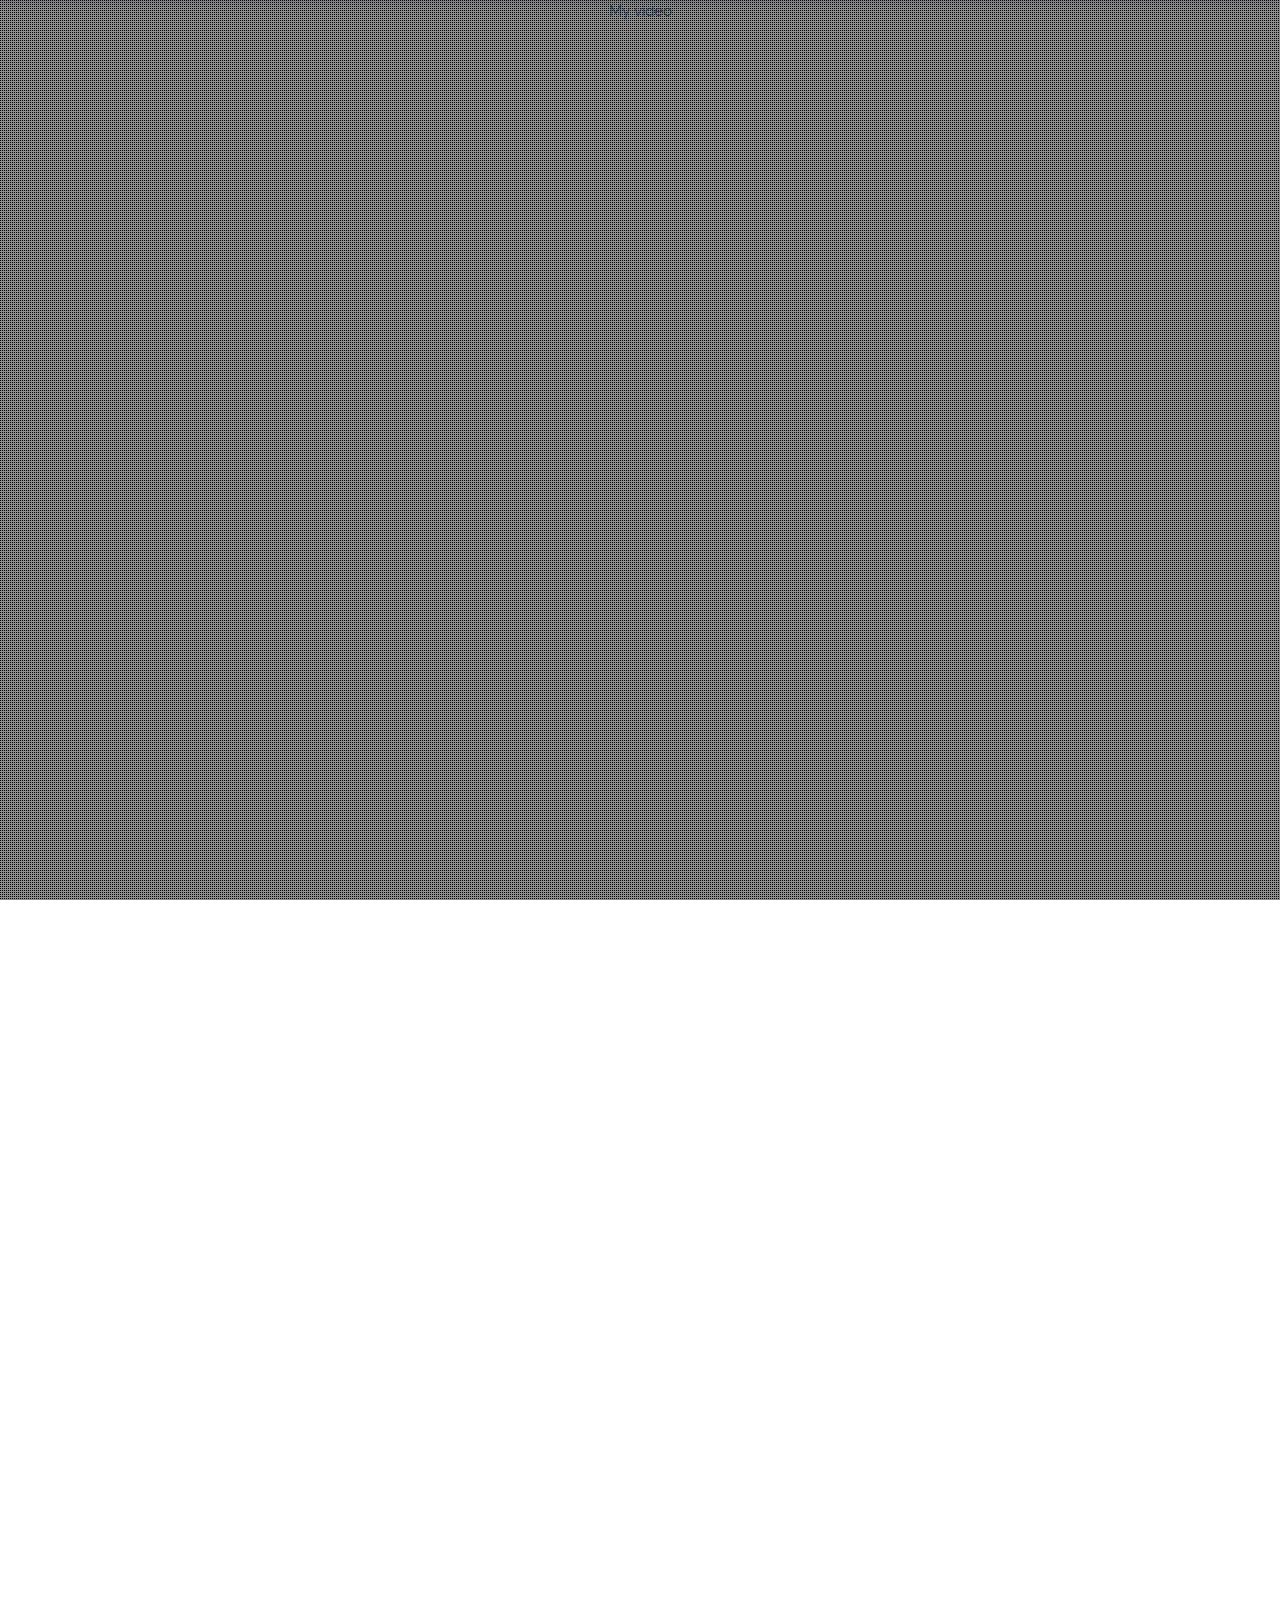
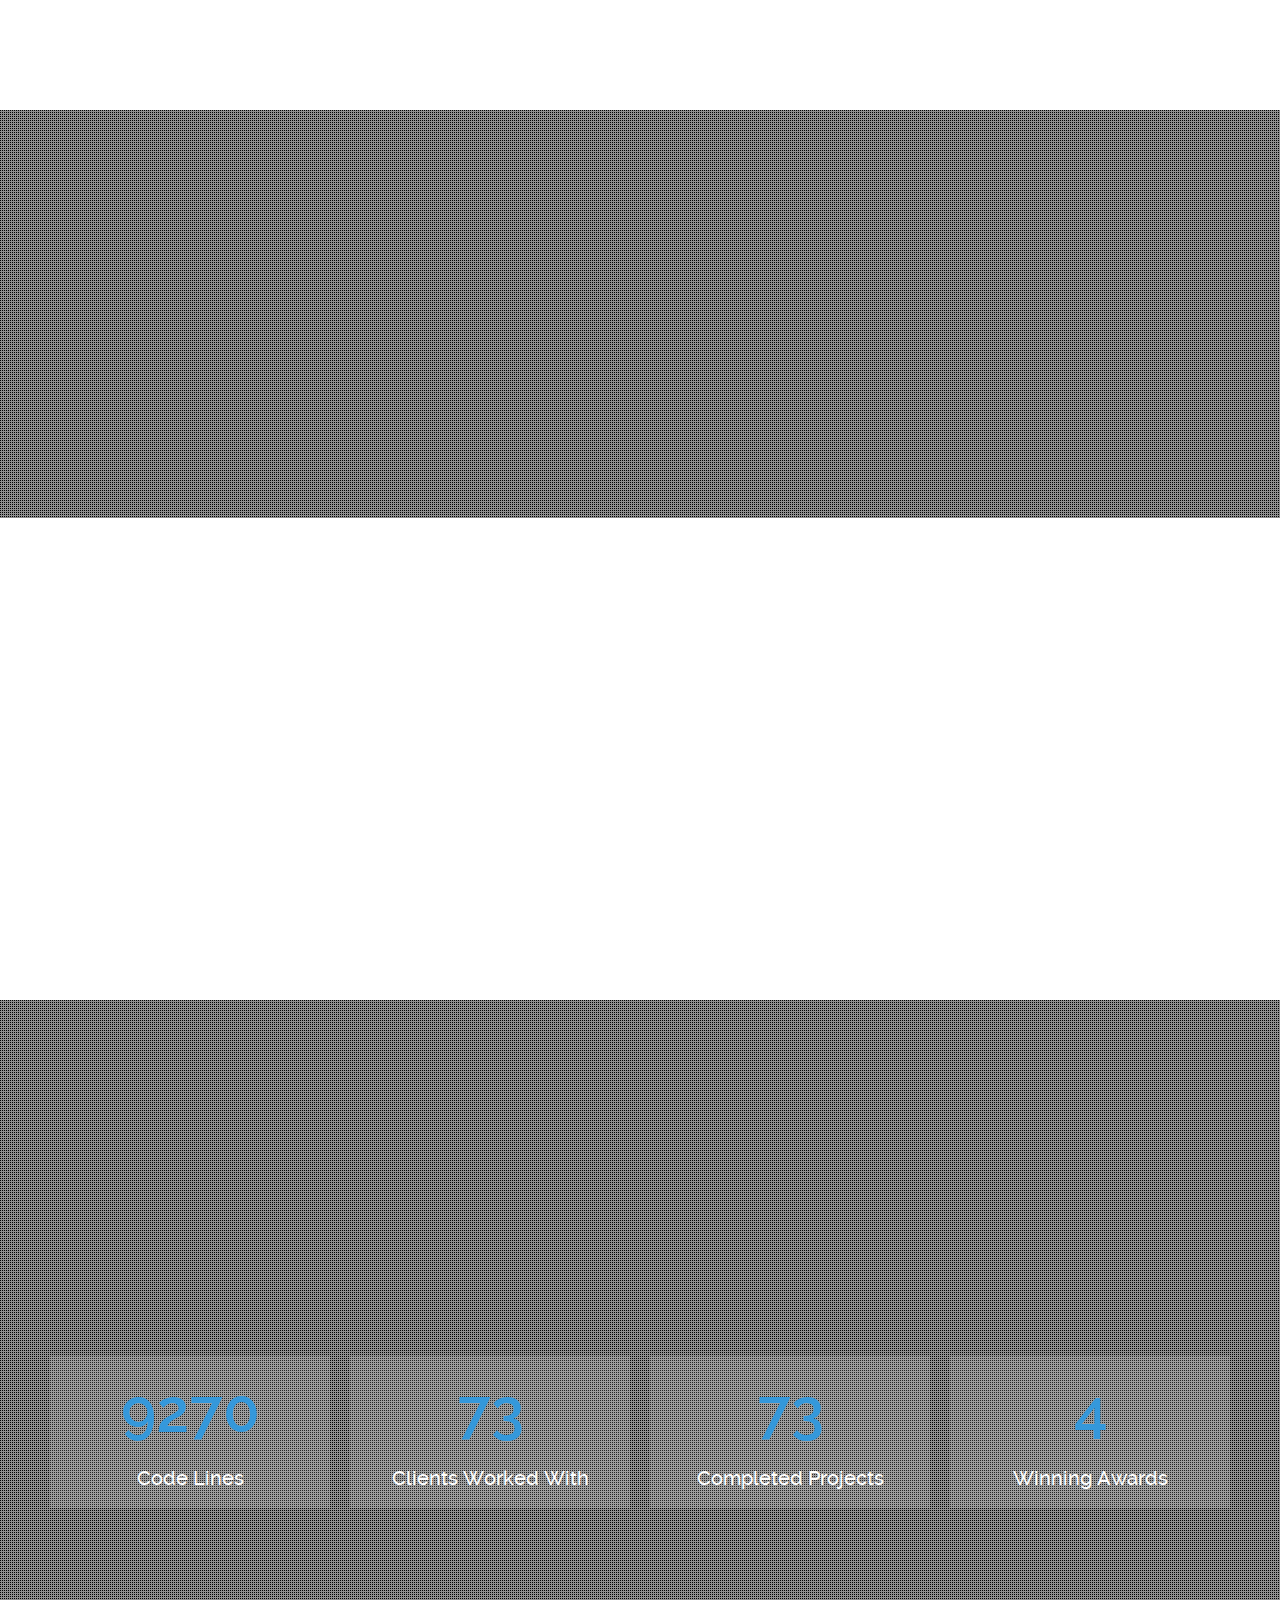
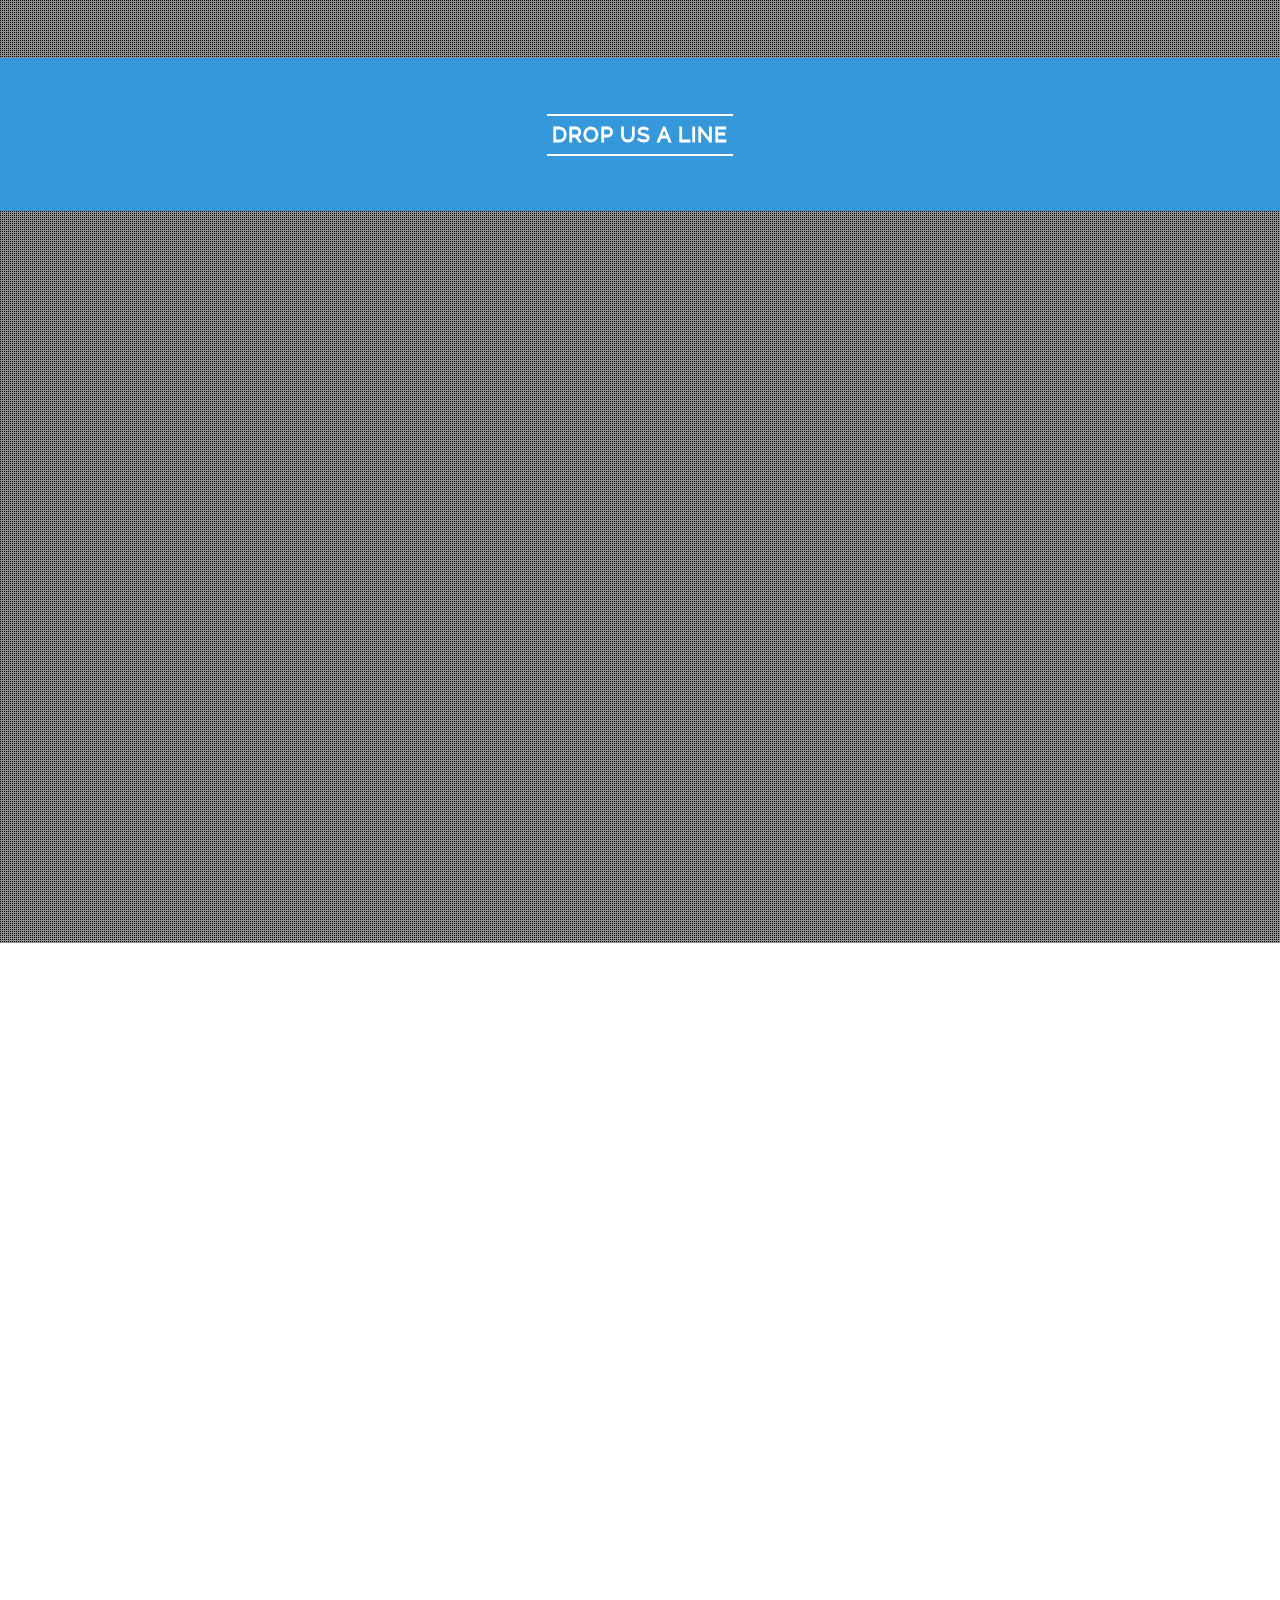
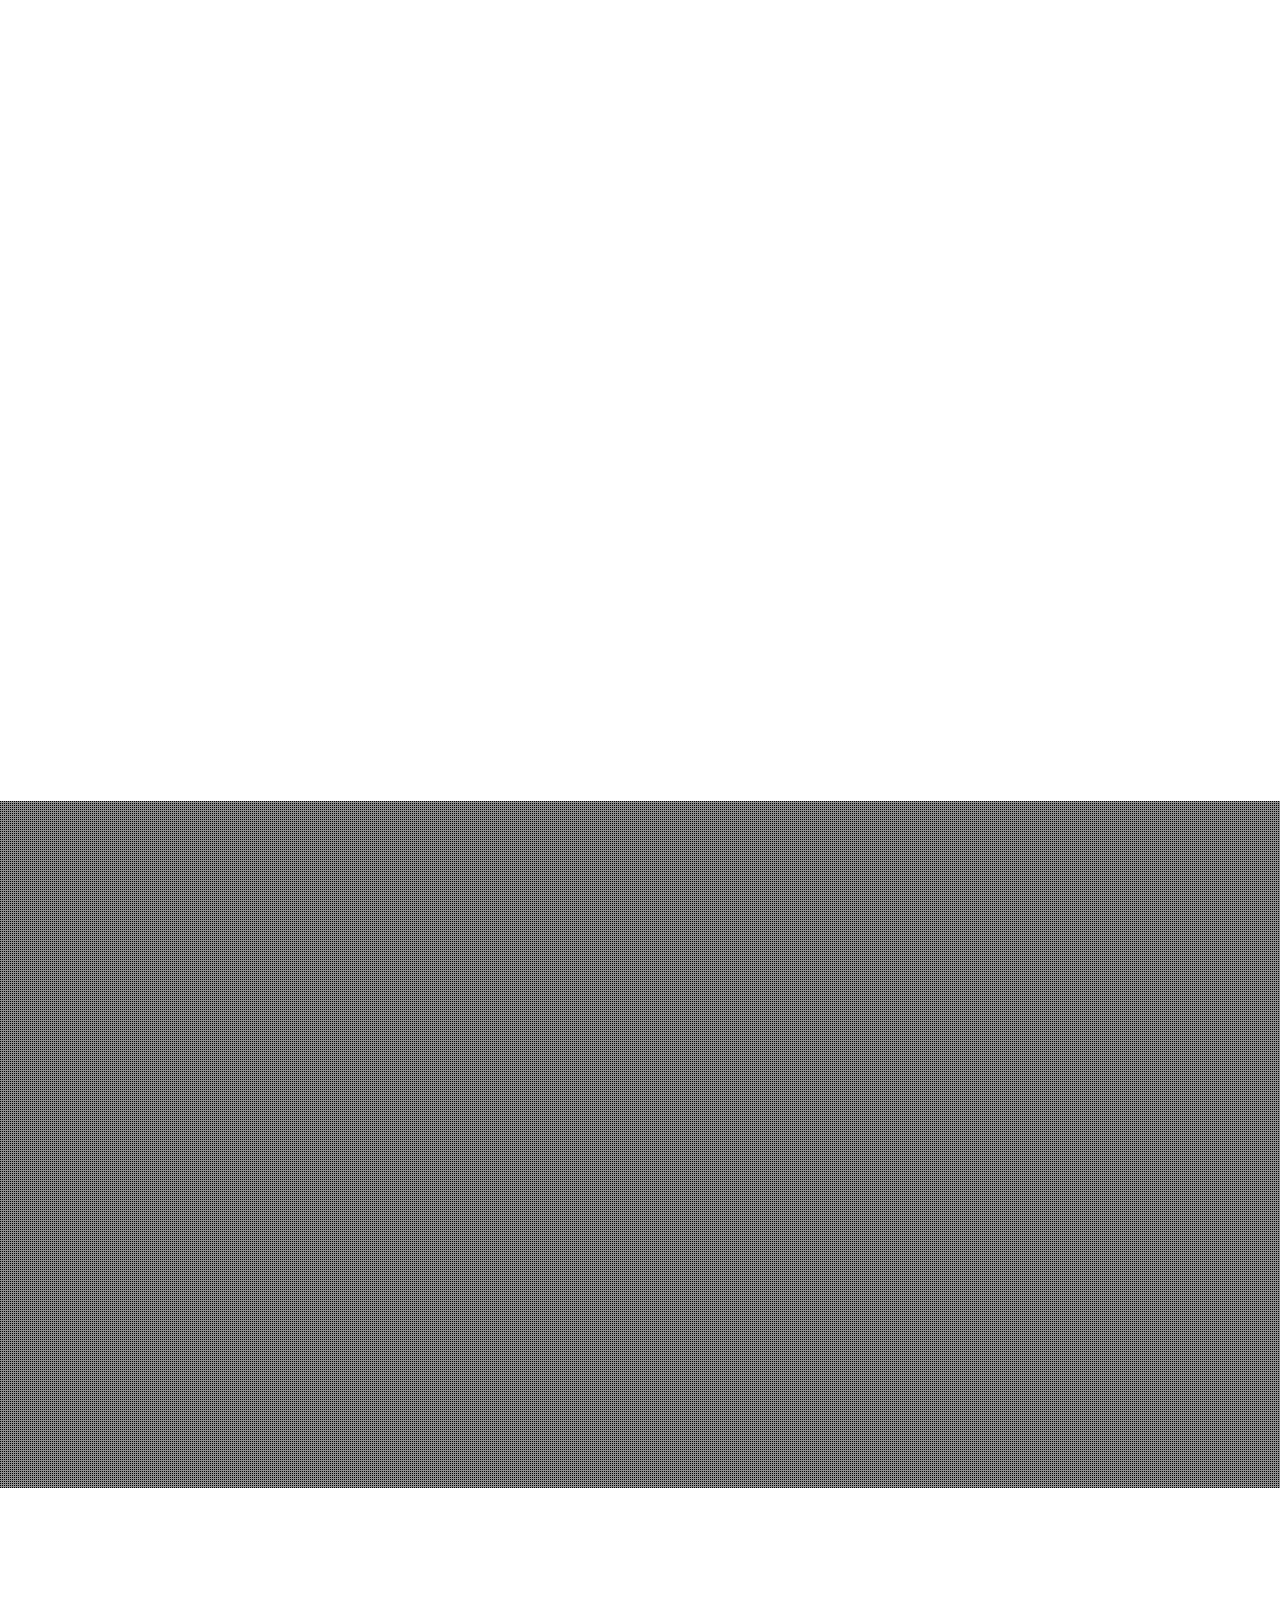
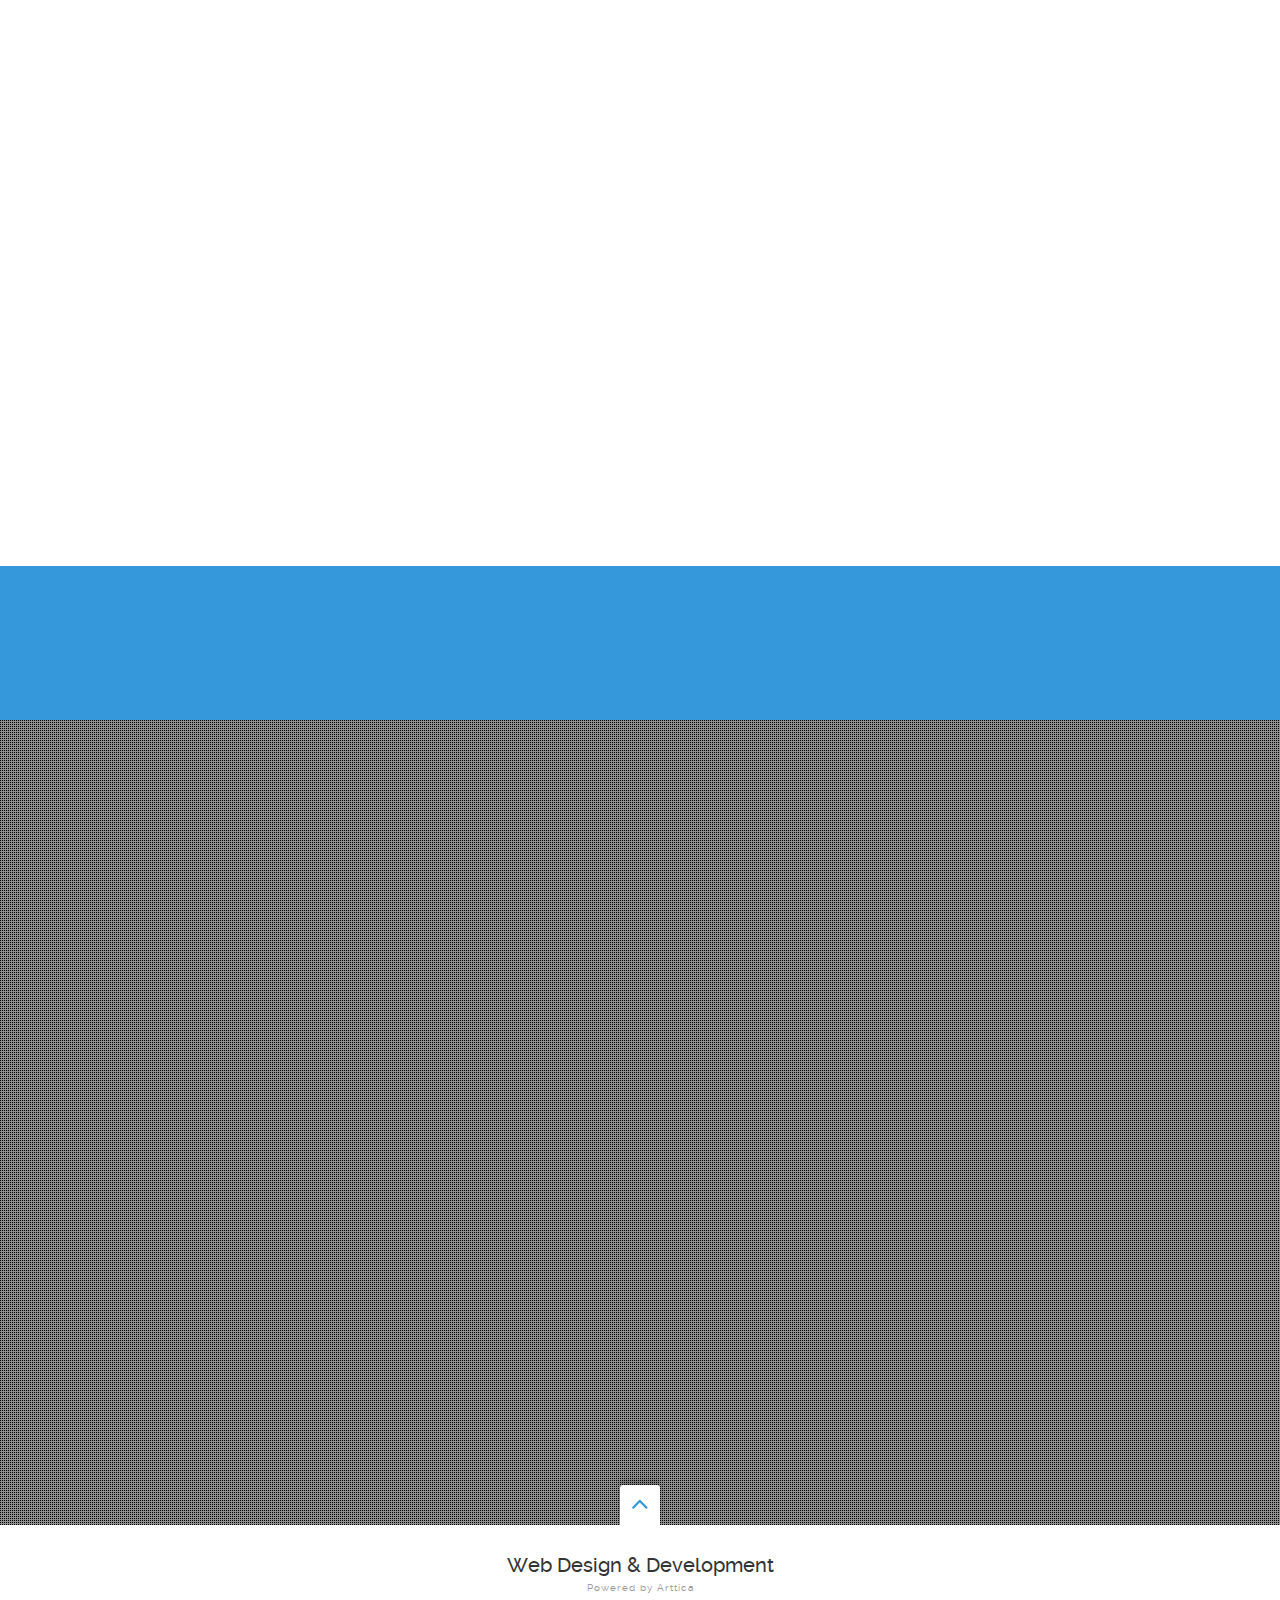
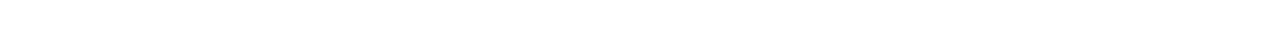
==== commit e0bdd9cb: "Update index.htm" ====
--- a/index.htm
+++ b/index.htm
@@ -87,7 +87,7 @@
     
     <section class="hero ha-waypoint parallax-section parallax-background" data-animate-up="ha-header-hide" data-animate-down="ha-header-hide">
     	
-        <a id="bgndVideo" class="player" data-property="{videoURL:'http://youtu.be/gvt_YFuZ8LA',containment:'body',autoPlay:true, mute:true, startAt:0, opacity:1}">My video</a>
+        <a id="bgndVideo" class="player" data-property="{videoURL:'https://youtu.be/gvt_YFuZ8LA',containment:'body',autoPlay:true, mute:true, startAt:0, opacity:1}">My video</a>
         
         <div class="parallax-overlay parallax-overlay-1"></div> 
     	<div class="grid-container">
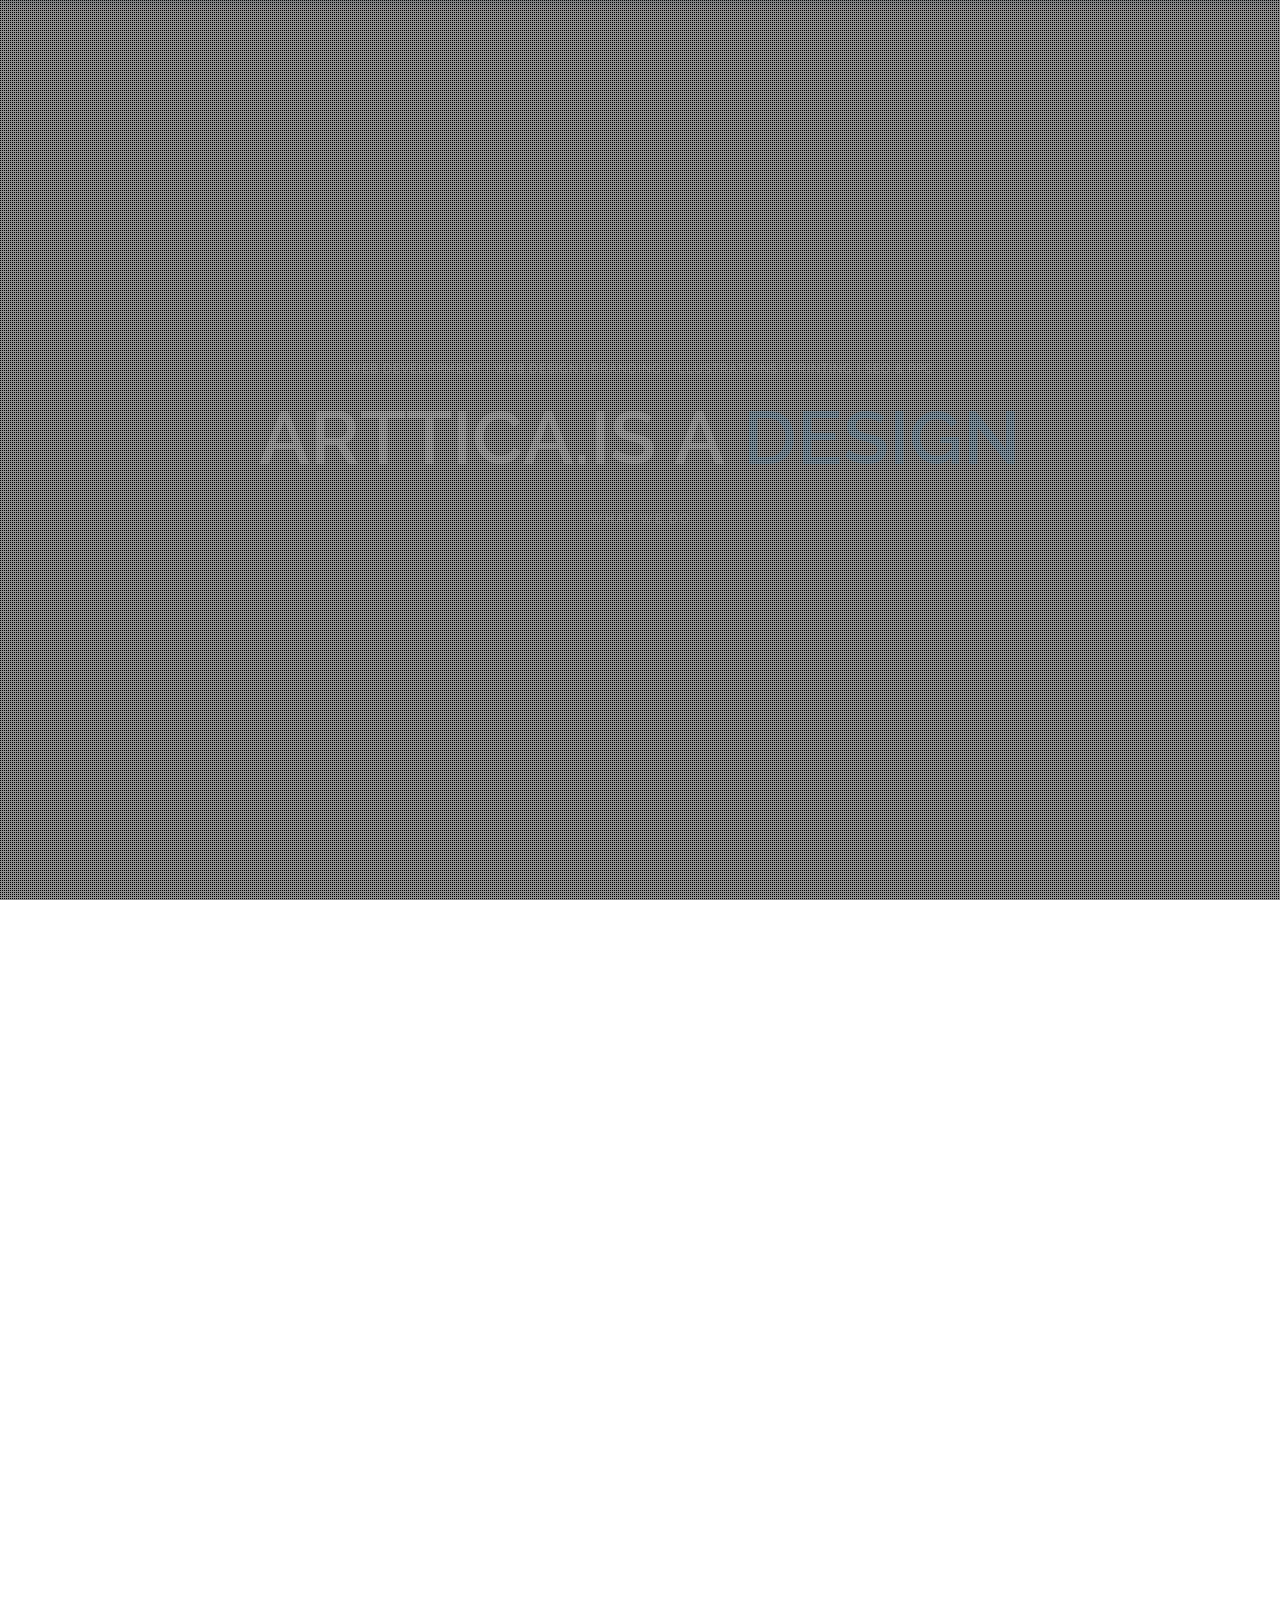
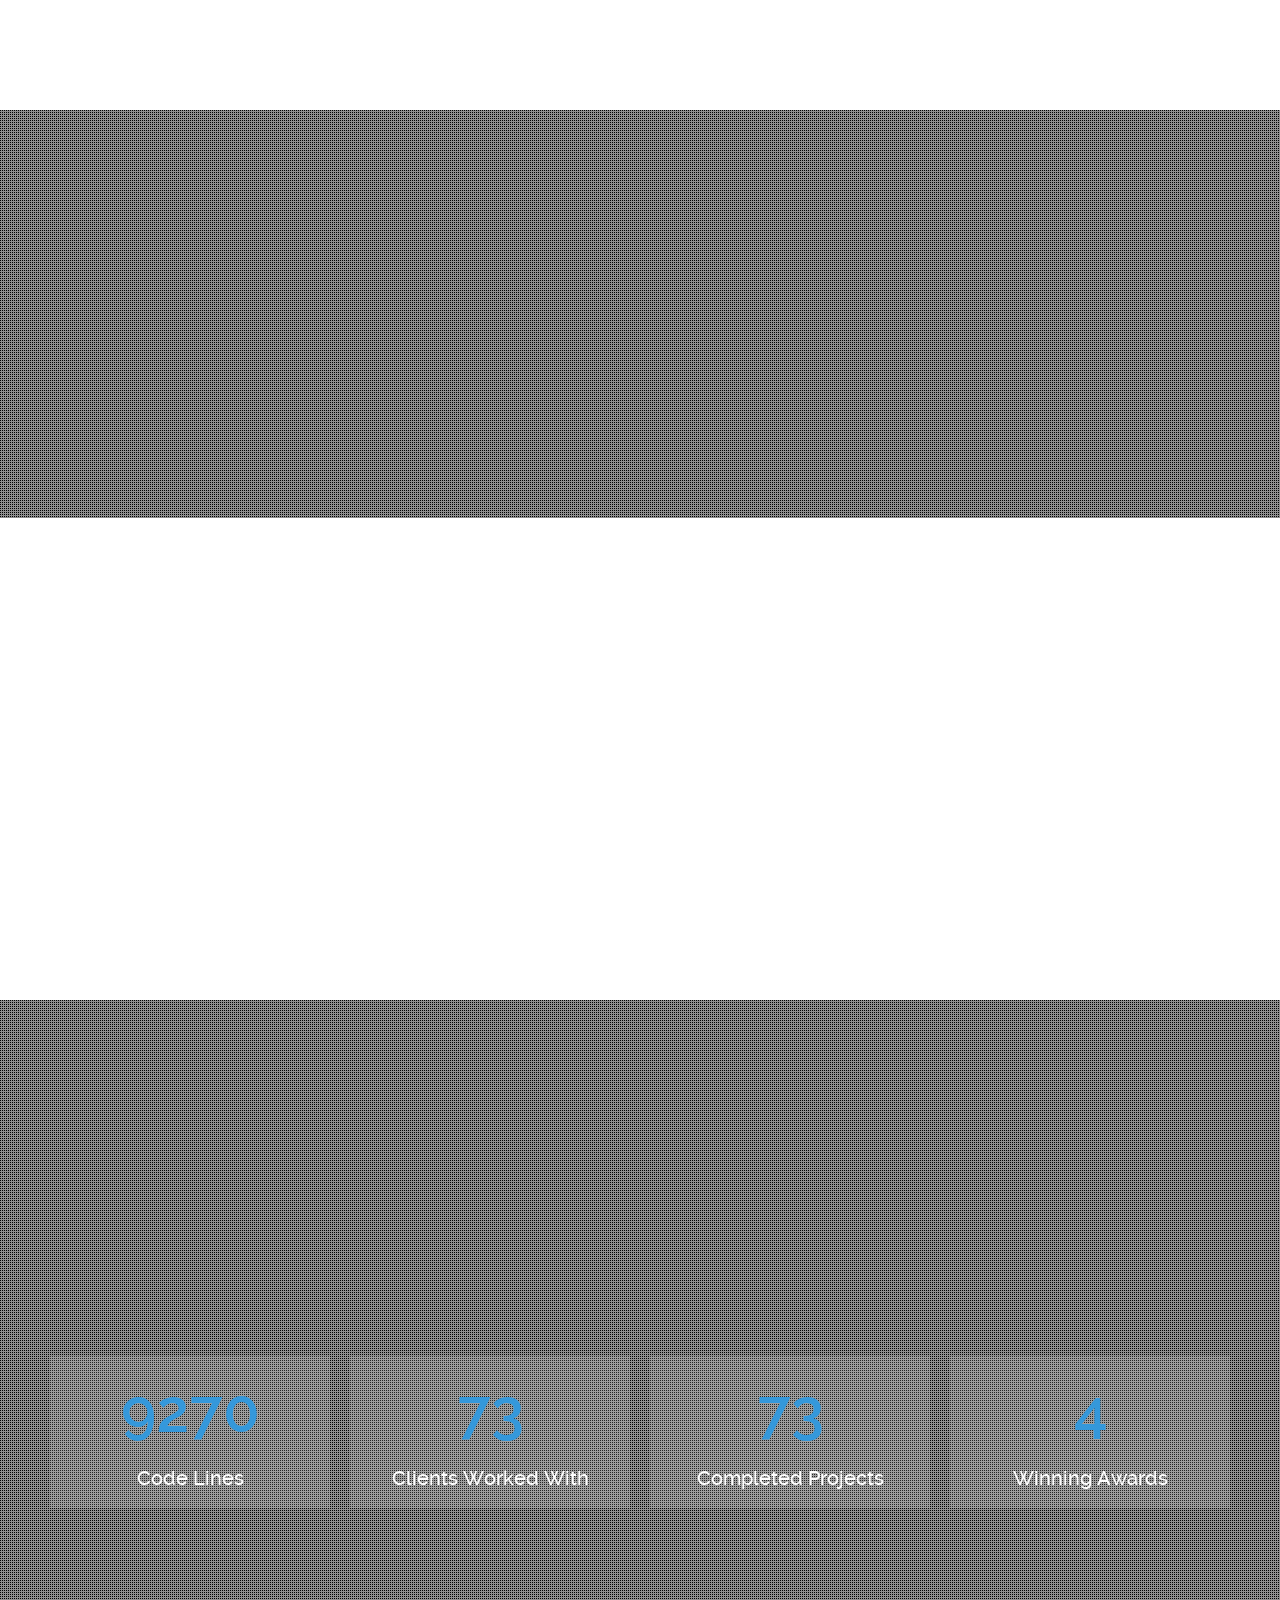
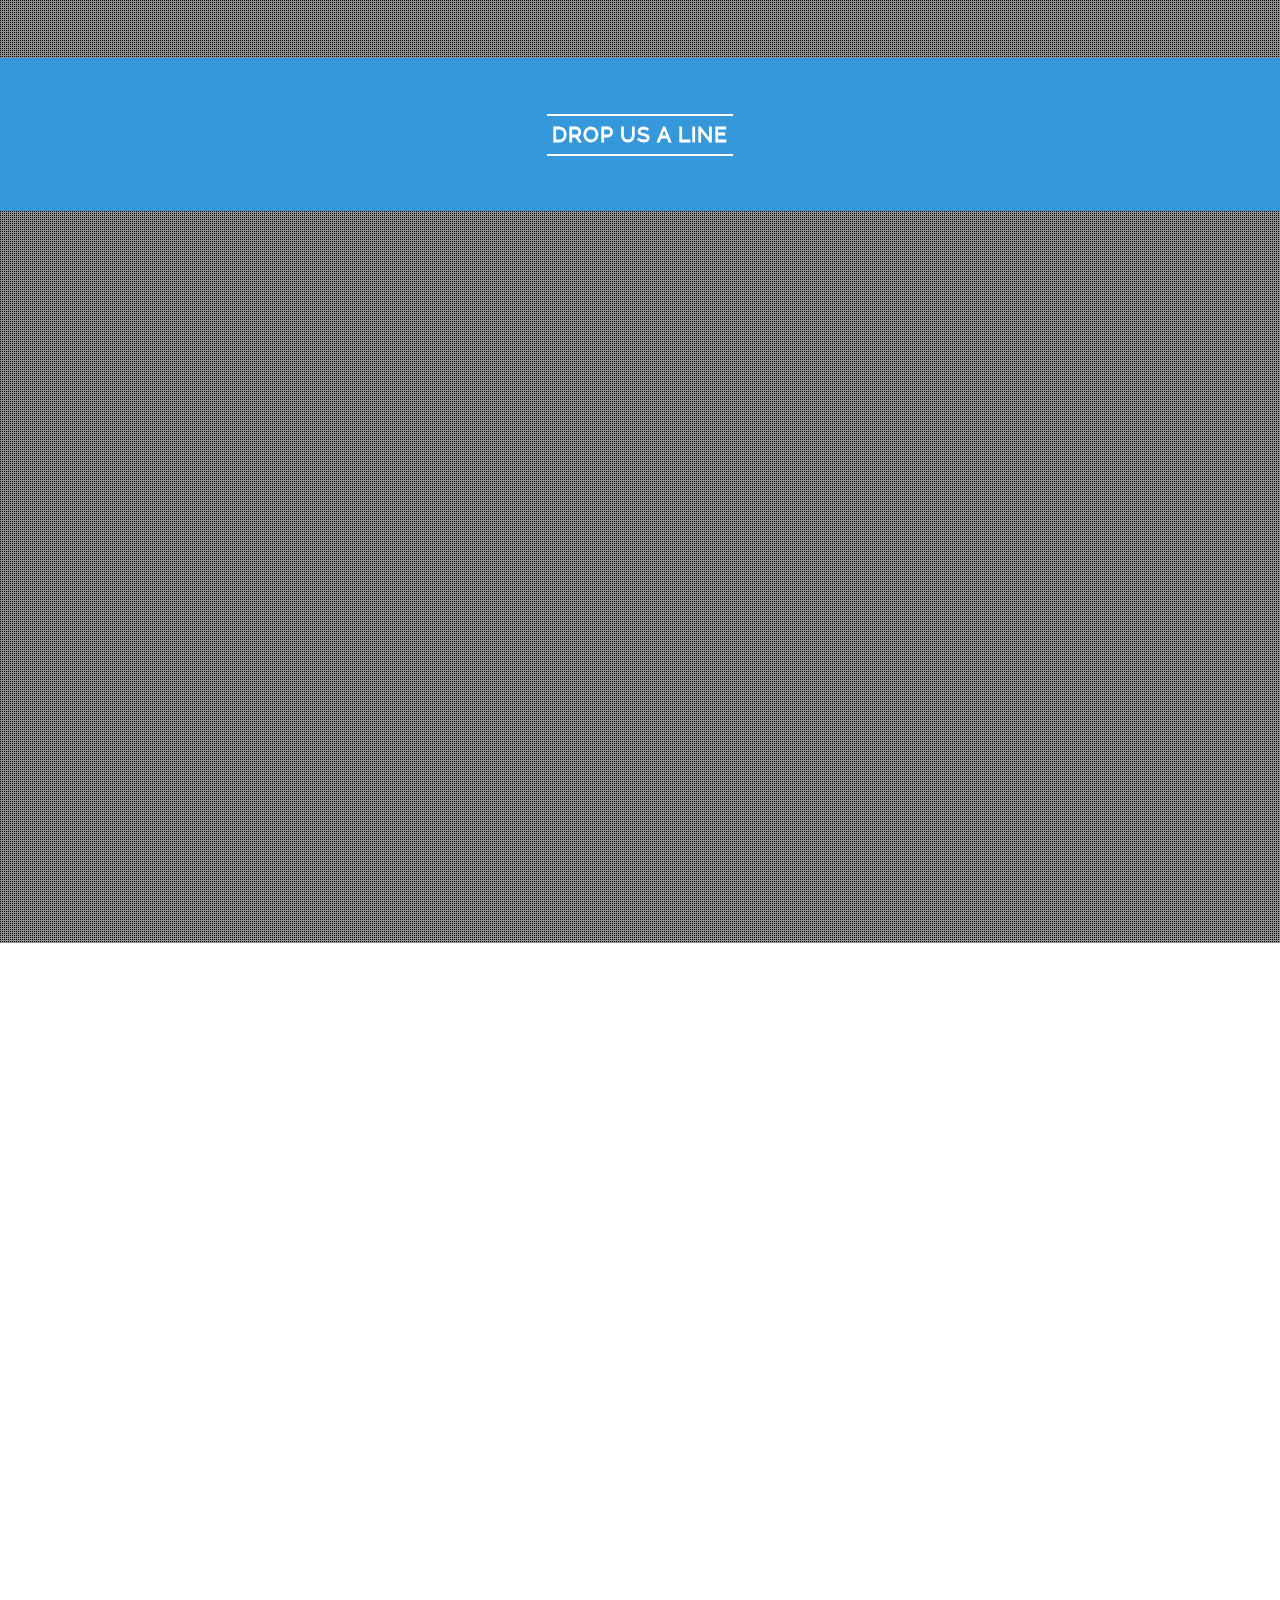
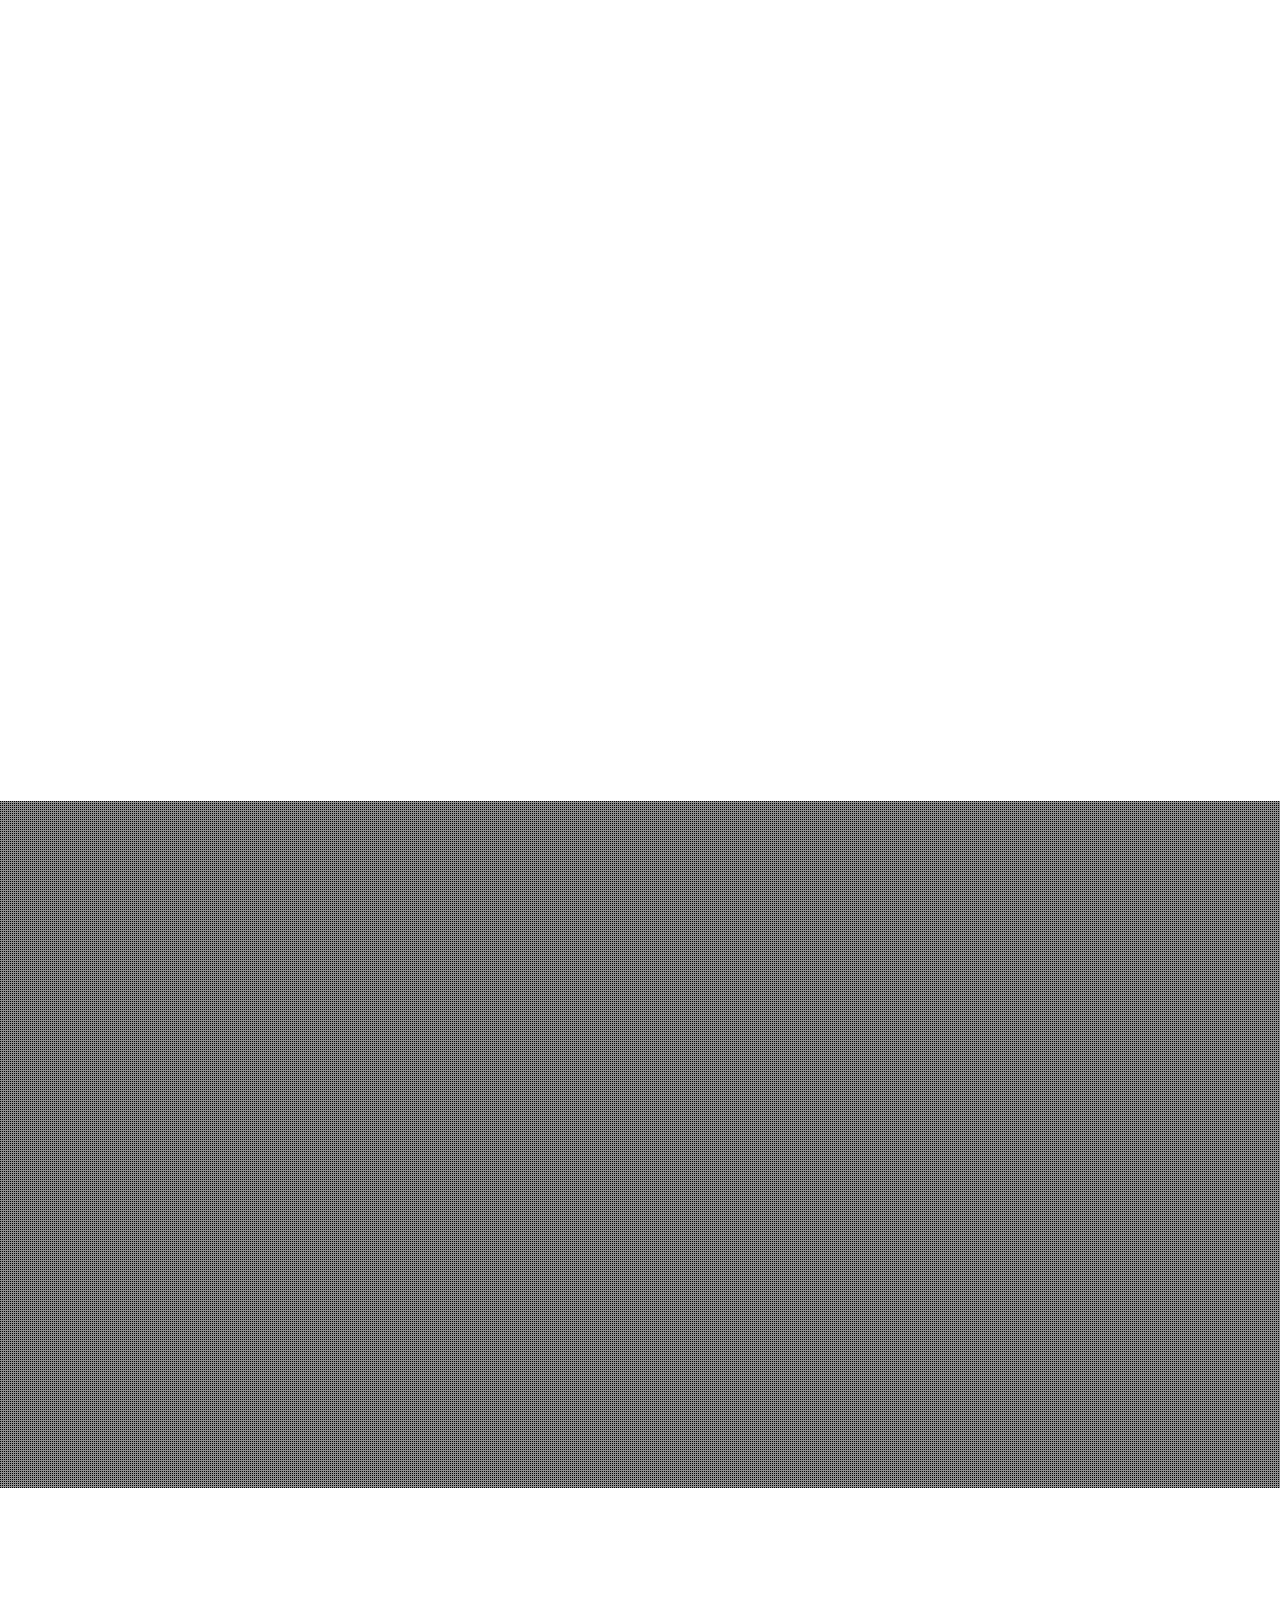
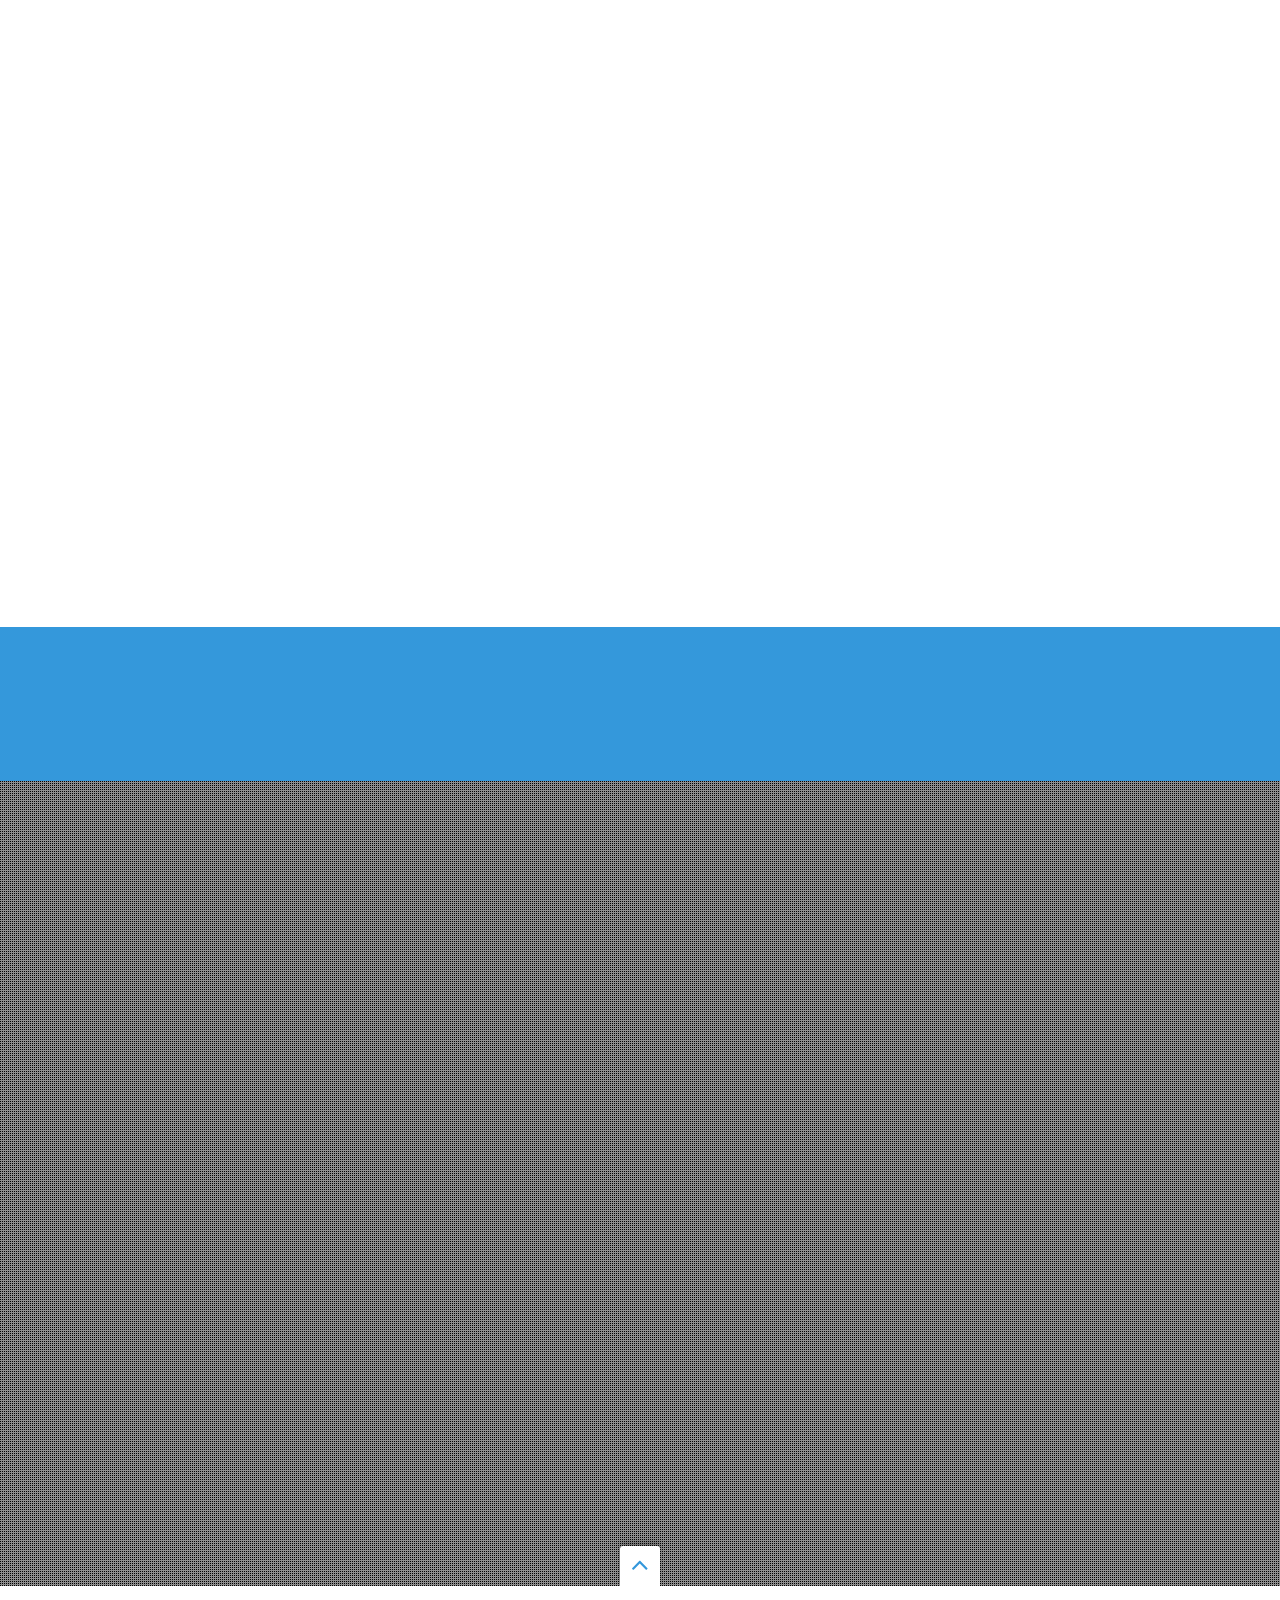
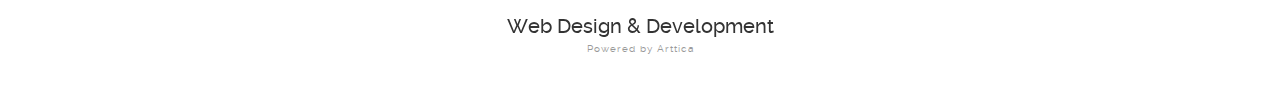
==== commit 3dff1850: "Update index.htm" ====
--- a/index.htm
+++ b/index.htm
@@ -87,7 +87,7 @@
     
     <section class="hero ha-waypoint parallax-section parallax-background" data-animate-up="ha-header-hide" data-animate-down="ha-header-hide">
     	
-        <a id="bgndVideo" class="player" data-property="{videoURL:'https://youtu.be/gvt_YFuZ8LA',containment:'body',autoPlay:true, mute:true, startAt:0, opacity:1}">My video</a>
+        <a id="bgndVideo" class="player" data-property="{videoURL:'http://youtu.be/gvt_YFuZ8LA',containment:'body',autoPlay:true, mute:true, startAt:0, opacity:1}">My video</a>
         
         <div class="parallax-overlay parallax-overlay-1"></div> 
     	<div class="grid-container">
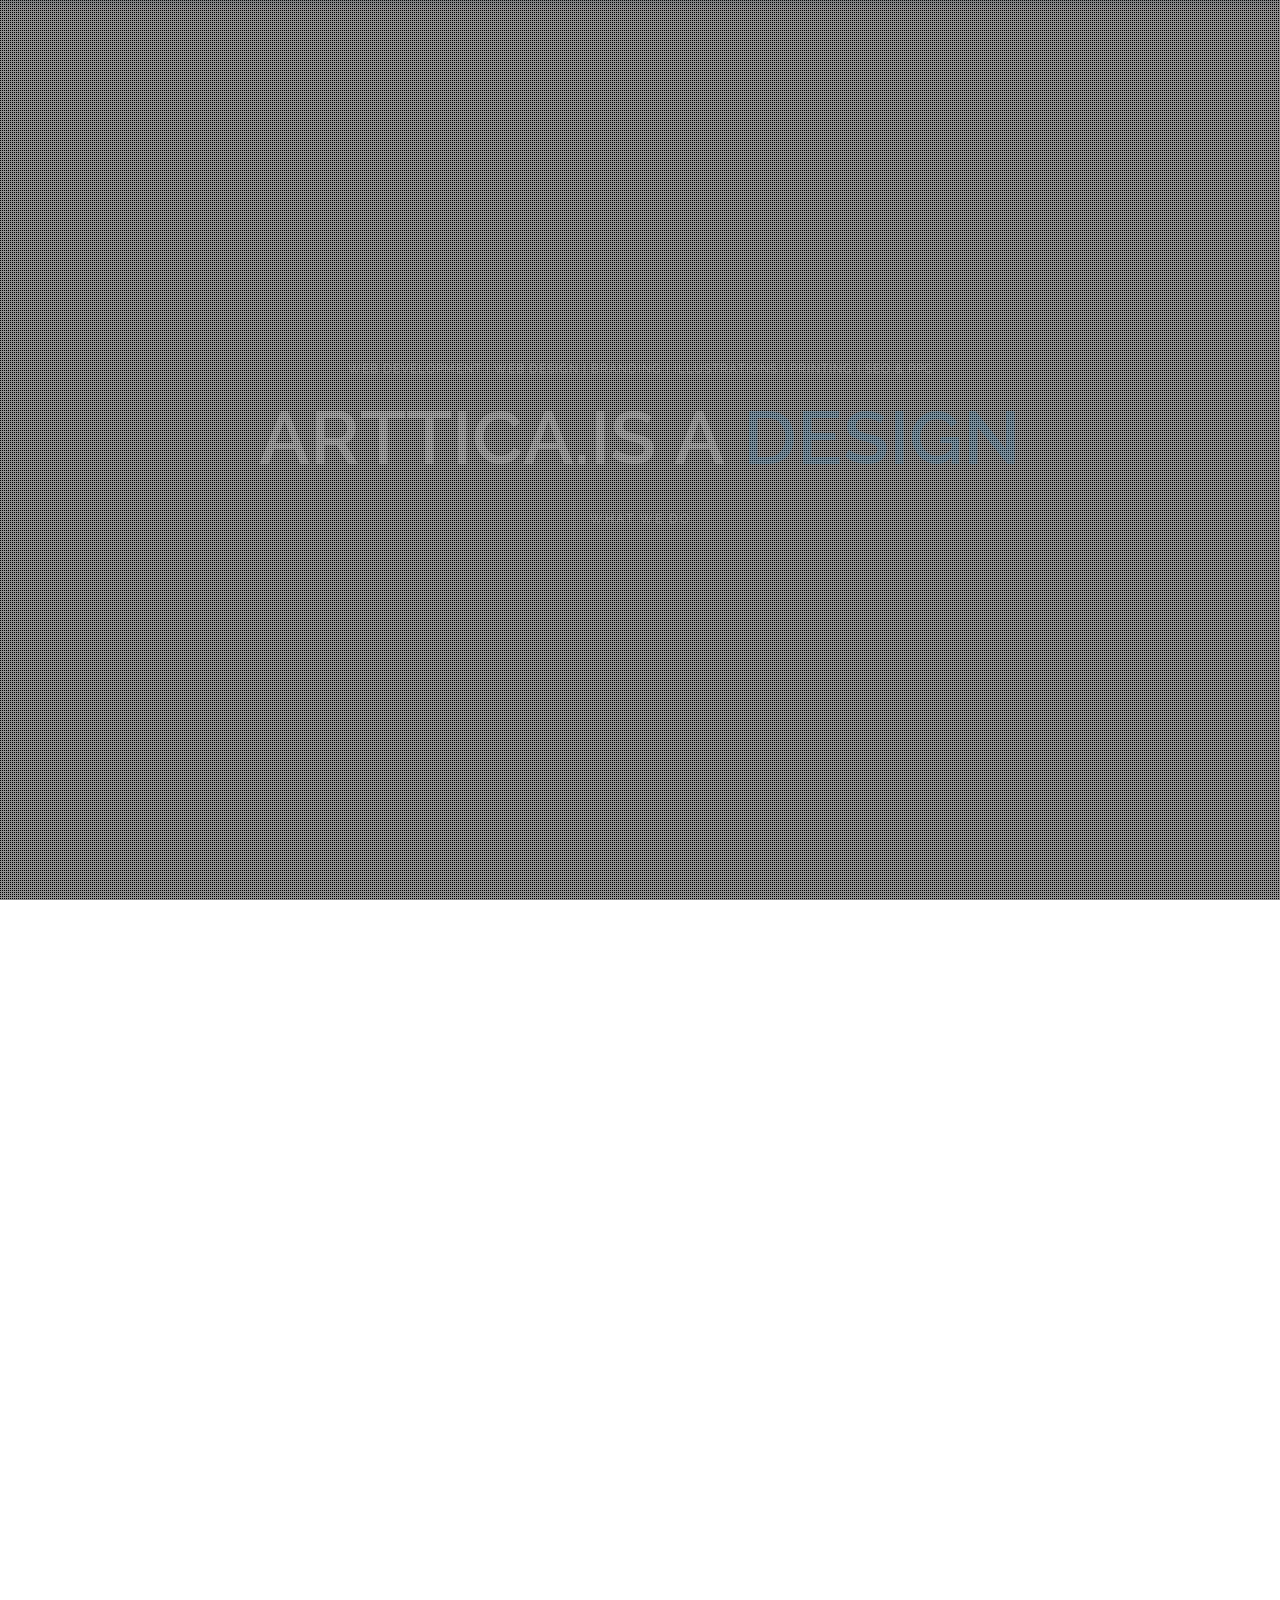
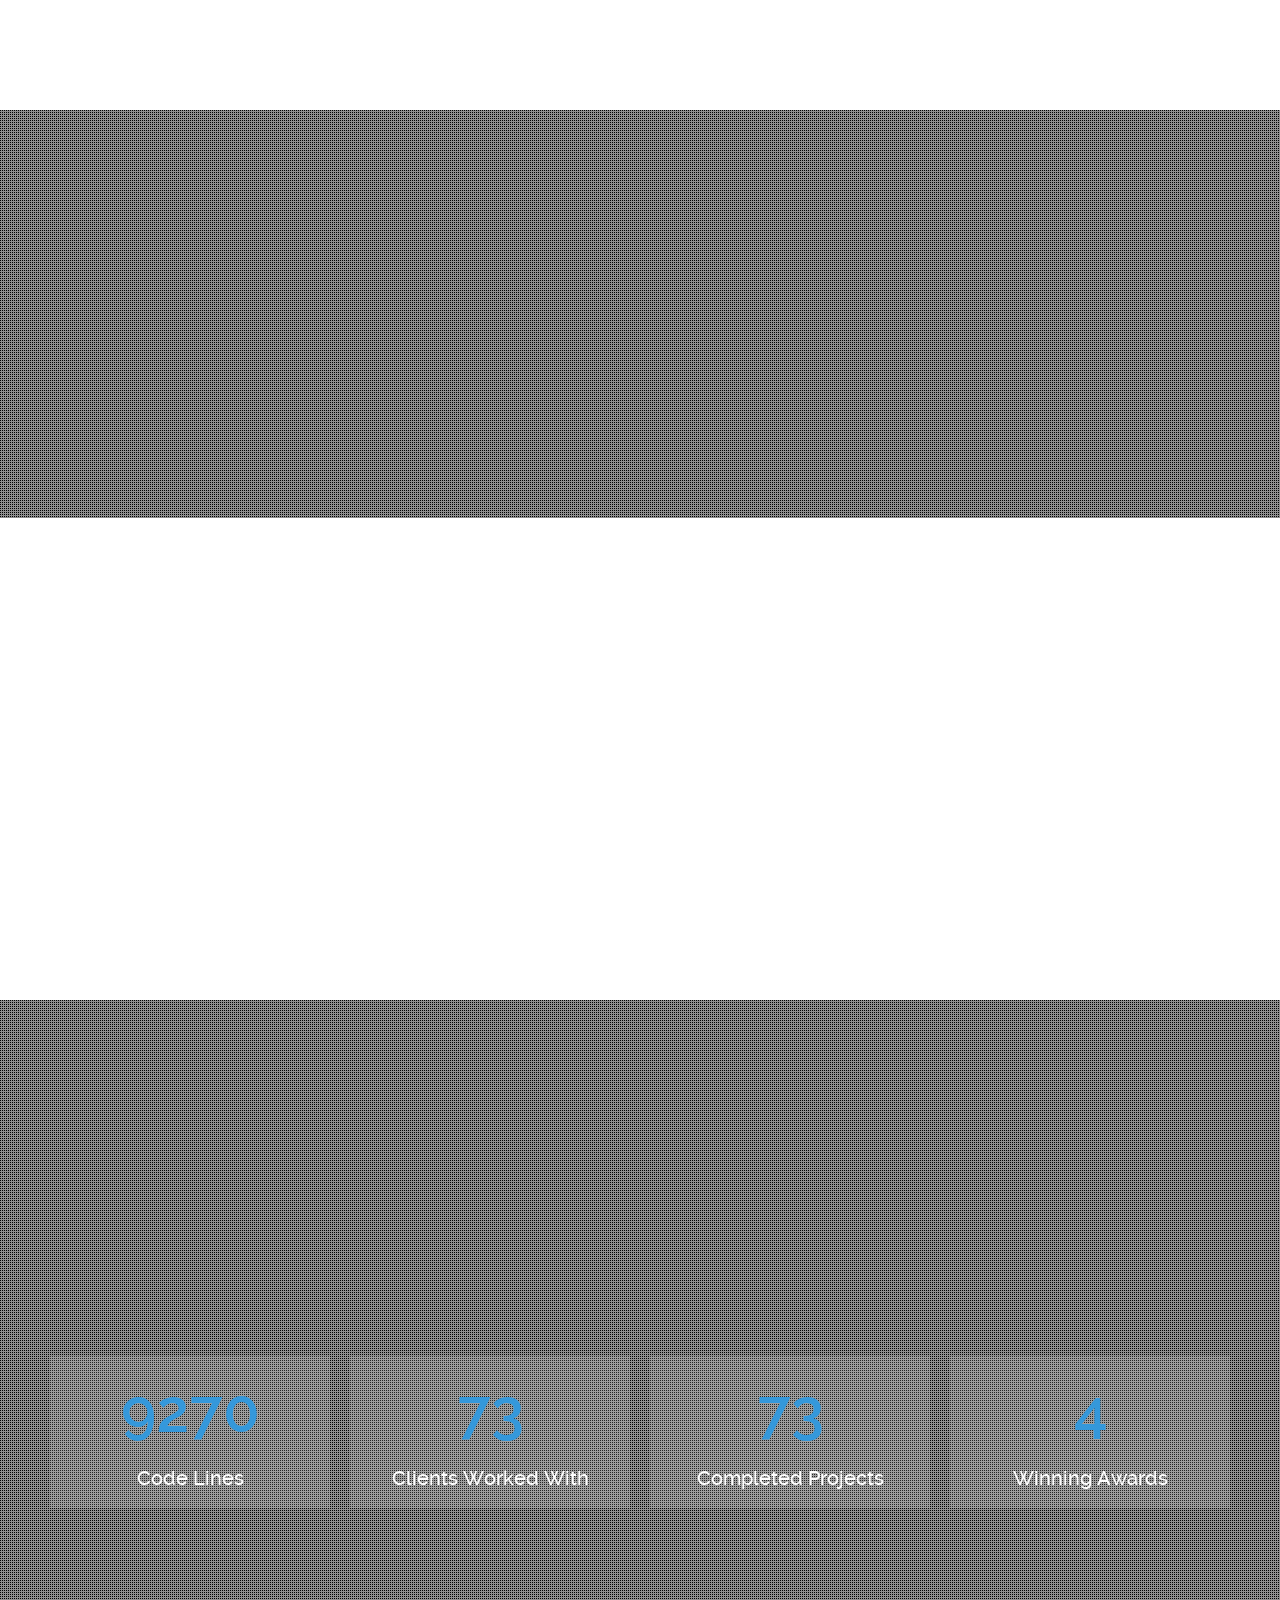
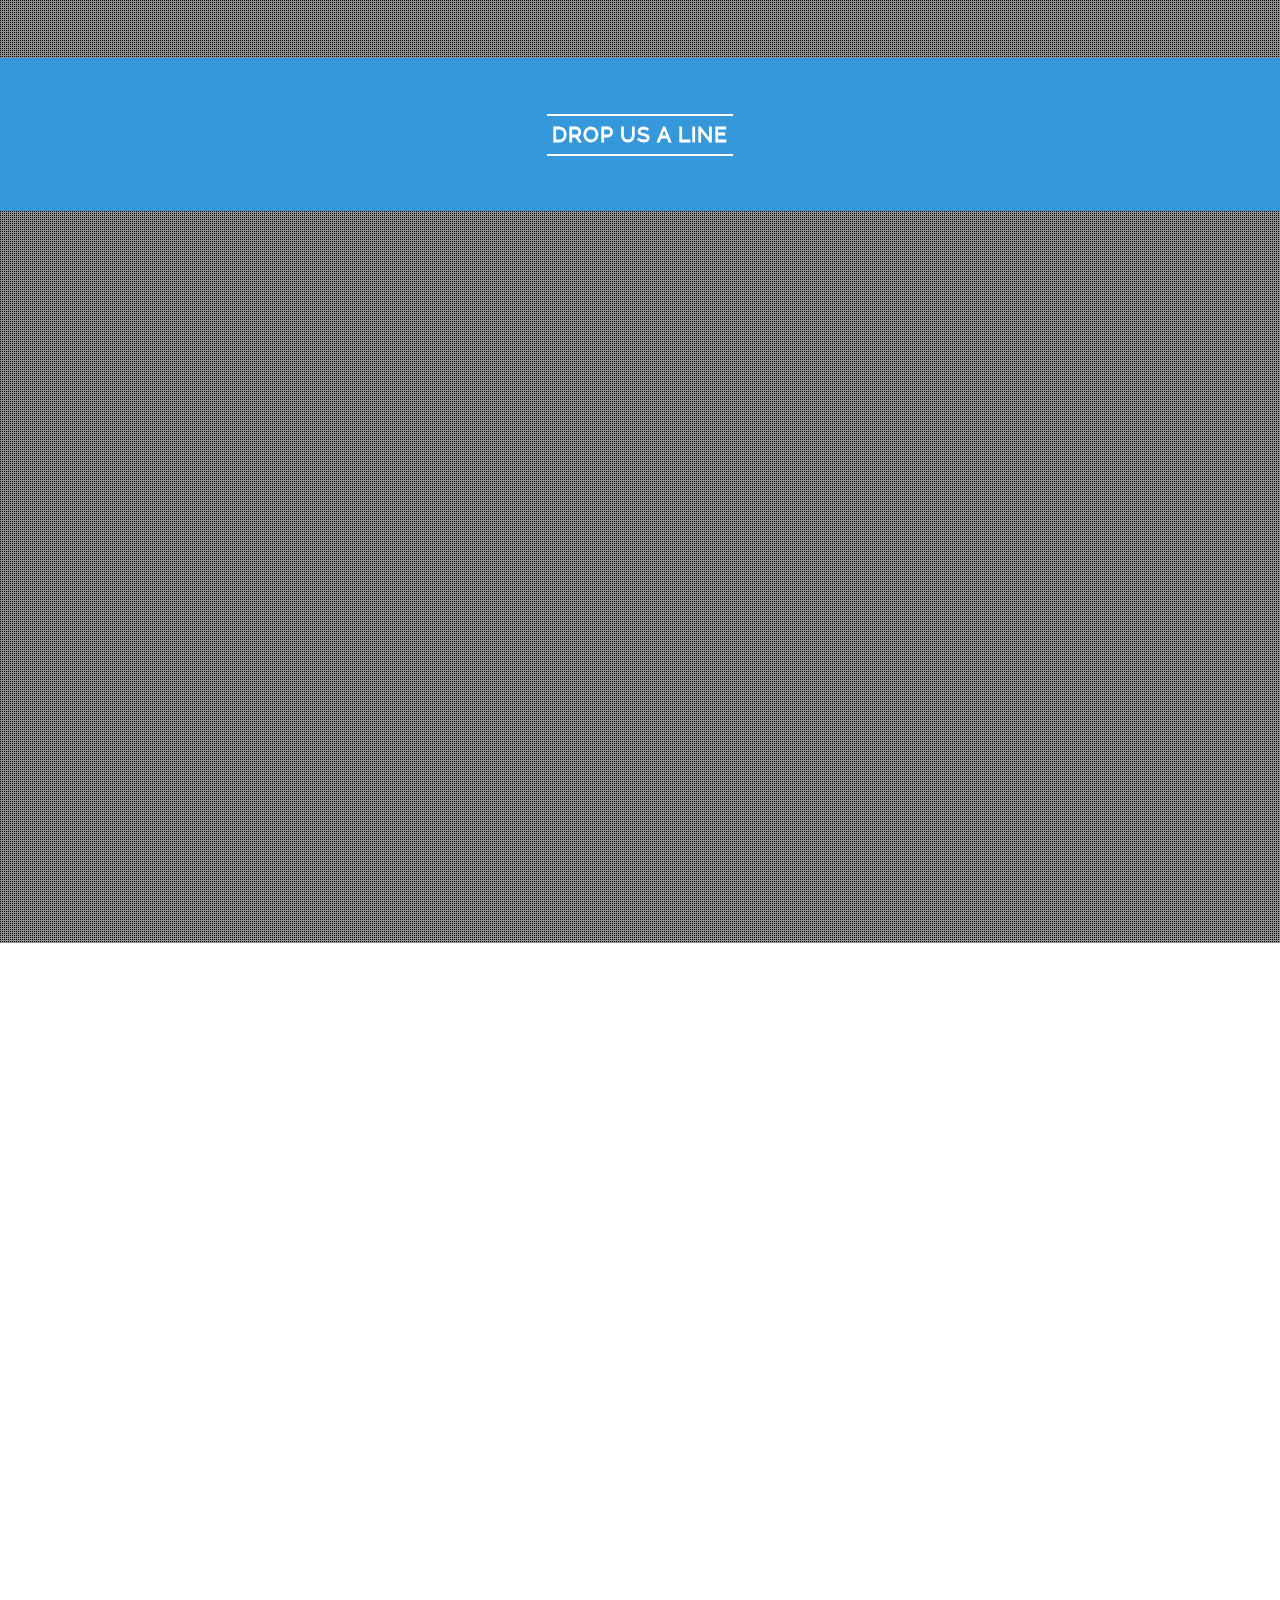
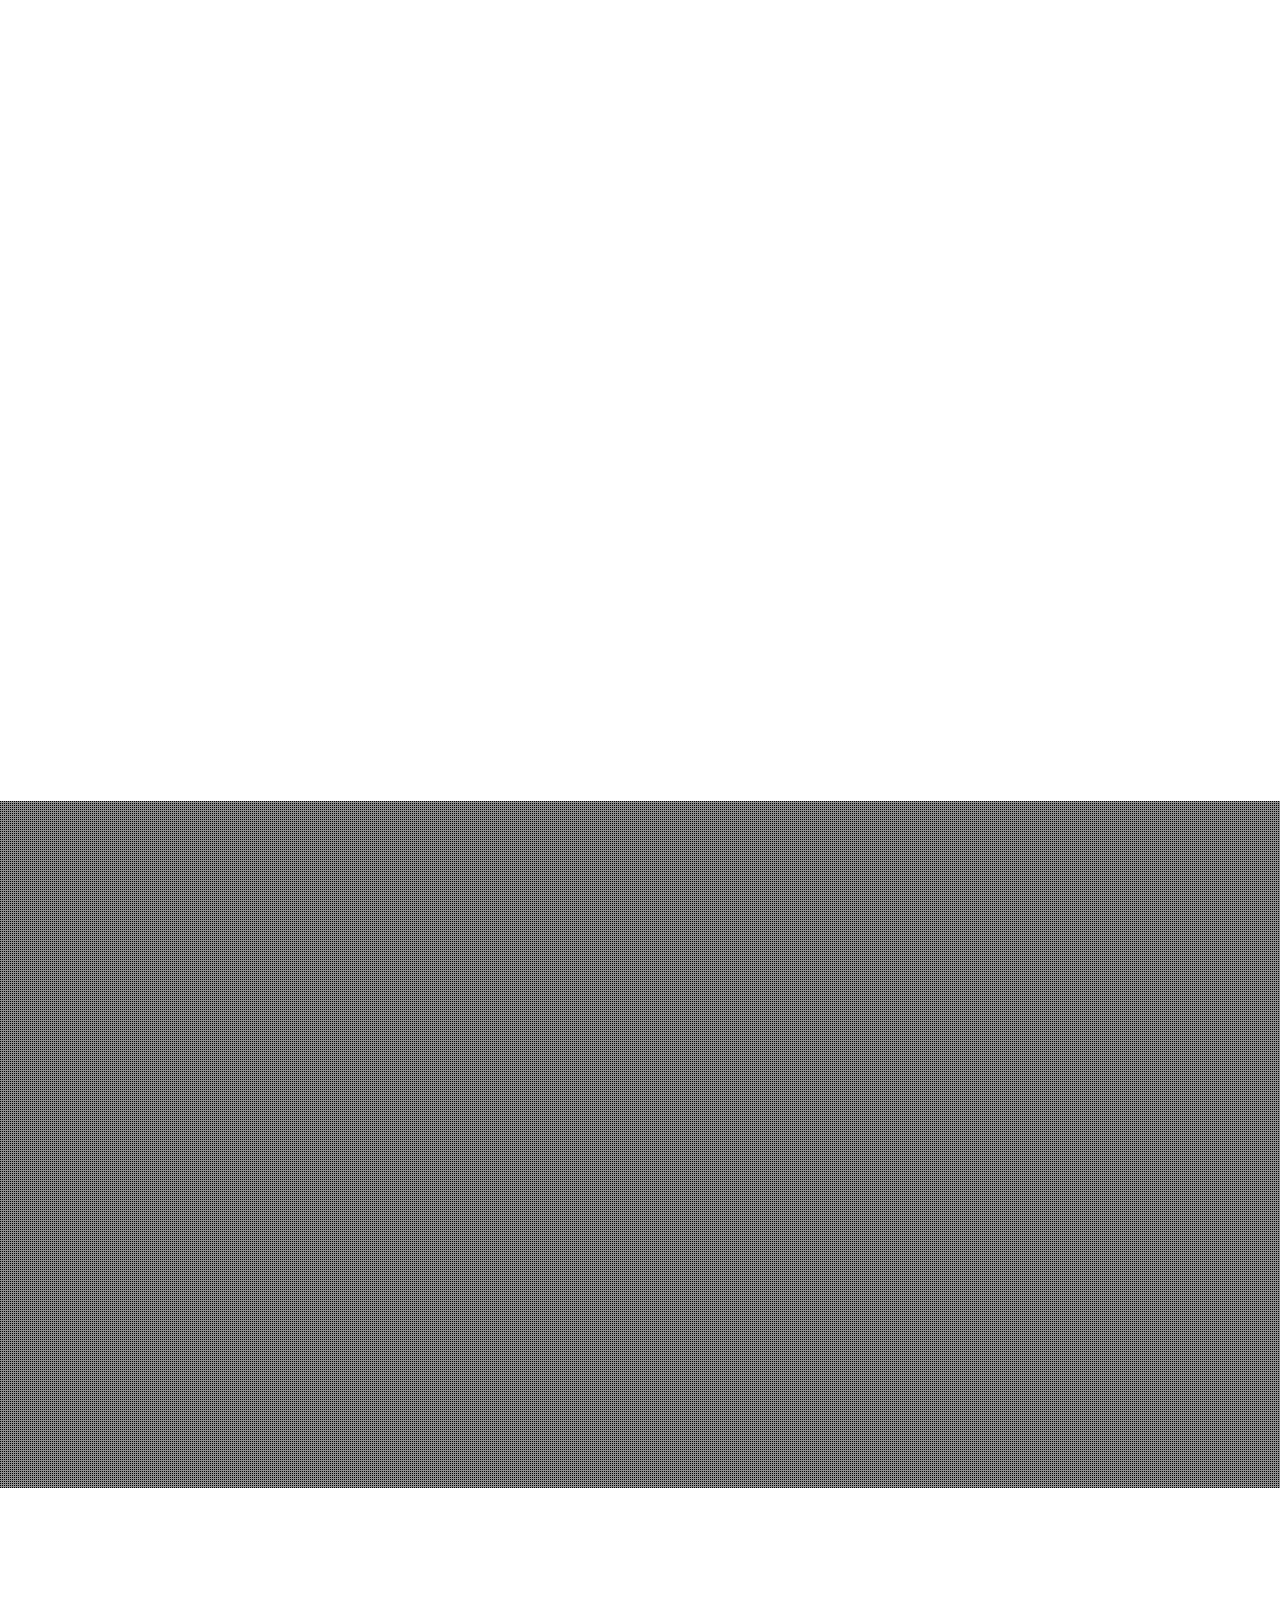
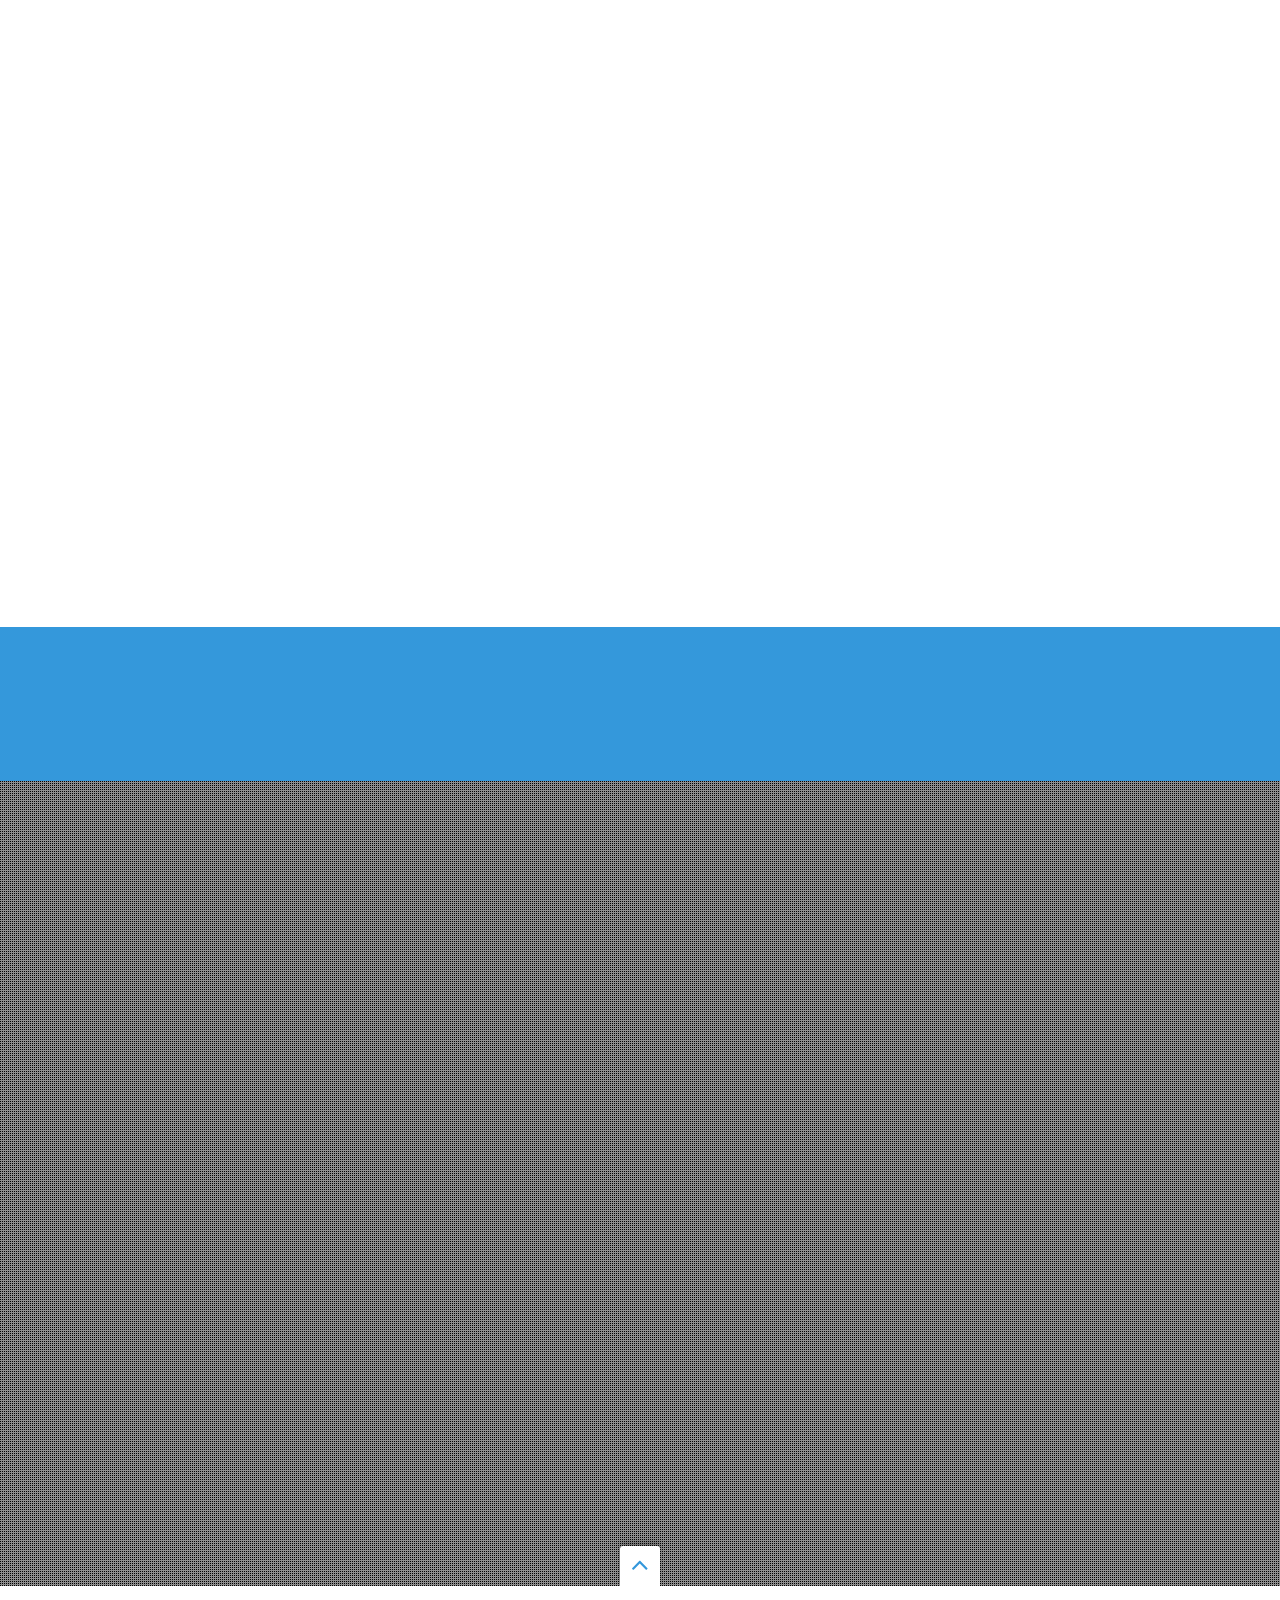
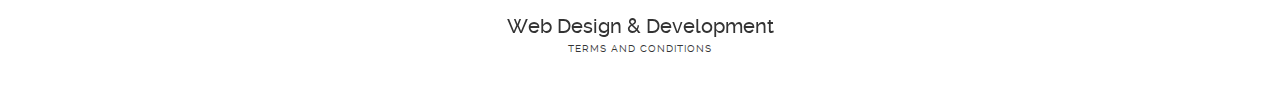
==== commit 067ca33d: "Update index.htm" ====
--- a/index.htm
+++ b/index.htm
@@ -656,7 +656,7 @@
     	<div class="grid-container">
 			<div class="grid-100 mobile-grid-100 tablet-grid-100">
                 <h3>Web Design & Development</h3>
-                <span class="copyright">Powered by Arttica</span>
+                <span class="copyright"><a href="https://arttica.is/terms">Terms and Conditions</a></span>
          	</div>
 		</div>
 	</footer>
